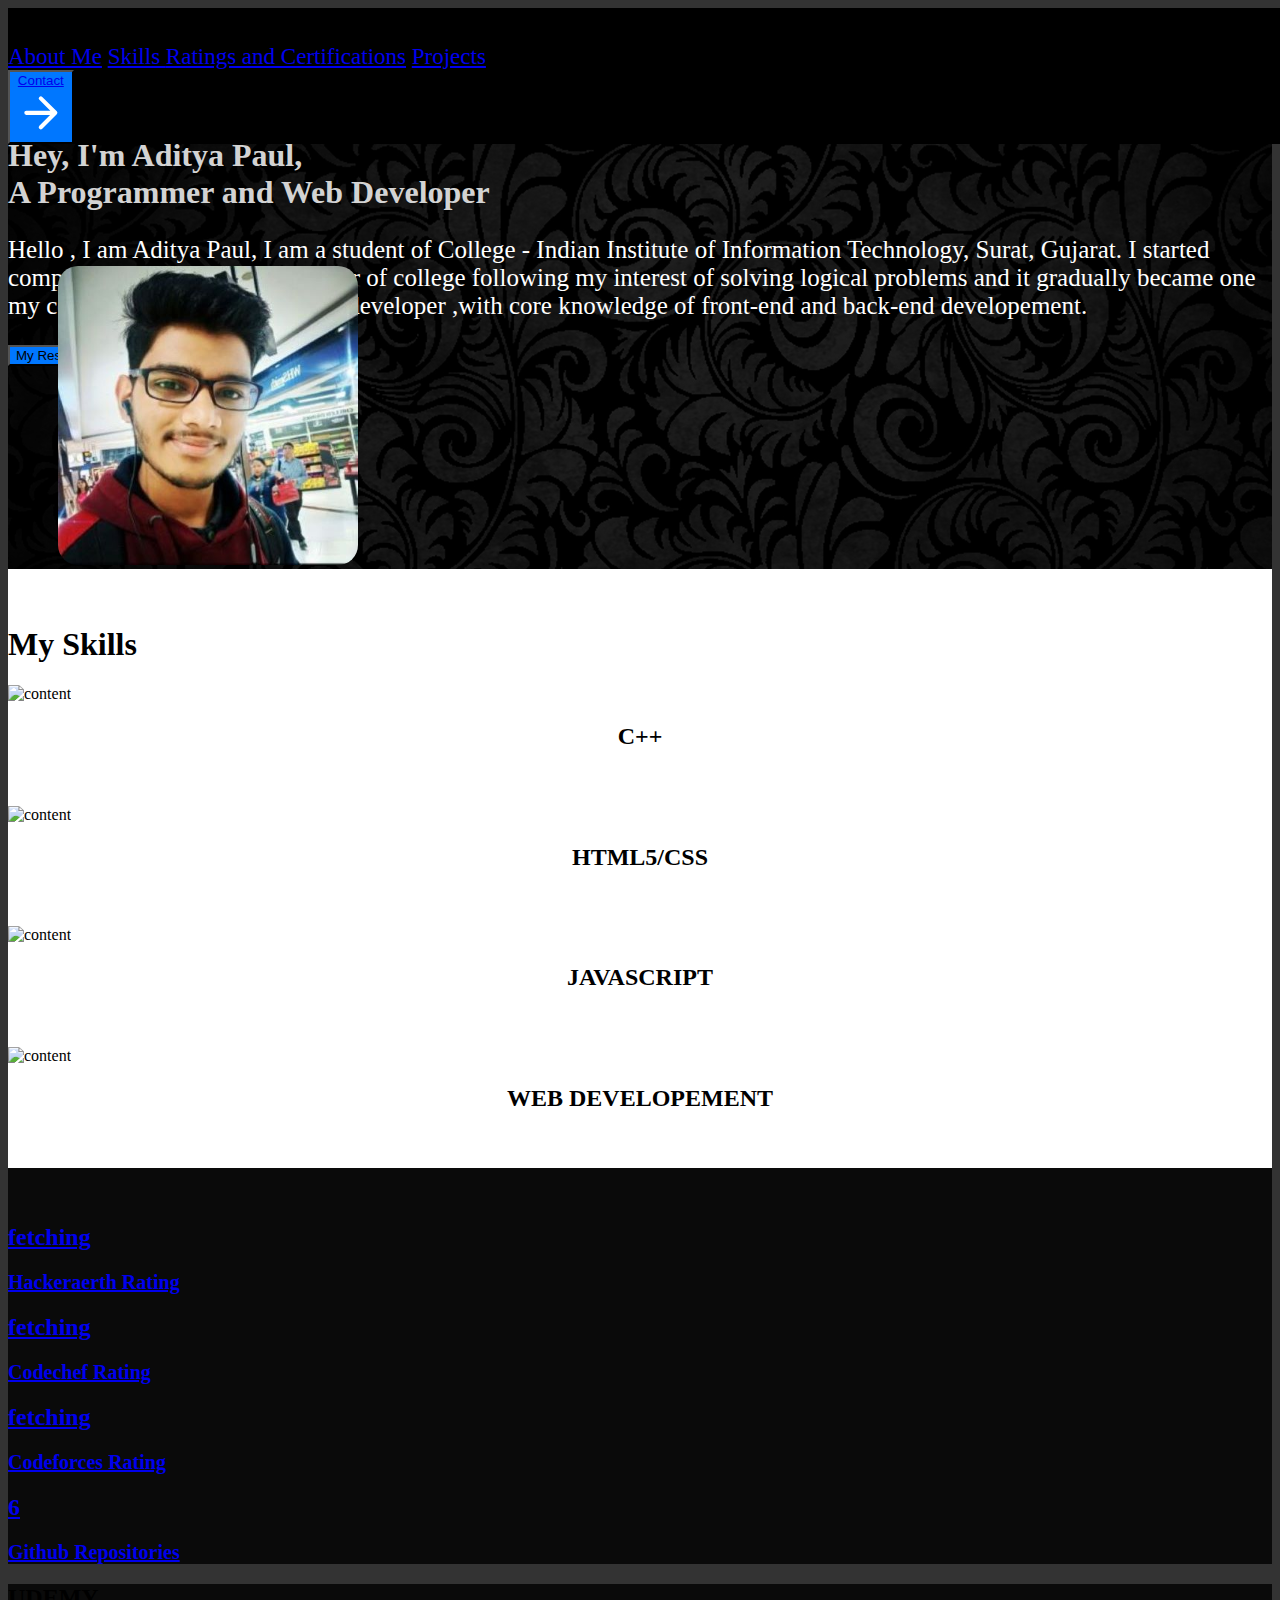
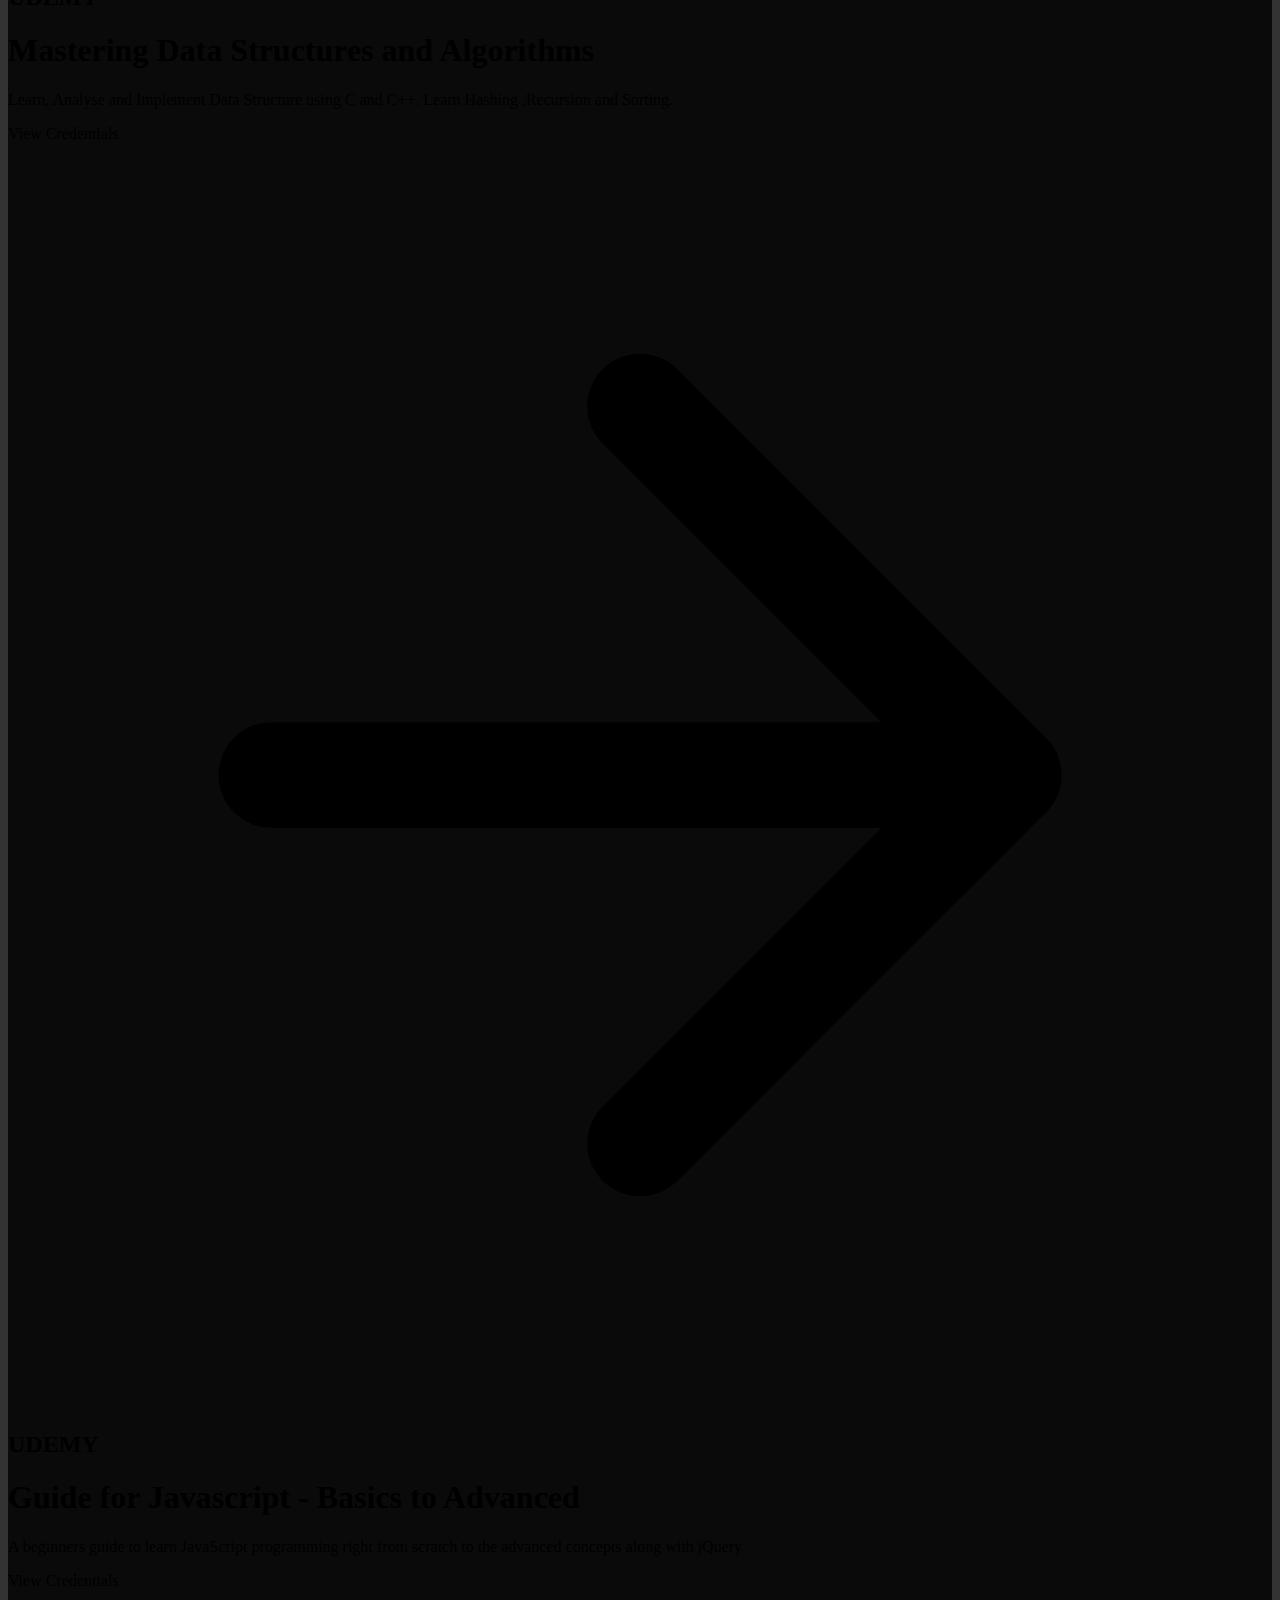
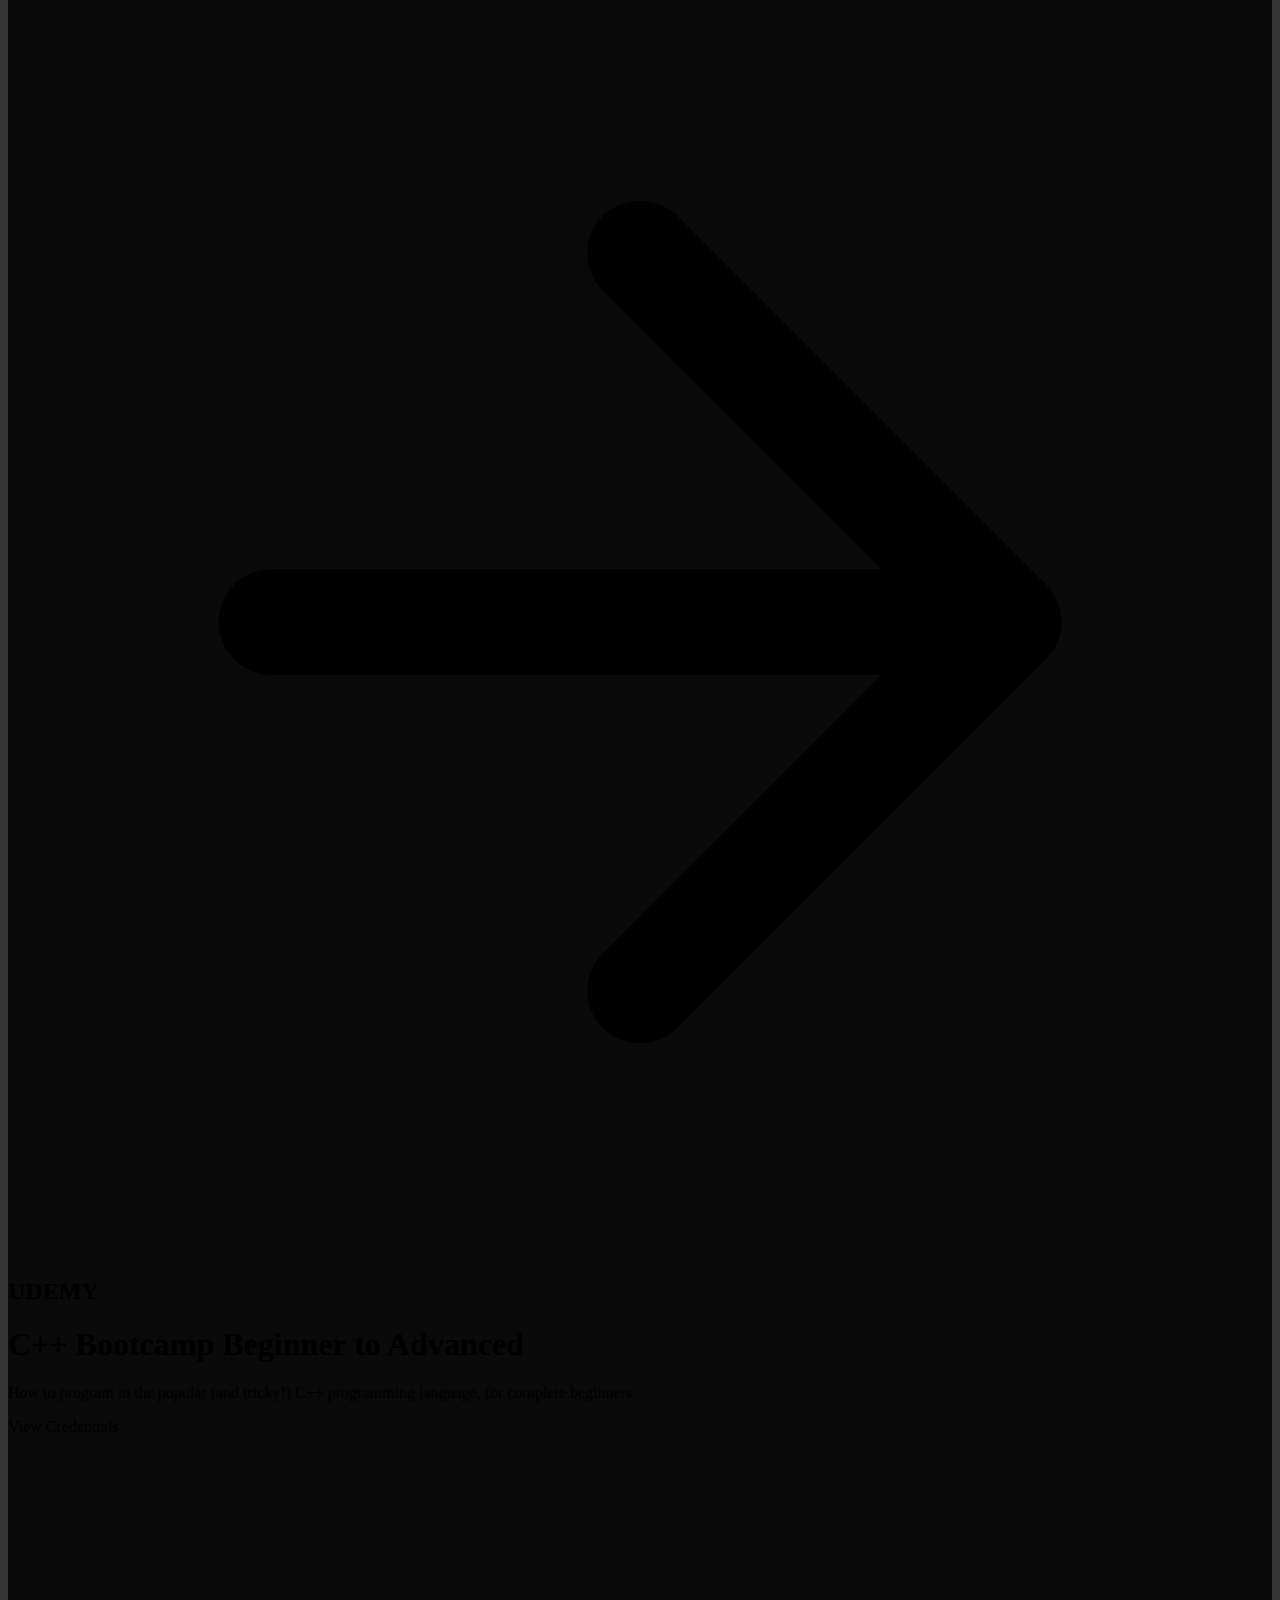
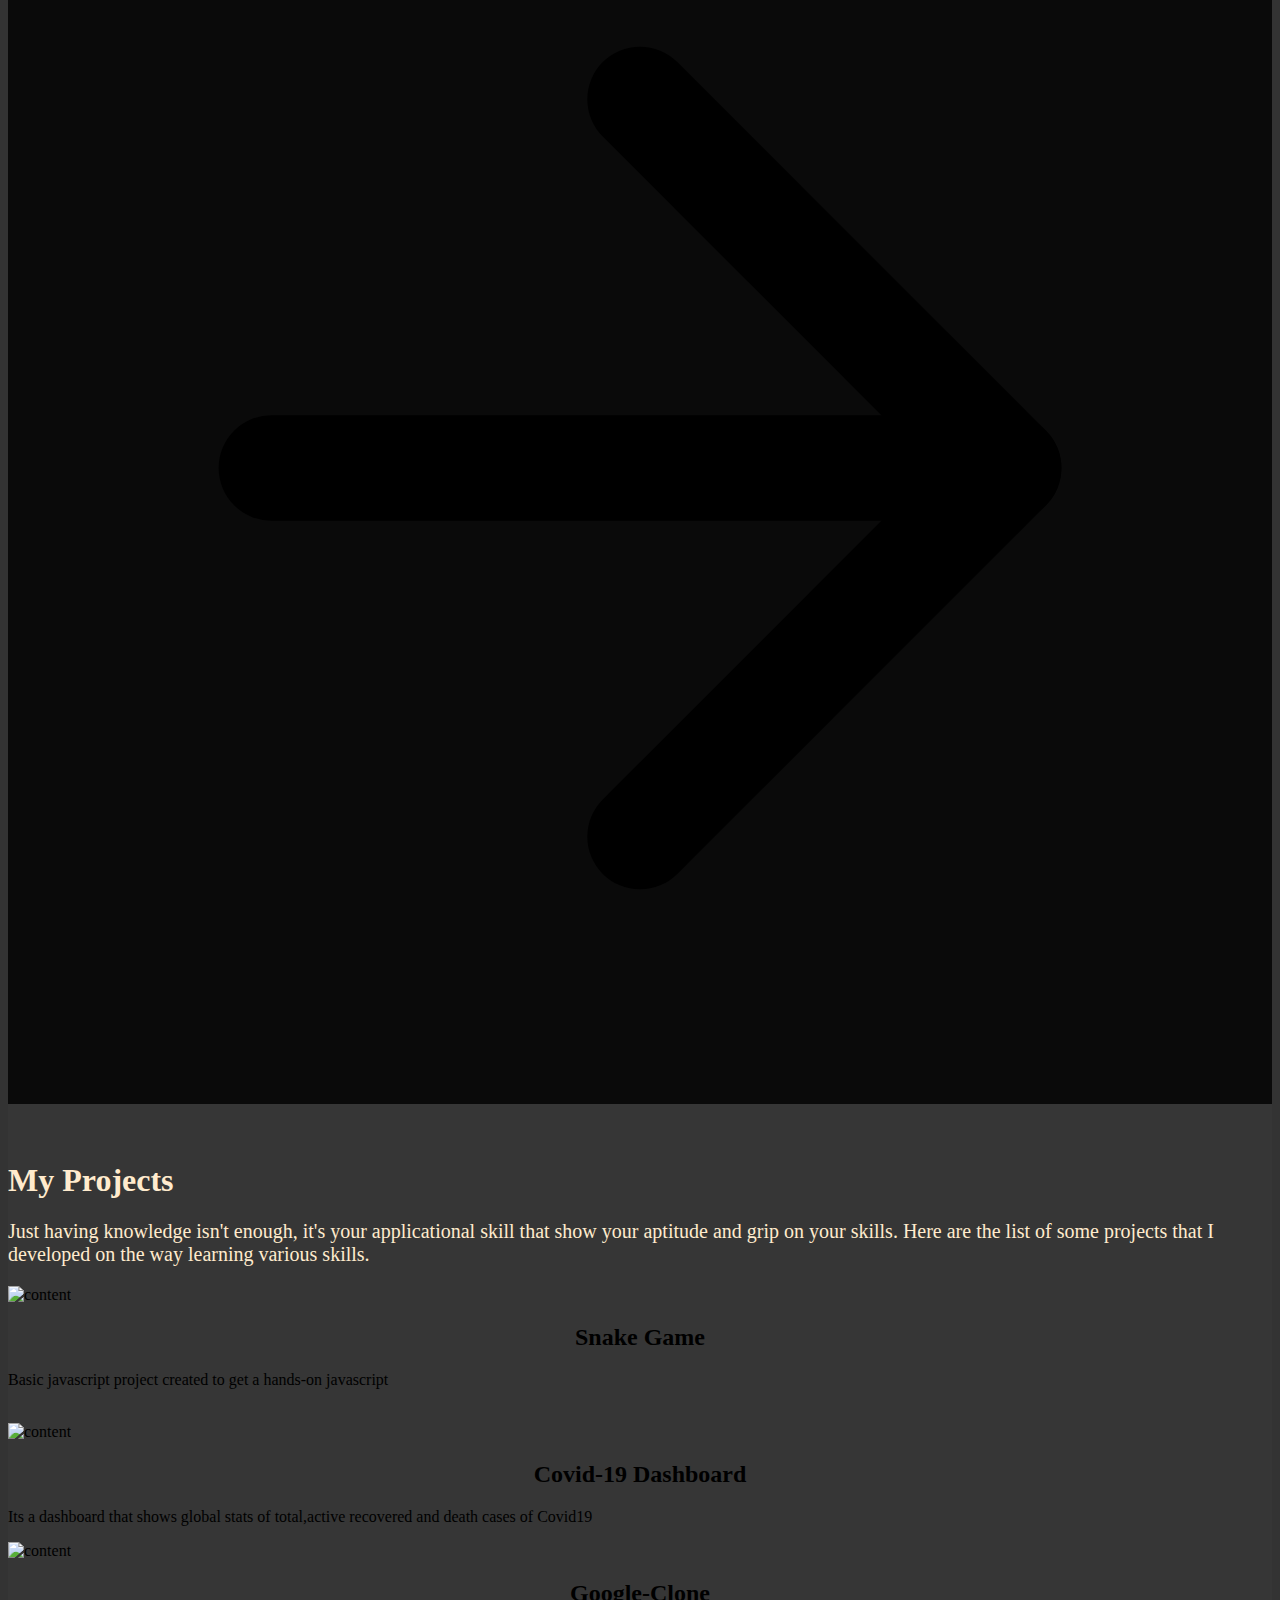
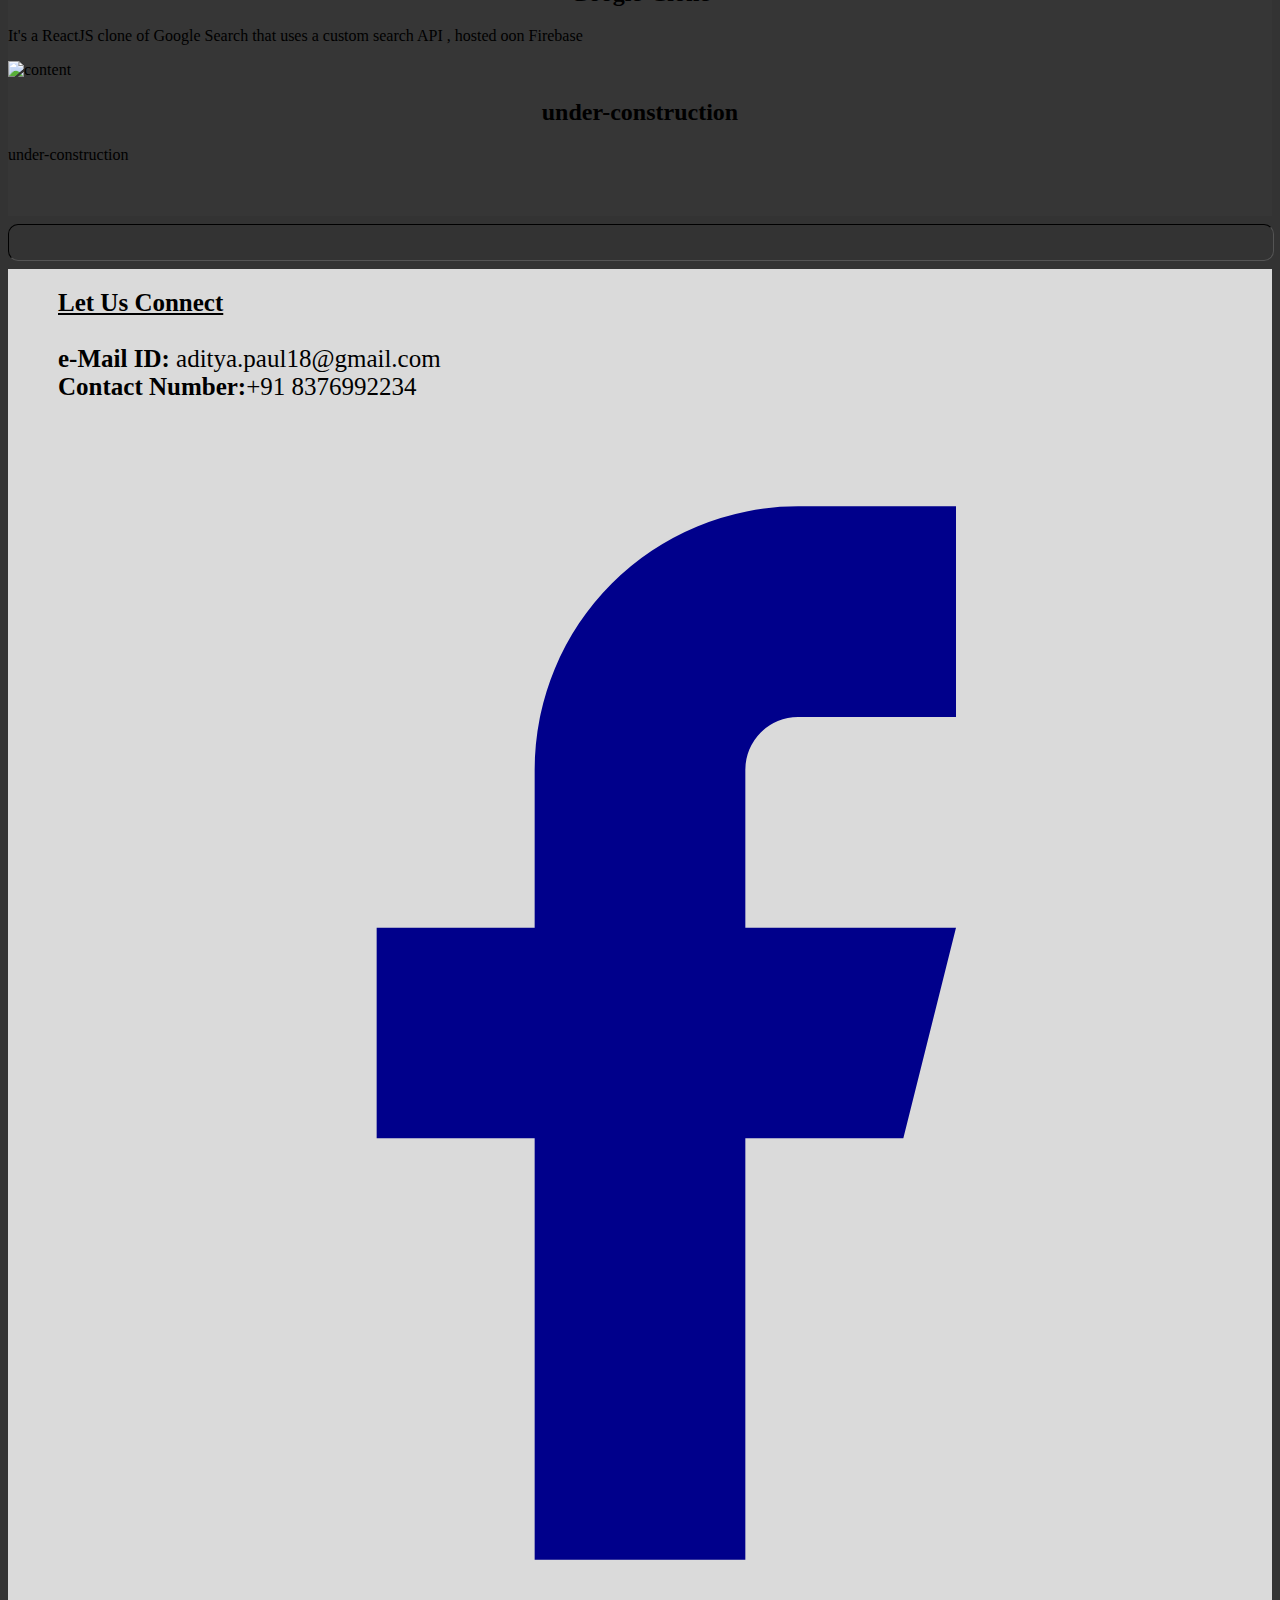
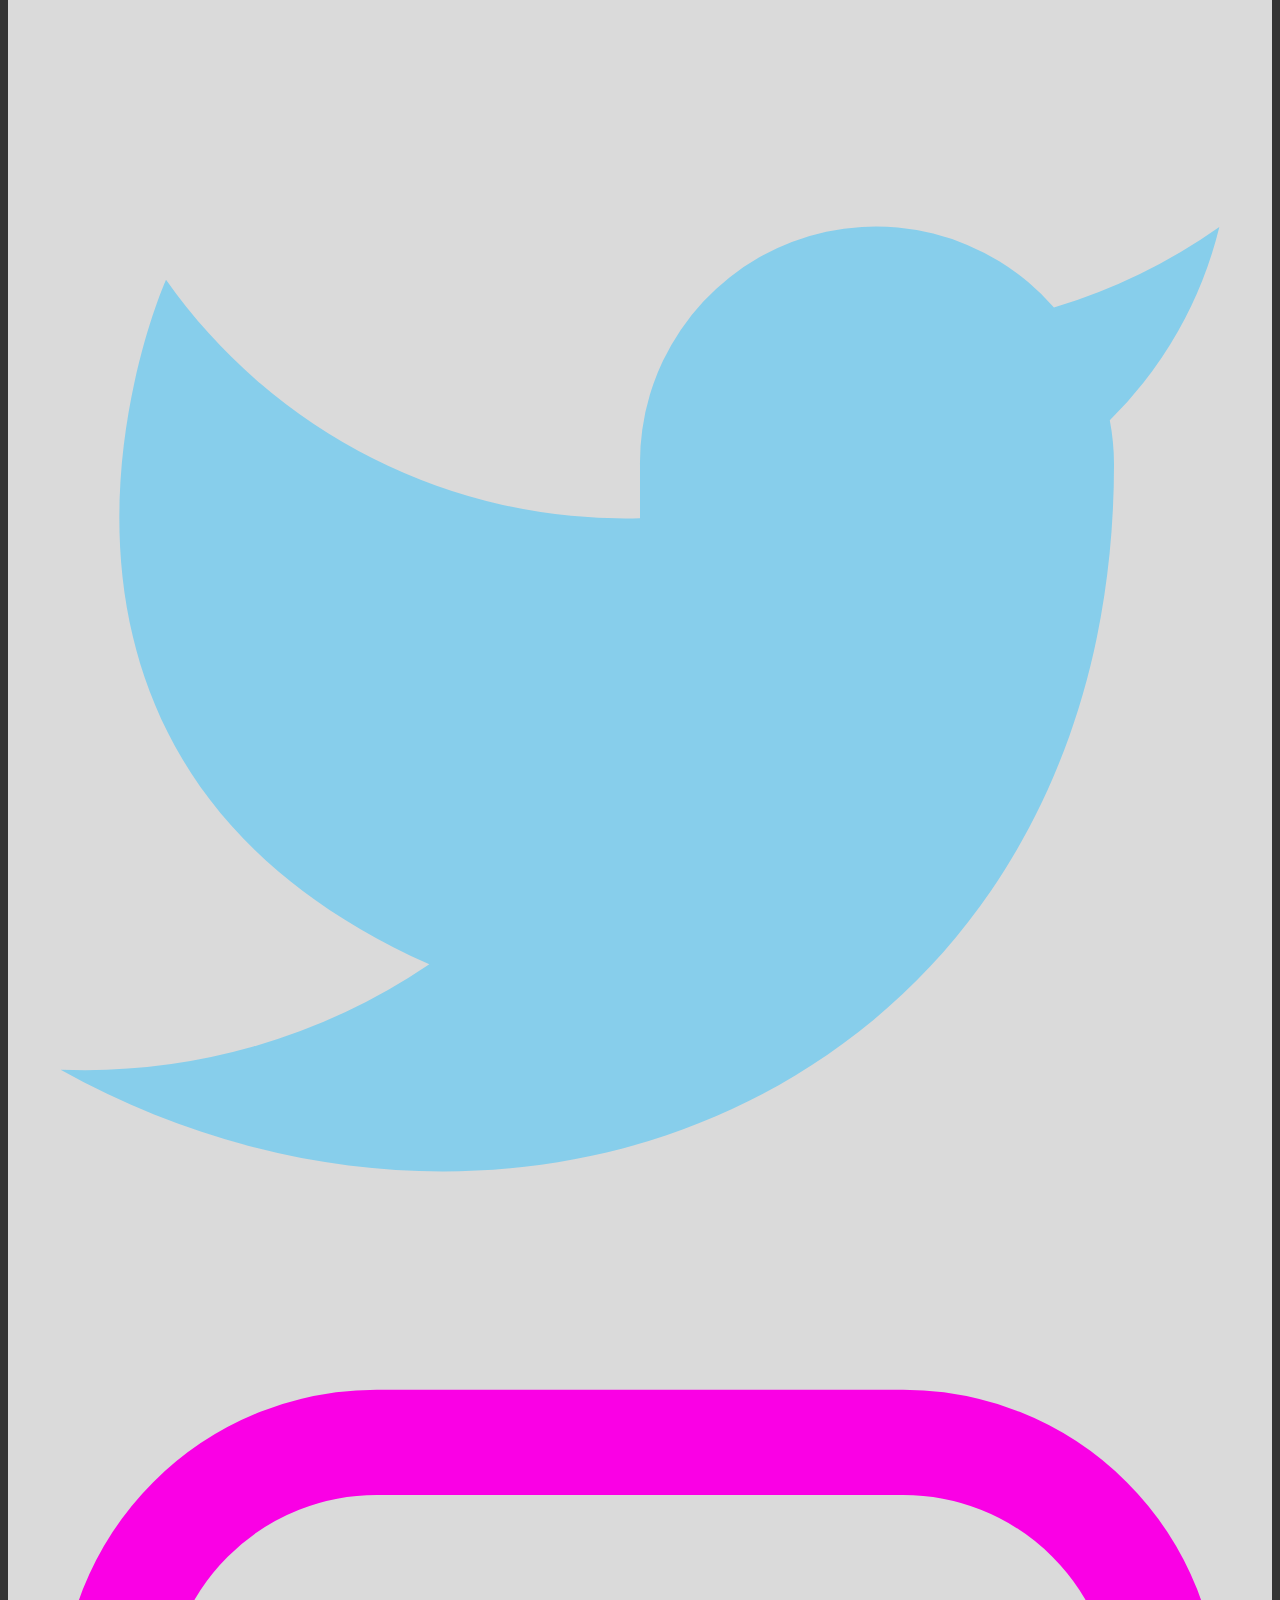
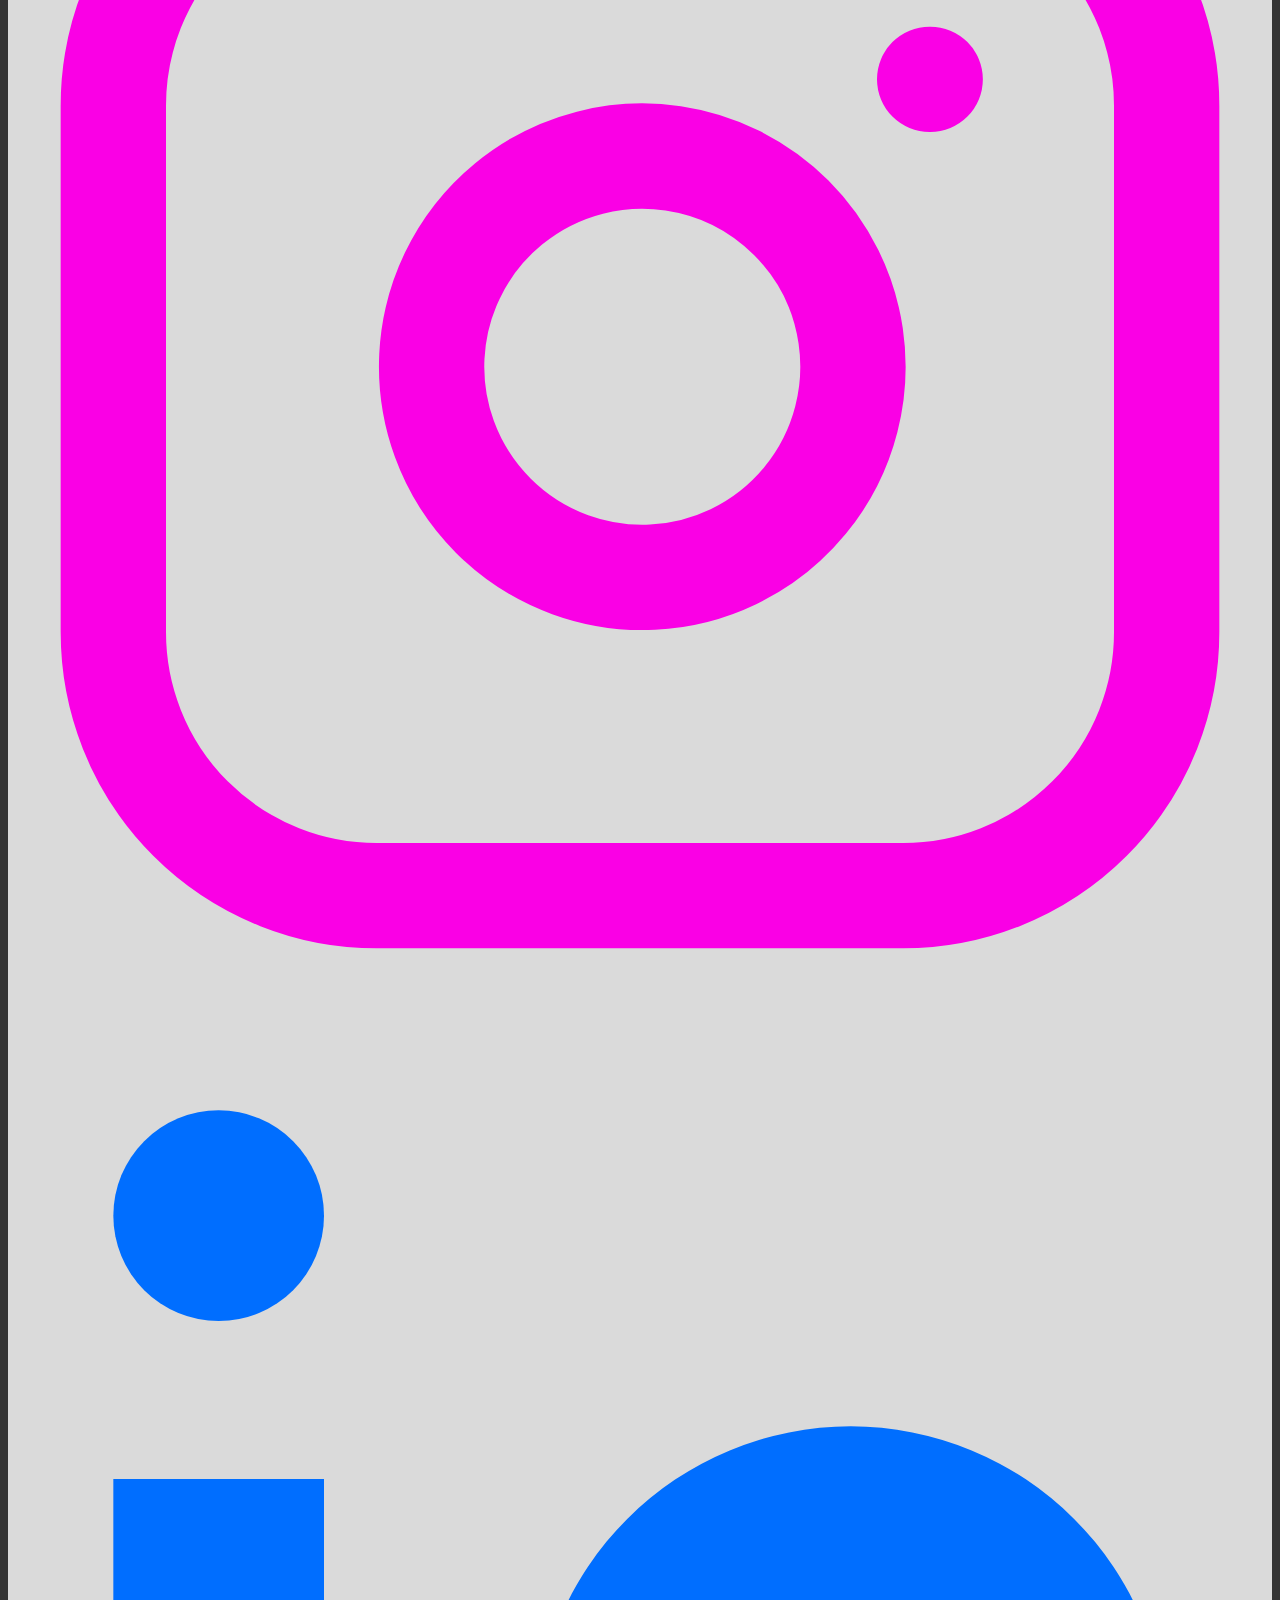
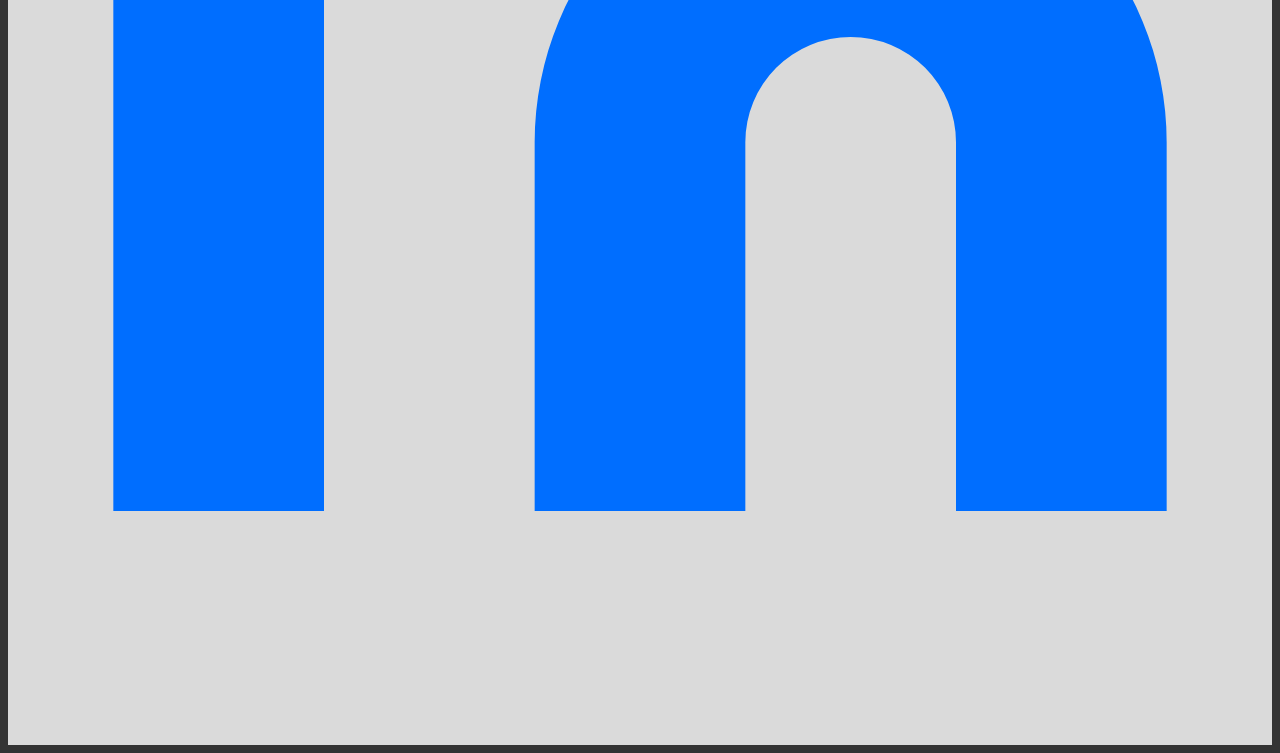
==== profile.html @ 56cbf68c "Update profile.html" ====
<!DOCTYPE html>
<html lang="en">
    <link href="https://unpkg.com/tailwindcss@^1.0/dist/tailwind.min.css" rel="stylesheet">
    <link rel="stylesheet" href="path/to/font-awesome/css/font-awesome.min.css">

<head >
  <style>
html{
     scroll-behavior: smooth; 
    }

    
    
  </style>
    <meta charset="UTF-8">
    <meta name="viewport" >
    <title>Aditya Paul - IIIT Surat</title>
    <header class=" body-font" style="background-color: black;position: fixed;z-index: 3; width: 100%;">
        <div class="container mx-auto flex flex-wrap p-5 flex-col md:flex-row items-center" style="background-color: black;">
          <a class="flex title-font font-medium items-center text-gray-900 mb-4 md:mb-0">
            
            <!-- <span style="font-size: 35px; color:rgb(255, 255, 255);" class="ml-3 text-xl"><b><u>Aditya Paul</u></b></span> -->
           
          </a>
          <br><br>
          <nav style="color:rgb(255, 255, 255); font-size: 23px;" class="md:ml-auto md:mr-auto flex flex-wrap items-center text-base justify-center">
            <a href="#sec1" class="mr-5 hover:text-gray-600"> About Me</a>
            <a href="#sec2" class="mr-5 hover:text-gray-600">Skills </a>
            <a href="#sec3" class="mr-5 hover:text-gray-600">Ratings and Certifications</a>
            <a href="#sec4" class="mr-5 hover:text-gray-600">Projects</a>
           
          </nav>
          <button class="inline-flex items-center border-0 py-1 px-3 focus:outline-none hover:bg-gray-300 rounded text-base mt-4 md:mt-0" style=" background-color : rgb(0, 119, 255); color: rgb(255, 255, 255);"><a href="#sec5">Contact</a>
          <svg fill="none" stroke="currentColor" stroke-linecap="round" stroke-linejoin="round" stroke-width="2" class="w-4 h-4 ml-1" viewBox="0 0 24 24">
              <path d="M5 12h14M12 5l7 7-7 7"></path>
            </svg>
          </button>
        </div>
      </header>

</head>


<!-- <hr style="border-radius: 10px; border-color: black ; width: 100%;height: 35px;"> -->
  

<body id="bodytext" style="background: rgb(0, 0, 0,.8)">
  <div id="sec1" style=" background-image: url(../thumb-1920-708742.jpg);background-size: cover;background-repeat: no-repeat;background-attachment: fixed; ;"><br><br><br>
    
      <section style="background: rgb(0, 0, 0,.8)" class="text-gray-700 body-font">
        <br><br><br>
        <div class="container mx-auto flex px-5 py-24 md:flex-row flex-col items-center">
          <div class="lg:flex-grow md:w-3/5 lg:pr-30 md:pr-30 flex flex-col md:items-start md:text-left mb-16 md:mb-0 items-center text-center">
            <h1 style="color: rgb(211, 211, 211);" class="title-font sm:text-4xl text-3xl mb-4 font-large "><b>Hey, I'm Aditya Paul,</b> 
              <br class="hidden lg:inline-block"><b>A Programmer and Web Developer</b>
            </h1>
            <p style="font-size: 25px; color: rgb(255, 255, 255); " class="mb-8 leading-relaxed">Hello , I am Aditya Paul, I am a student of College - Indian Institute of Information Technology, Surat, Gujarat. I started competitive coding in my first year of college following my interest of solving logical problems and it gradually became one my core interests. Also,I'm a web developer ,with core knowledge of front-end and back-end developement.
            </p>
            <div class="flex justify-center">
              <button style="background-color:  rgb(0, 119, 255);" class="inline-flex text-white  border-0 py-2 px-6 focus:outline-none hover:bg-indigo-600 rounded text-lg">My Resume</button>
              
            </div>
          </div>
          <div class="lg:max-w-lg lg:w-full md:w-2/5 w-5/6">
            <img id="picc" class="object-cover object-center rounded" style="border-radius: 20px; width: 300px;margin-top: -100px; margin-left: 50px;" alt="hero" src="../Screenshot_2020-08-02-15-49-29-32.jpg?crop=entropy&cs=tinysrgb&fit=crop&fm=jpg&h=600&ixid=eyJhcHBfaWQiOjF9&ixlib=rb-1.2.1&q400&w=250">
          </div>
        </div>
      </section>
    </div>
    <!-- <hr style="border-radius: 10px; border-color: black ; width: 100%;height: 35px;"> -->
    <div id="sec2" style="background-color: rgb(255, 255, 255);">
      <section  class="text-gray-700 body-font">
        <br><br>
        <div class="container px-5 py-24 mx-auto">
          <div class="flex flex-wrap w-full mb-20">
            <div class="lg:w-1/2 w-full mb-6 lg:mb-0">
              <h1 class="sm:text-3xl text-2xl font-medium title-font mb-2 " style="color: rgb(0, 0, 0);">My Skills</h1>
              <div class="h-1 w-20 bg-indigo-500 rounded"></div>
            </div>
            <p style="font-size: 20px; color: blanchedalmond;" class="lg:w-1/2 w-full leading-relaxed text-base"></p>
          </div>
          <div class="flex flex-wrap -m-4">
            <div class="xl:w-1/4 md:w-1/2 p-4">
              <div class="bg-white-100 p-6 rounded-lg">
                <img class="h-40 rounded w-full object-cover object-center mb-6" src=https://encrypted-tbn0.gstatic.com/images?q=tbn%3AANd9GcTUKUhCJE9Y0ZLepTY5eX6c_8FlHXA4d7vxGA&usqp=CAU?crop=entropy&cs=tinysrgb&fit=crop&fm=jpg&h=620&ixid=eyJhcHBfaWQiOjF9&ixlib=rb-1.2.1&q=80&w=720" alt="content">
               
                <h2 style="text-align: center;" class="text-lg text-gray-900 font-medium title-font mb-4"><b>C++</b></h2>
                <p class="leading-relaxed text-base"></p><br><br>
              </div>
            </div>
            <div class="xl:w-1/4 md:w-1/2 p-4">
              <div class="bg-white-100 p-6 rounded-lg">
                <img class="h-40 rounded w-full object-cover object-center mb-6" src=https://www.webdevelopmenthelp.net/wp-content/uploads/2015/09/Advantages-of-HTML5-and-CSS3.png?crop=entropy&cs=tinysrgb&fit=crop&fm=jpg&h=620&ixid=eyJhcHBfaWQiOjF9&ixlib=rb-1.2.1&q=80&w=720" alt="content">
               
                <h2 style="text-align: center;" class="text-lg text-gray-900 font-medium title-font mb-4"><b>HTML5/CSS</b></h2>
                <p class="leading-relaxed text-base"></p><br><br>
              </div>
            </div>
            
            <div class="xl:w-1/4 md:w-1/2 p-4">
              <div class="bg-white-100 p-6 rounded-lg">
                <img class="h-40 rounded w-full object-cover object-center mb-6" src=https://4.bp.blogspot.com/-s2EhTt57oeU/XHtQtO1QNLI/AAAAAAAANW8/KYkPQEZUyocSpA2RzqCcVt31imXPi63RACLcBGAs/s1600/Free%2BCourses%2Bto%2Blearn%2BJavaScript.jpg?crop=entropy&cs=tinysrgb&fit=crop&fm=jpg&h=620&ixid=eyJhcHBfaWQiOjF9&ixlib=rb-1.2.1&q=80&w=720" alt="content">
               
                <h2 style="text-align: center;" class="text-lg text-gray-900 font-medium title-font mb-4"><b>JAVASCRIPT</b></h2>
                <p class="leading-relaxed text-base"></p><br><br>
              </div>
            </div>
            <div class="xl:w-1/4 md:w-1/2 p-4">
              <div class="bg-white-100 p-6 rounded-lg">
                <img class="h-40 rounded w-full object-cover object-center mb-6" src="https://www.csschopper.com/blog/wp-content/uploads/2018/09/web-design-development.jpg?crop=entropy&cs=tinysrgb&fit=crop&fm=jpg&h=600&ixid=eyJhcHBfaWQiOjF9&ixlib=rb-1.2.1&q=80&w=720" alt="content">
               
                <h2 style="text-align: center;" class="text-lg text-gray-900 font-medium title-font mb-4"><b>WEB DEVELOPEMENT</b></h2>
                <p class="leading-relaxed text-base"></p><br><br>
              </div>
            </div>
          </div>
        </div>
      </section>
    </div>
    <!-- <hr style="border-radius: 10px; border-color: black ; width: 100%;height: 35px;"> -->
  
    <div id="sec3" style=";background-image: url(../f0342e77cacb3705174aa8df26bbd728.jpg);background-size: cover;background-repeat: no-repeat;background-attachment: fixed;color: black;">
      <section style="background: rgb(0, 0, 0,.8)" class="text-gray-700 body-font">
        <br><br>
        <div class="container px-5 py-24 mx-auto">
          <div class="flex flex-wrap -m-4 text-center">
            <a href="https://www.hackerearth.com/@aditya.paul18" target="label"> <div class="p-4 sm:w-1/4 w-1/2">
              <h2 id="ff" class="title-font font-medium sm:text-4xl text-3xl text-white">fetching</h2>
              <p style="font-size: 20px;" class="leading-relaxed text-white"><b>Hackeraerth Rating</b></p>
            </a></div>
            <div class="p-4 sm:w-1/4 w-1/2">
              <a href="https://www.codechef.com/users/the_mrx18" target="label">
              <h2 id="gg" class="title-font font-medium sm:text-4xl text-3xl text-white"> fetching</h2>
              <p style="font-size: 20px;" class="leading-relaxed text-white"><b>Codechef Rating</b></p>
              </a>
            </div>
            <div class="p-4 sm:w-1/4 w-1/2">
              <a href="http://codeforces.com/profile/gntapprthn11" target="label">  
              <h2 id="hh" class="title-font font-medium sm:text-4xl text-3xl text-white">fetching</h2>
              <p style="font-size: 20px;" class="leading-relaxed text-white"><b>Codeforces Rating</b></p>
              </a>
            </div>
            <div class="p-4 sm:w-1/4 w-1/2">
              <a href="https://github.com/adityapaul18" target="label"> <h2 class="title-font font-medium sm:text-4xl text-3xl text-white">6</h2>
              <p style="font-size: 20px;" class="leading-relaxed text-white"><b>Github Repositories</b></p>
               </a>
            </div>
          </div>
        </div>
      </section>

      
    
      <section style="background: rgb(0, 0, 0,.8)" class="text-gray-700 body-font">
        <div class="container px-5 py-24 mx-auto">
          <div class="flex flex-wrap -m-4">
            <div class="p-4 lg:w-1/3">
              <div class="h-full bg-gray-200 px-8 pt-16 pb-24 rounded-lg overflow-hidden text-center relative">
                <h2 class="tracking-widest text-xs title-font font-medium text-gray-500 mb-1">UDEMY</h2>
                <h1 class="title-font sm:text-2xl text-xl font-medium text-gray-900 mb-3">Mastering Data
                  Structures and Algorithms</h1>
                <p class="leading-relaxed mb-3">Learn, Analyse and Implement Data Structure using C and C++. Learn Hashing ,Recursion and Sorting. </p>
                <a class="text-indigo-500 inline-flex items-center">View Credentials
                  <svg class="w-4 h-4 ml-2" viewBox="0 0 24 24" stroke="currentColor" stroke-width="2" fill="none" stroke-linecap="round" stroke-linejoin="round">
                    <path d="M5 12h14"></path>
                    <path d="M12 5l7 7-7 7"></path>
                  </svg>
                </a>
                <div class="text-center mt-2 leading-none flex justify-center absolute bottom-0 left-0 w-full py-4">
                  <span class="text-gray-600 mr-3 inline-flex items-center leading-none text-sm pr-3 py-1 border-r-2 border-gray-300">
                    <!-- <svg class="w-4 h-4 mr-1" stroke="currentColor" stroke-width="2" fill="none" stroke-linecap="round" stroke-linejoin="round" viewBox="0 0 24 24"> -->
                      <path d="M1 12s4-8 11-8 11 8 11 8-4 8-11 8-11-8-11-8z"></path>
                      <circle cx="12" cy="12" r="3"></circle>
                    </svg>
                  </span>
                  <!-- <span class="text-gray-600 inline-flex items-center leading-none text-sm"> -->
                    <!-- <svg class="w-4 h-4 mr-1" stroke="currentColor" stroke-width="2" fill="none" stroke-linecap="round" stroke-linejoin="round" viewBox="0 0 24 24"> -->
                      <path d="M21 11.5a8.38 8.38 0 01-.9 3.8 8.5 8.5 0 01-7.6 4.7 8.38 8.38 0 01-3.8-.9L3 21l1.9-5.7a8.38 8.38 0 01-.9-3.8 8.5 8.5 0 014.7-7.6 8.38 8.38 0 013.8-.9h.5a8.48 8.48 0 018 8v.5z"></path>
                    </svg>
                  </span>
                </div>
              </div>
            </div>
            <div class="p-4 lg:w-1/3">
              <div class="h-full bg-gray-200 px-8 pt-16 pb-24 rounded-lg overflow-hidden text-center relative">
                <h2 class="tracking-widest text-xs title-font font-medium text-gray-500 mb-1">UDEMY</h2>
                <h1 class="title-font sm:text-2xl text-xl font-medium text-gray-900 mb-3">Guide for Javascript - Basics to Advanced </h1>
                <p class="leading-relaxed mb-3">A beginners guide to learn JavaScript programming right from scratch to the advanced concepts along with jQuery</p>
                <a class="text-indigo-500 inline-flex items-center">View Credentials
                  <svg class="w-4 h-4 ml-2" viewBox="0 0 24 24" stroke="currentColor" stroke-width="2" fill="none" stroke-linecap="round" stroke-linejoin="round">
                    <path d="M5 12h14"></path>
                    <path d="M12 5l7 7-7 7"></path>
                  </svg>
                </a>
                <div class="text-center mt-2 leading-none flex justify-center absolute bottom-0 left-0 w-full py-4">
                  <span class="text-gray-600 mr-3 inline-flex items-center leading-none text-sm pr-3 py-1 border-r-2 border-gray-300">
                    <!-- <svg class="w-4 h-4 mr-1" stroke="currentColor" stroke-width="2" fill="none" stroke-linecap="round" stroke-linejoin="round" viewBox="0 0 24 24"> -->
                      <path d="M1 12s4-8 11-8 11 8 11 8-4 8-11 8-11-8-11-8z"></path>
                      <circle cx="12" cy="12" r="3"></circle>
                    </svg>
                  </span>
                  <!-- <span class="text-gray-600 inline-flex items-center leading-none text-sm"> -->
                    <!-- <svg class="w-4 h-4 mr-1" stroke="currentColor" stroke-width="2" fill="none" stroke-linecap="round" stroke-linejoin="round" viewBox="0 0 24 24"> -->
                      <path d="M21 11.5a8.38 8.38 0 01-.9 3.8 8.5 8.5 0 01-7.6 4.7 8.38 8.38 0 01-3.8-.9L3 21l1.9-5.7a8.38 8.38 0 01-.9-3.8 8.5 8.5 0 014.7-7.6 8.38 8.38 0 013.8-.9h.5a8.48 8.48 0 018 8v.5z"></path>
                    </svg>
                  </span>
                </div>
              </div>
            </div>
            <div class="p-4 lg:w-1/3">
              <div class="h-full bg-gray-200 px-8 pt-16 pb-24 rounded-lg overflow-hidden text-center relative">
                <h2 class="tracking-widest text-xs title-font font-medium text-gray-500 mb-1">UDEMY</h2>
                <h1 class="title-font sm:text-2xl text-xl font-medium text-gray-900 mb-3">C++ Bootcamp  Beginner to Advanced</h1>
                <p class="leading-relaxed mb-3">How to program in the popular (and tricky!) C++ programming language, for complete beginners. </p>
                <a class="text-indigo-500 inline-flex items-center">View Credentials
                  <svg class="w-4 h-4 ml-2" viewBox="0 0 24 24" stroke="currentColor" stroke-width="2" fill="none" stroke-linecap="round" stroke-linejoin="round">
                    <path d="M5 12h14"></path>
                    <path d="M12 5l7 7-7 7"></path>
                  </svg>
                </a>
                <div class="text-center mt-2 leading-none flex justify-center absolute bottom-0 left-0 w-full py-4">
                  <span class="text-gray-600 mr-3 inline-flex items-center leading-none text-sm pr-3 py-1 border-r-2 border-gray-300">
                    <!-- <svg class="w-4 h-4 mr-1" stroke="currentColor" stroke-width="2" fill="none" stroke-linecap="round" stroke-linejoin="round" viewBox="0 0 24 24"> -->
                      <path d="M1 12s4-8 11-8 11 8 11 8-4 8-11 8-11-8-11-8z"></path>
                      <circle cx="12" cy="12" r="3"></circle>
                    </svg>
                  </span>
                  <!-- <span class="text-gray-600 inline-flex items-center leading-none text-sm"> -->
                    <!-- <svg class="w-4 h-4 mr-1" stroke="currentColor" stroke-width="2" fill="none" stroke-linecap="round" stroke-linejoin="round" viewBox="0 0 24 24"> -->
                      <path d="M21 11.5a8.38 8.38 0 01-.9 3.8 8.5 8.5 0 01-7.6 4.7 8.38 8.38 0 01-3.8-.9L3 21l1.9-5.7a8.38 8.38 0 01-.9-3.8 8.5 8.5 0 014.7-7.6 8.38 8.38 0 013.8-.9h.5a8.48 8.48 0 018 8v.5z"></path>
                    </svg>
                  </span>
                </div>
              </div>
            </div>
          </div>
        </div>
      </section>
      </div>

      <div id="sec4" style="background-color: rgb(54, 54, 54);">
        <section class="text-gray-700 body-font">
          <br><br>
          <div class="container px-5 py-24 mx-auto">
            <div class="flex flex-wrap w-full mb-20">
              <div class="lg:w-1/2 w-full mb-6 lg:mb-0">
                <h1 class="sm:text-3xl text-2xl font-medium title-font mb-2 " style="color: blanchedalmond;">My Projects</h1>
                <div class="h-1 w-20 bg-indigo-500 rounded"></div>
              </div>
              <p style="font-size: 20px; color: blanchedalmond;" class="lg:w-1/2 w-full leading-relaxed text-base">Just having knowledge isn't enough, it's your applicational skill that show your aptitude and grip on your skills. Here are the list of some projects that I developed on the way learning various skills.</p>
            </div>
            <div class="flex flex-wrap -m-4">
              <div class="xl:w-1/4 md:w-1/2 p-4">
                <div class="bg-gray-100 p-6 rounded-lg">
                  <img class="h-40 rounded w-full object-cover object-center mb-6" src="https://images-na.ssl-images-amazon.com/images/I/518xyJeQD6L.jpg?crop=entropy&cs=tinysrgb&fit=crop&fm=jpg&h=600&ixid=eyJhcHBfaWQiOjF9&ixlib=rb-1.2.1&q=80&w=720" alt="content">
               
                  <h2 style="text-align: center;" class="text-lg text-gray-900 font-medium title-font mb-4"><b>Snake Game</b></h2>
                  <p class="leading-relaxed text-base">Basic javascript project created to get a hands-on javascript</p><br>
                </div>
              </div>
              <div class="xl:w-1/4 md:w-1/2 p-4">
                <div class="bg-gray-100 p-6 rounded-lg">
                  <img class="h-40 rounded w-full object-cover object-center mb-6" src="https://images.assettype.com/swarajya%2F2020-04%2F02bc249a-cb6c-40a3-9fe0-fbe528c0fea5%2FNew1.png?w=640&q=75&auto=format%2Ccompress?crop=entropy&cs=tinysrgb&fit=crop&fm=jpg&h=620&ixid=eyJhcHBfaWQiOjF9&ixlib=rb-1.2.1&q=80&w=720" alt="content">
                 
                  <h2 style="text-align: center;" class="text-lg text-gray-900 font-medium title-font mb-4"><b>Covid-19 Dashboard </b></h2>
                  <p class="leading-relaxed text-base">Its a dashboard that shows global stats of total,active recovered and death cases of Covid19
                  </p>
                </div>
              </div>
              
              <div class="xl:w-1/4 md:w-1/2 p-4">
                <div class="bg-gray-100 p-6 rounded-lg">
                  <img class="h-40 rounded w-full object-cover object-center mb-6" src="https://cdn.vox-cdn.com/thumbor/2eZPJ-j9zXm5AIro7TIiEBCgNoc=/0x0:640x427/1200x800/filters:focal(0x0:640x427)/cdn.vox-cdn.com/assets/3218223/google.jpg" alt="content">
                 
                  <h2 style="text-align: center;" class="text-lg text-gray-900 font-medium title-font mb-4"><b>Google-Clone</b></h2>
                  <p class="leading-relaxed text-base">It's a ReactJS clone of Google Search that uses a custom search API , hosted oon Firebase </p>
                </div>
              </div>
              <div class="xl:w-1/4 md:w-1/2 p-4">
                <div class="bg-gray-100 p-6 rounded-lg">
                  <img class="h-40 rounded w-full object-cover object-center mb-6" src="http://www.seventhwave.org/sites/default/files/under_construction1.jpg?crop=entropy&cs=tinysrgb&fit=crop&fm=jpg&h=600&ixid=eyJhcHBfaWQiOjF9&ixlib=rb-1.2.1&q=80&w=720" alt="content">
                 
                  <h2 style="text-align: center;" class="text-lg text-gray-900 font-medium title-font mb-4"><b>under-construction</b></h2>
                  <p class="leading-relaxed text-base">under-construction</p><br><br>
                </div>
              </div>
            </div>
          </div>
        </section>
      </div>

      <!-- <hr style="border-radius: 10px; border-color: black ; width: 100%;height: 35px;"> -->
  
     
      <hr style="border-radius: 10px; border-color: black ; width: 100%;height: 35px;">

      
      
      <div id="sec5">
        
      <footer style="background-color:  rgb(218, 218, 218);padding-top: 20px;" class="text-gray-700 body-font">
        <div style="font-size: 25px; color: black;margin-left: 50px" class="text-gray-500"><b><u>Let Us Connect</u></b>  <br><br> <b> e-Mail ID:</b>    aditya.paul18@gmail.com<br><b> Contact Number:</b>+91 8376992234 
        </div>
       
        <div class="border-t border-gray-200">
          <div class="container px-5 py-8 flex flex-wrap mx-auto items-center">
            <div class="flex md:flex-no-wrap flex-wrap justify-center md:justify-start">
            </div>
            <span  class="inline-flex lg:ml-auto lg:mt-0 mt-6 w-full justify-center md:justify-start md:w-auto" style="margin: auto;" >
              <a style="color: darkblue;" target="label"  href="https://www.facebook.com/aditya.paul.9849/" class="text-gray-500">
                <svg fill="currentColor" stroke-linecap="round" stroke-linejoin="round" stroke-width="2" class="w-5 h-5" viewBox="0 0 24 24">
                  <path d="M18 2h-3a5 5 0 00-5 5v3H7v4h3v8h4v-8h3l1-4h-4V7a1 1 0 011-1h3z"></path>
                </svg>
              </a>
              <a href="https://twitter.com/AdityaP31018183" style="color: skyblue;" target="label"  class="ml-3 text-gray-500">
                <svg fill="currentColor" stroke-linecap="round" stroke-linejoin="round" stroke-width="2" class="w-5 h-5" viewBox="0 0 24 24">
                  <path d="M23 3a10.9 10.9 0 01-3.14 1.53 4.48 4.48 0 00-7.86 3v1A10.66 10.66 0 013 4s-4 9 5 13a11.64 11.64 0 01-7 2c9 5 20 0 20-11.5a4.5 4.5 0 00-.08-.83A7.72 7.72 0 0023 3z"></path>
                </svg>
              </a>
              <a href="https://www.instagram.com/aditya_paul_1103/" target="label" style="color: rgb(250, 0, 229);" class="ml-3 text-gray-500">
                <svg fill="none" stroke="currentColor" stroke-linecap="round" stroke-linejoin="round" stroke-width="2" class="w-5 h-5" viewBox="0 0 24 24">
                  <rect width="20" height="20" x="2" y="2" rx="5" ry="5"></rect>
                  <path d="M16 11.37A4 4 0 1112.63 8 4 4 0 0116 11.37zm1.5-4.87h.01"></path>
                </svg>
              </a>
              <a href="https://www.linkedin.com/in/aditya-paul-569a88195/" target="label"  style="color: rgb(0, 110, 255);" class="ml-3 text-gray-500">
                <svg fill="currentColor" stroke="currentColor" stroke-linecap="round" stroke-linejoin="round" stroke-width="0" class="w-5 h-5" viewBox="0 0 24 24">
                  <path stroke="none" d="M16 8a6 6 0 016 6v7h-4v-7a2 2 0 00-2-2 2 2 0 00-2 2v7h-4v-7a6 6 0 016-6zM2 9h4v12H2z"></path>
                  <circle cx="4" cy="4" r="2" stroke="none"></circle>
                </svg>
              </a>
            </span>
          </div>
        </div>
       <br>
       <br>
       <br>
       <br>
        </div>
      </footer>
    </div>

    

    <script src="cc-rating.js"> 
      </script> 

    <script src="he-rating.js">
     </script>

    <script src="cf-rating.js">
    </script>
    
</body>
</html>
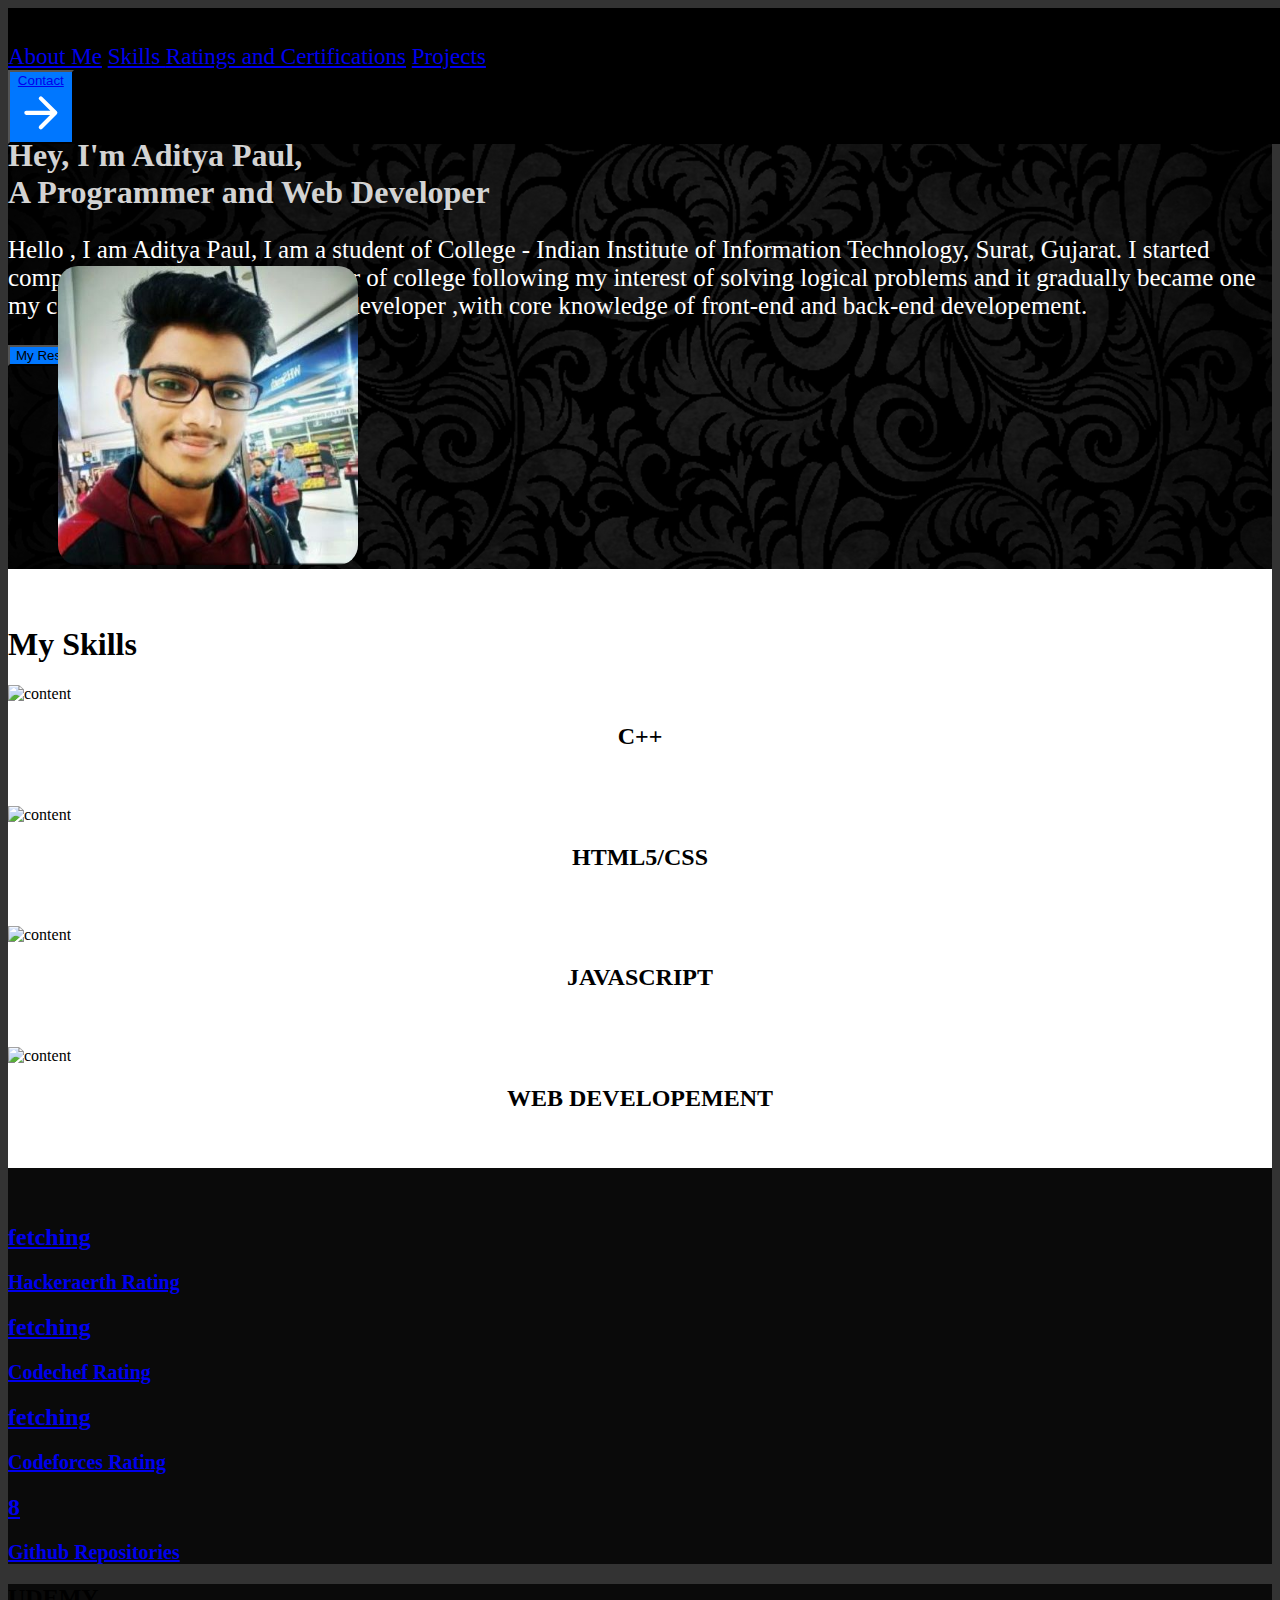
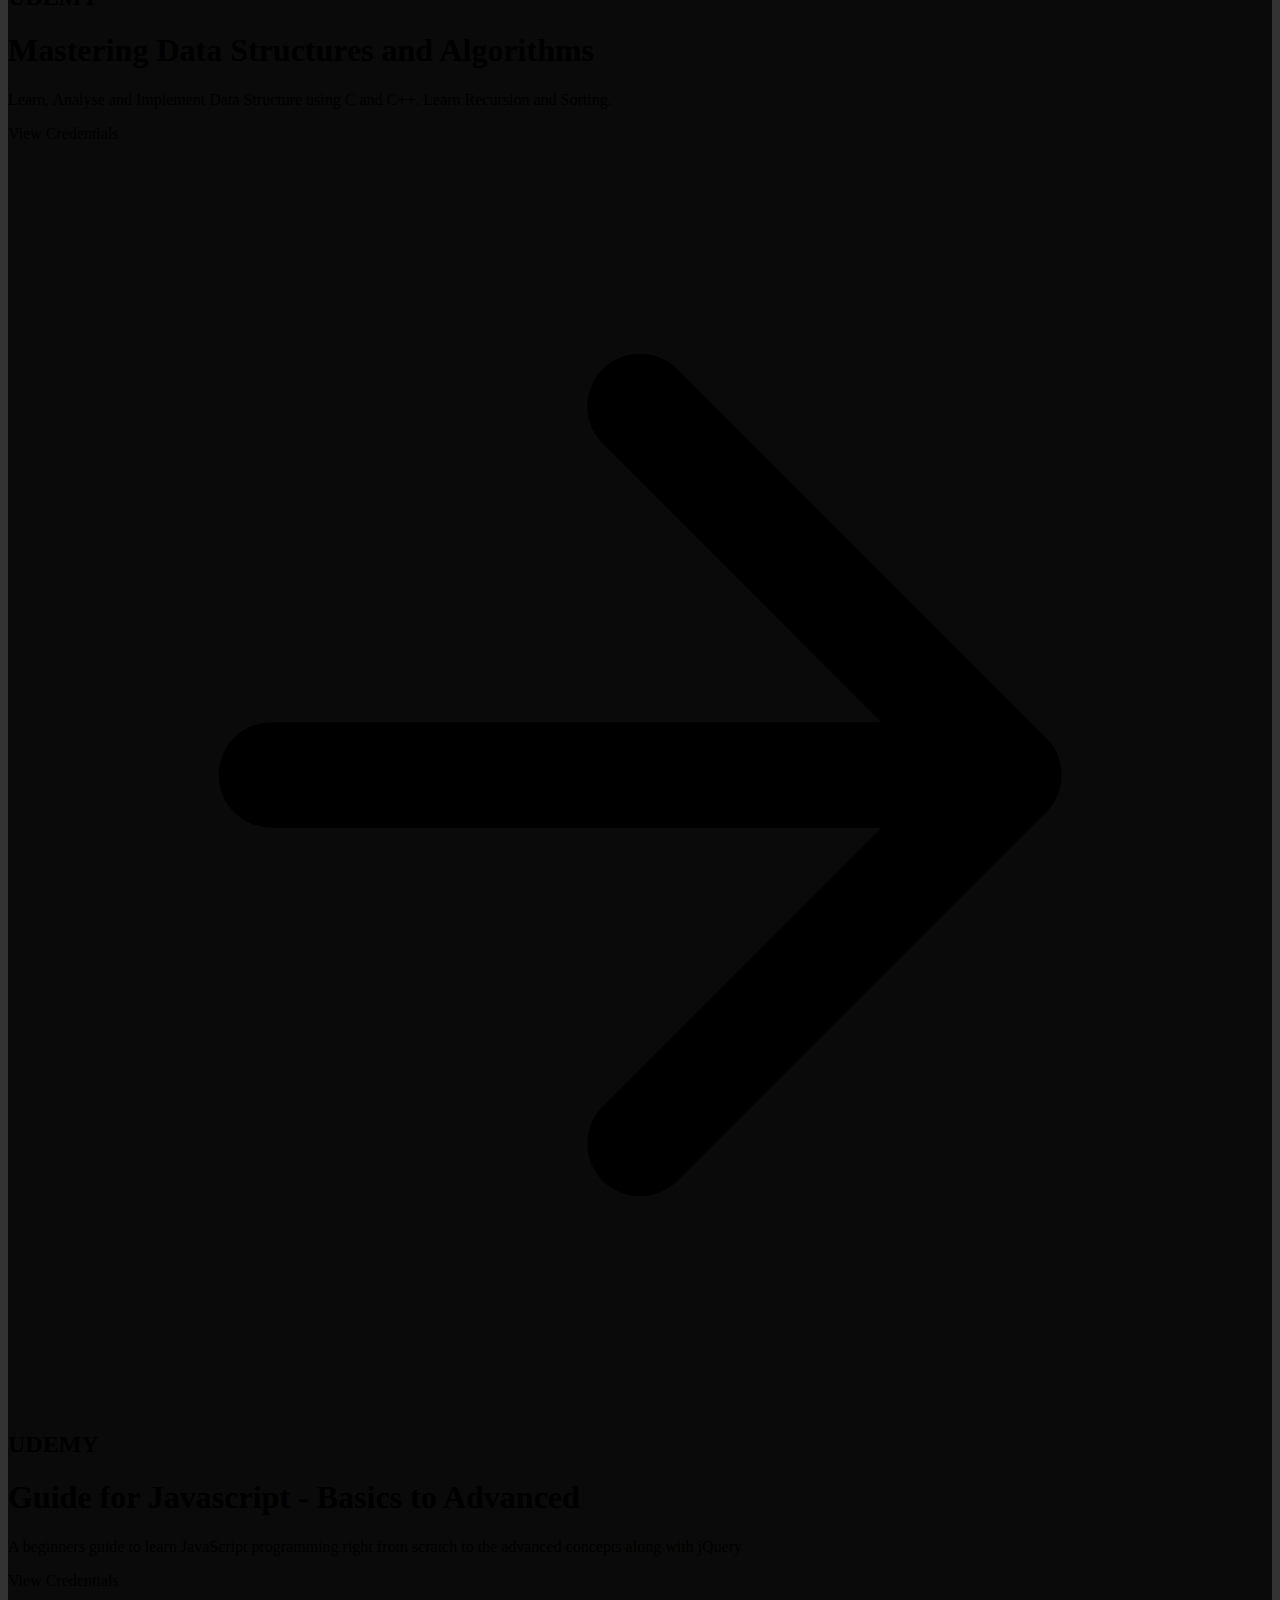
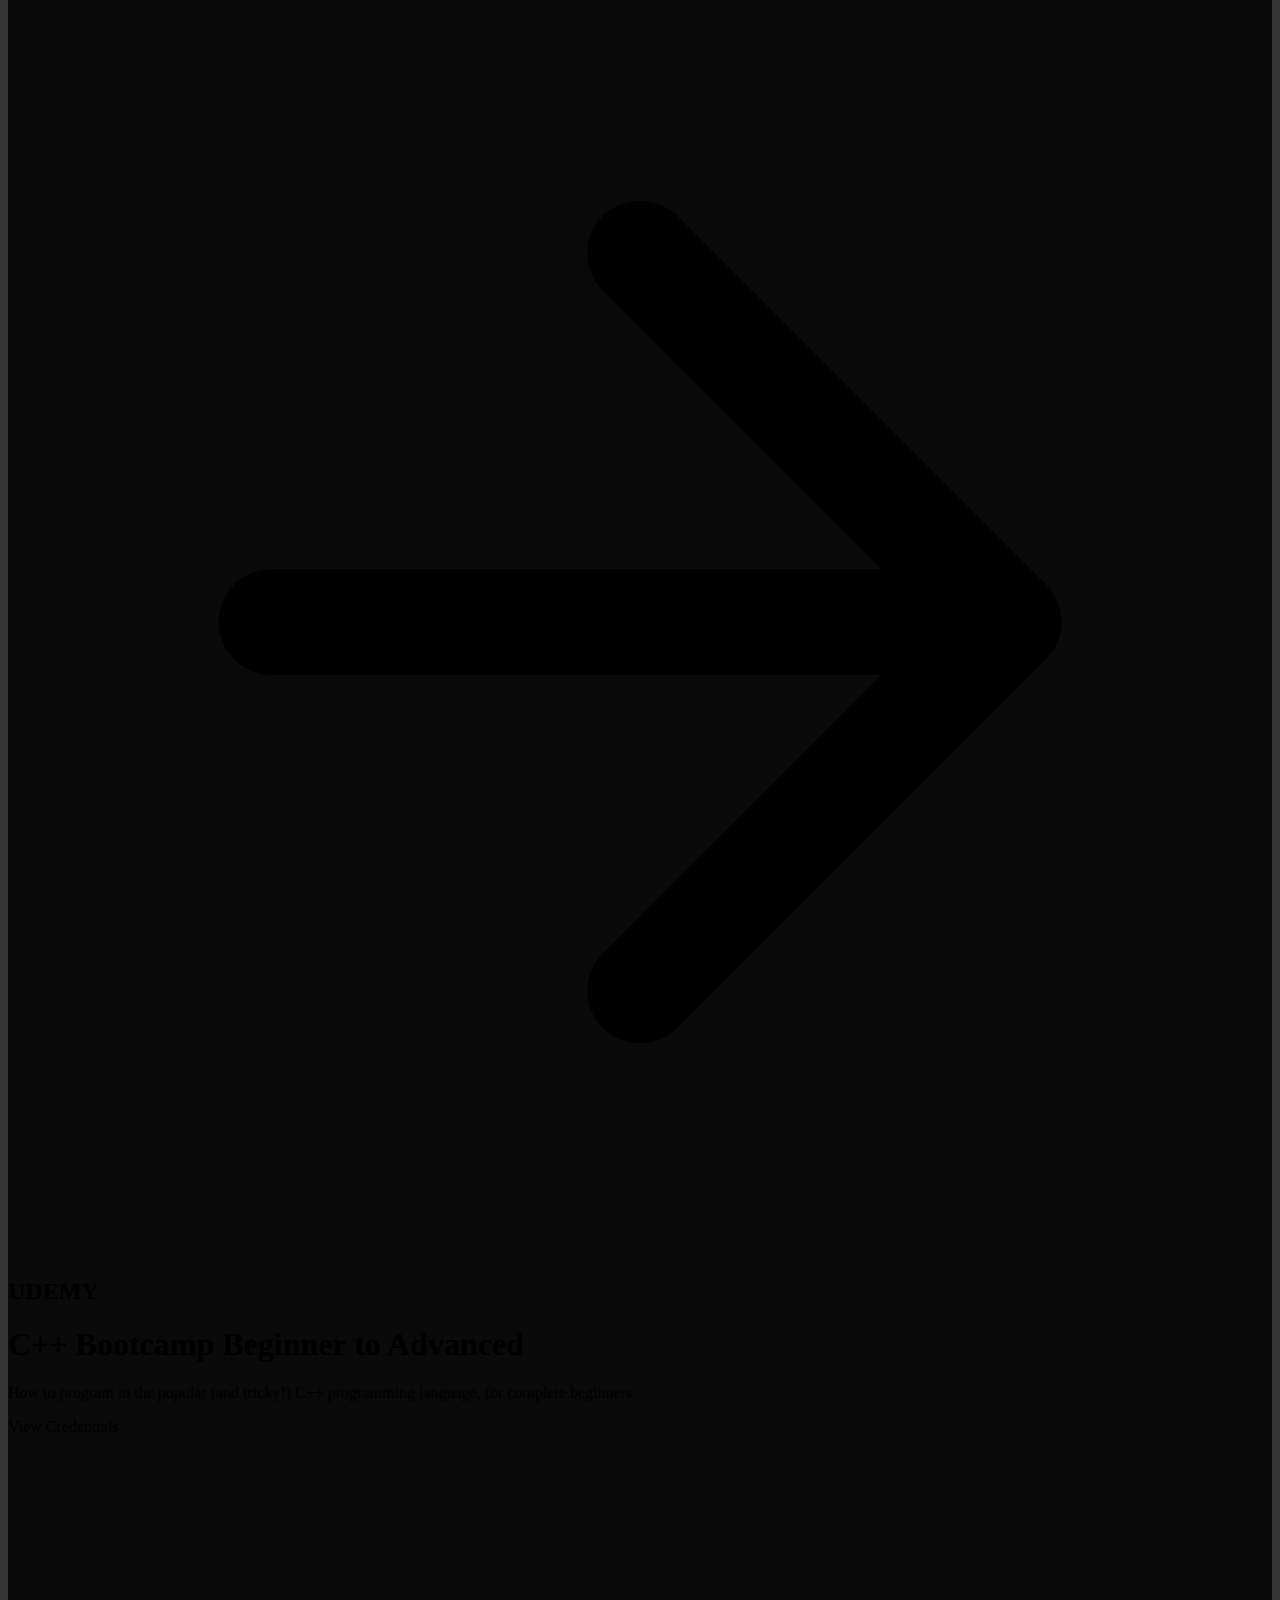
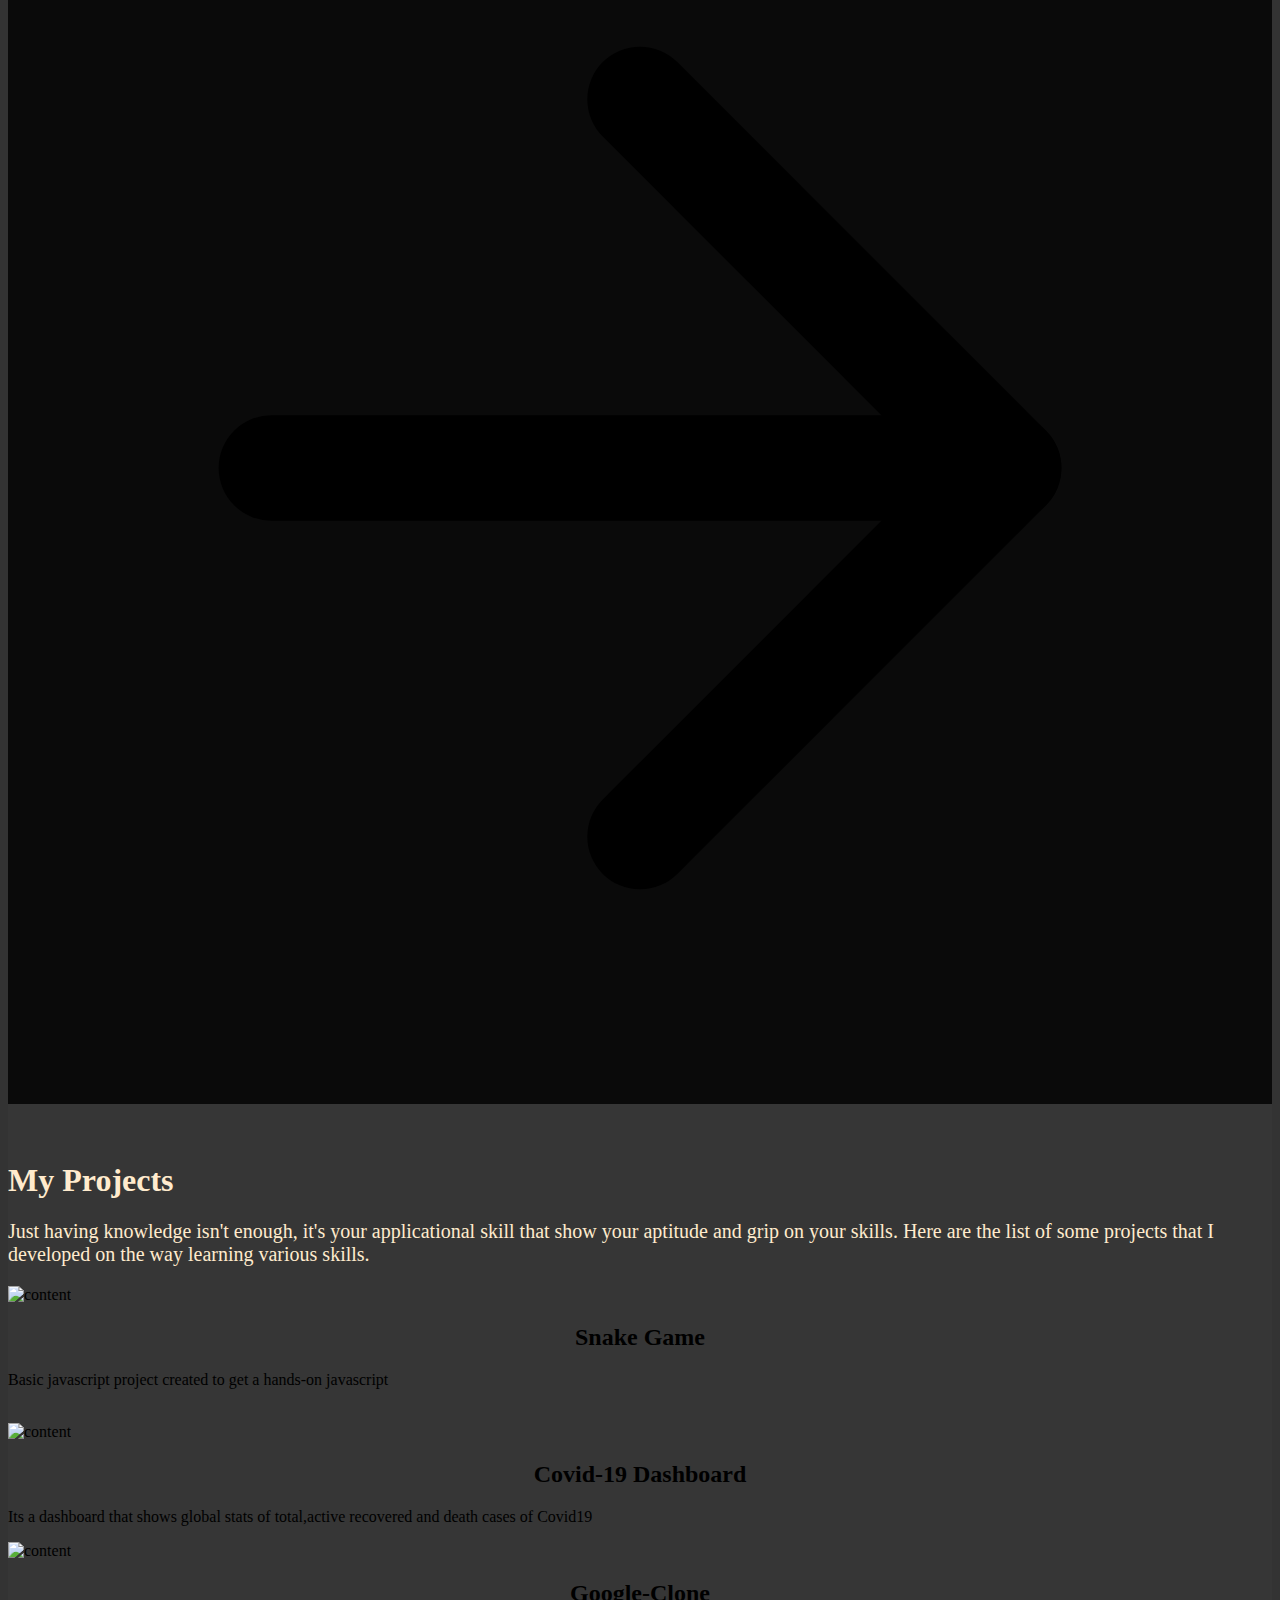
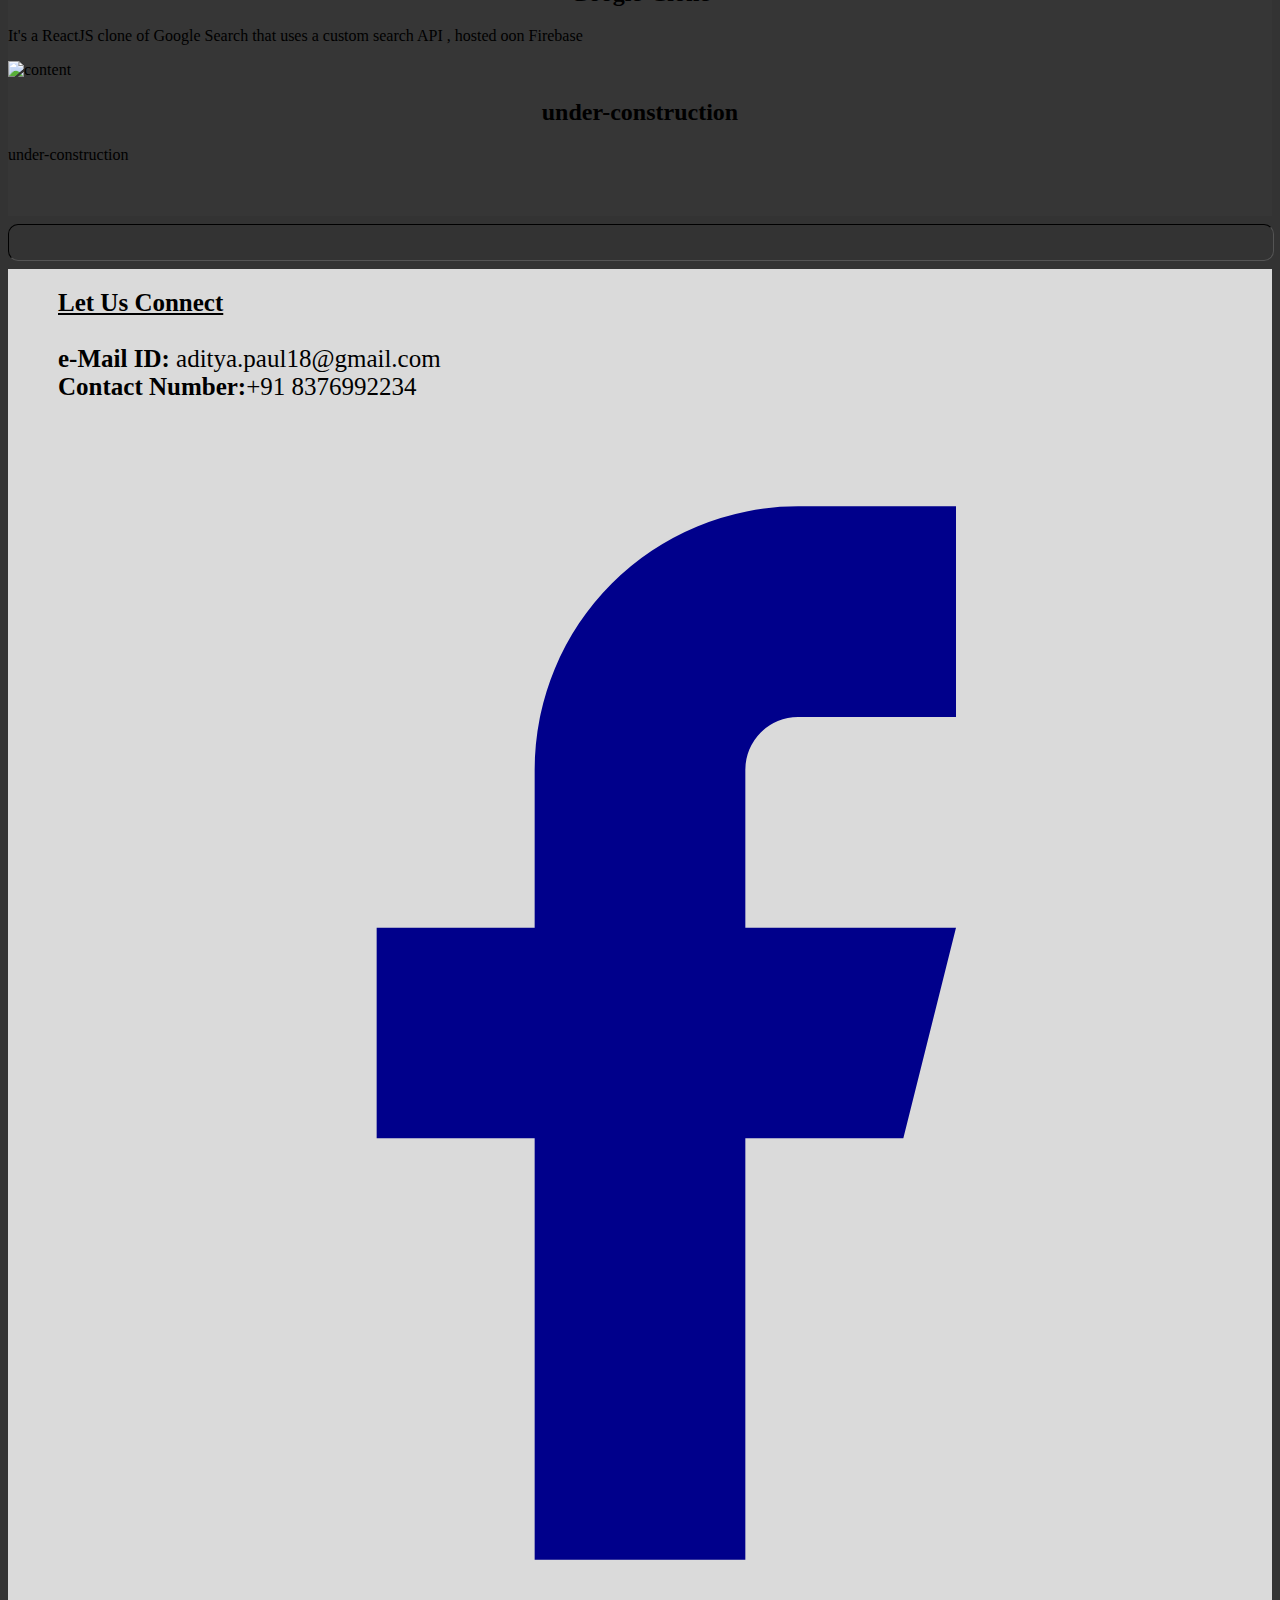
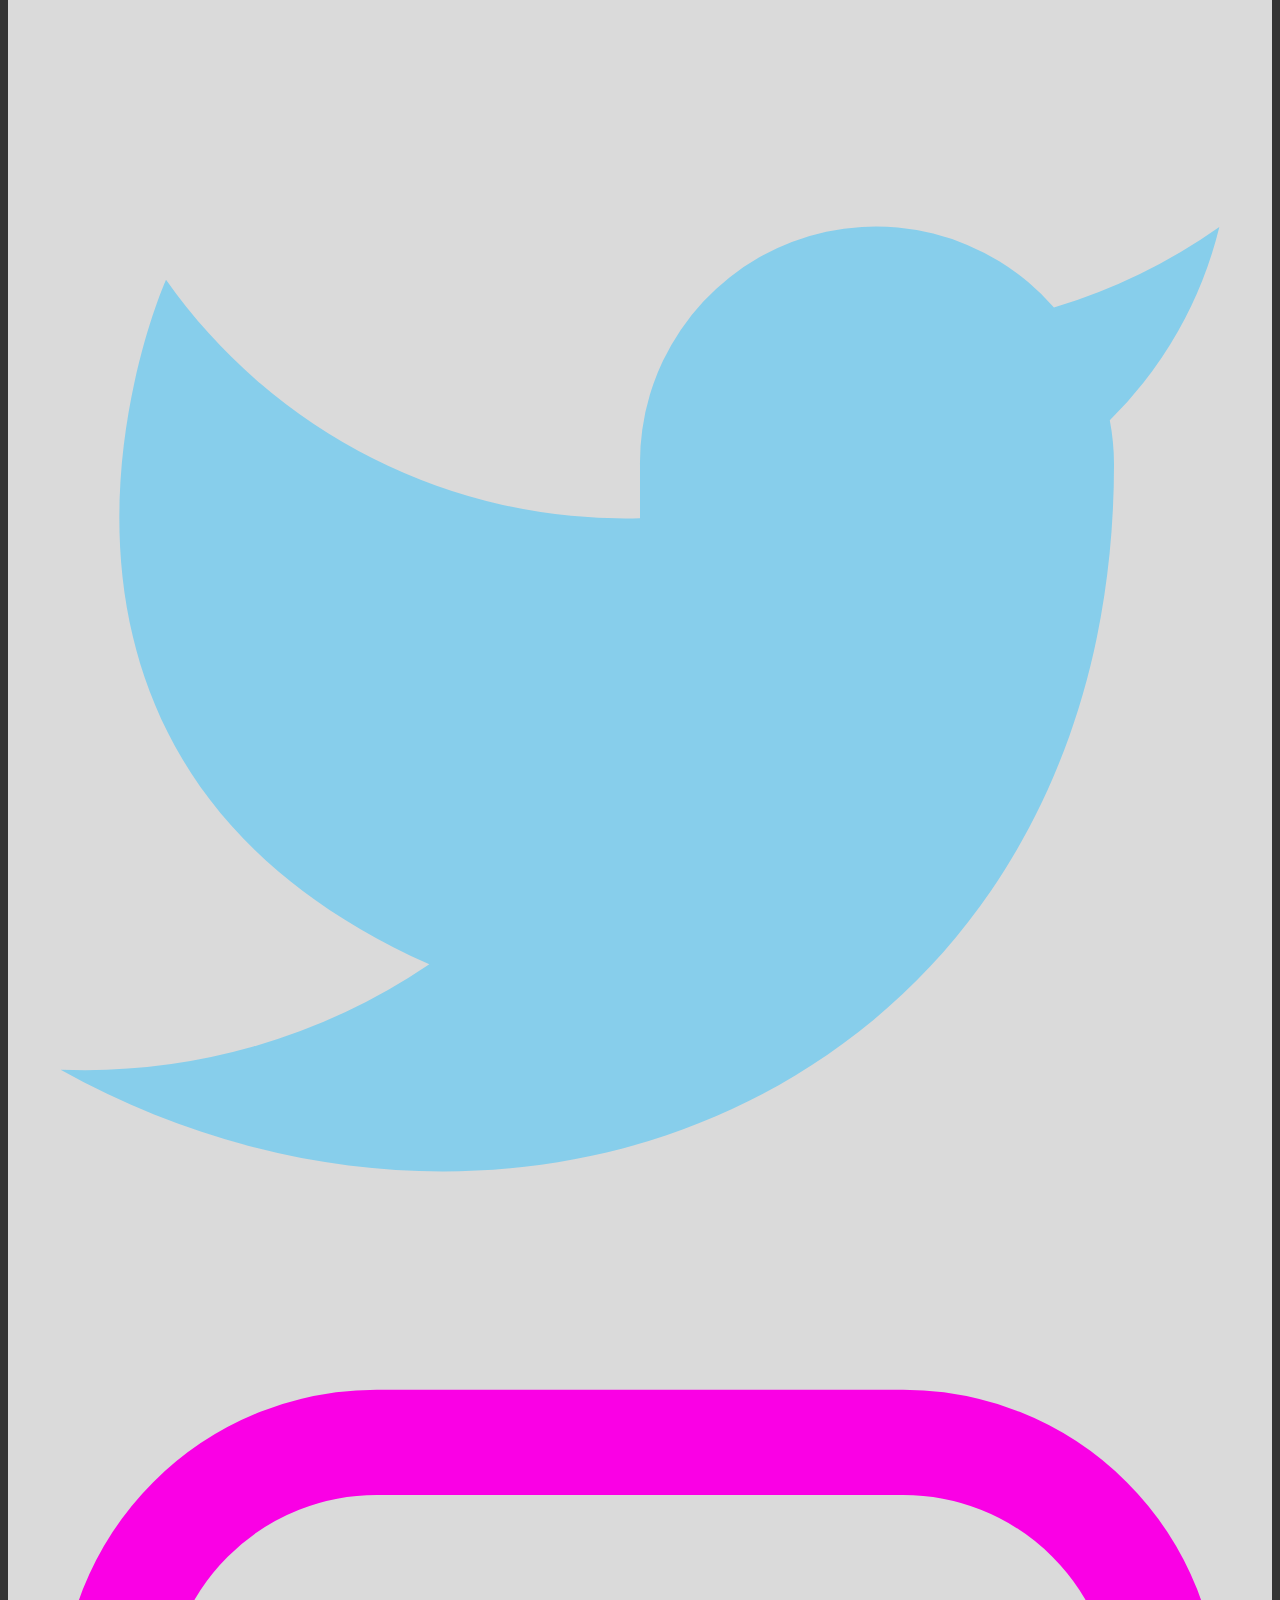
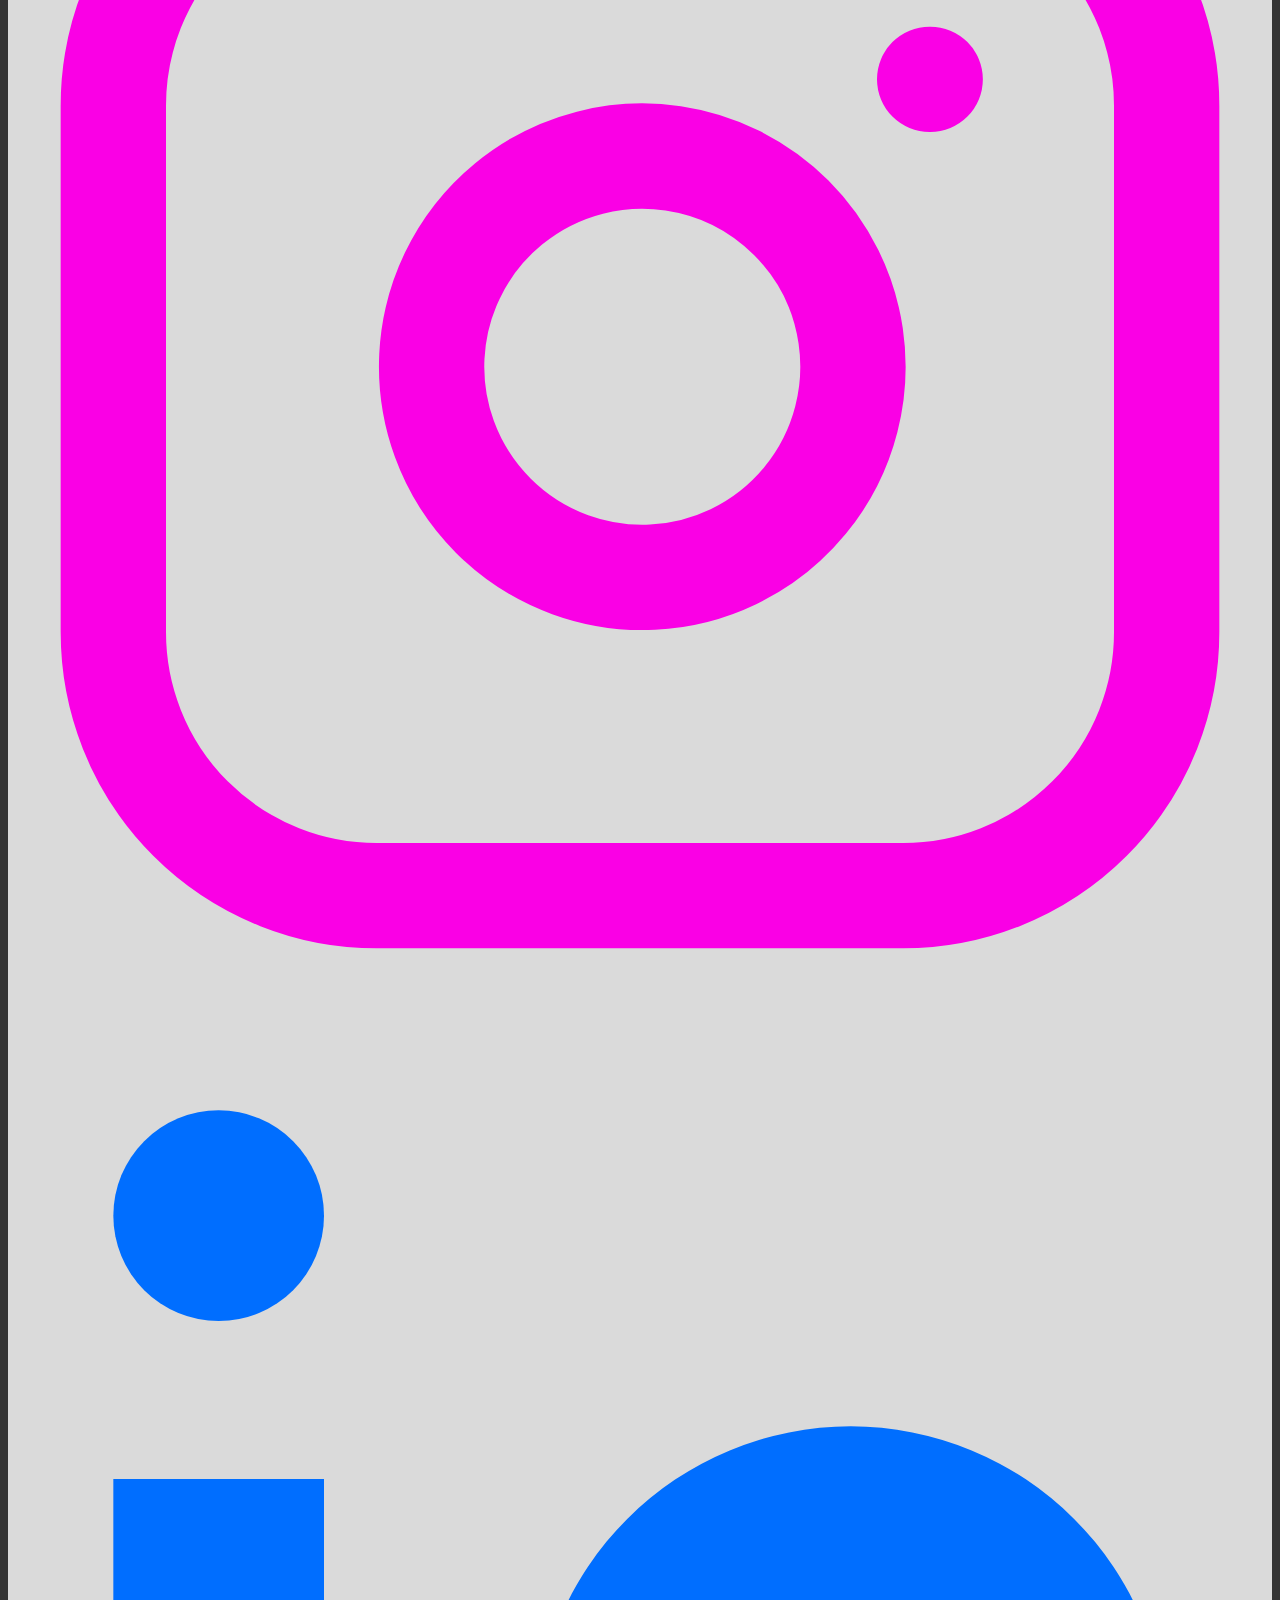
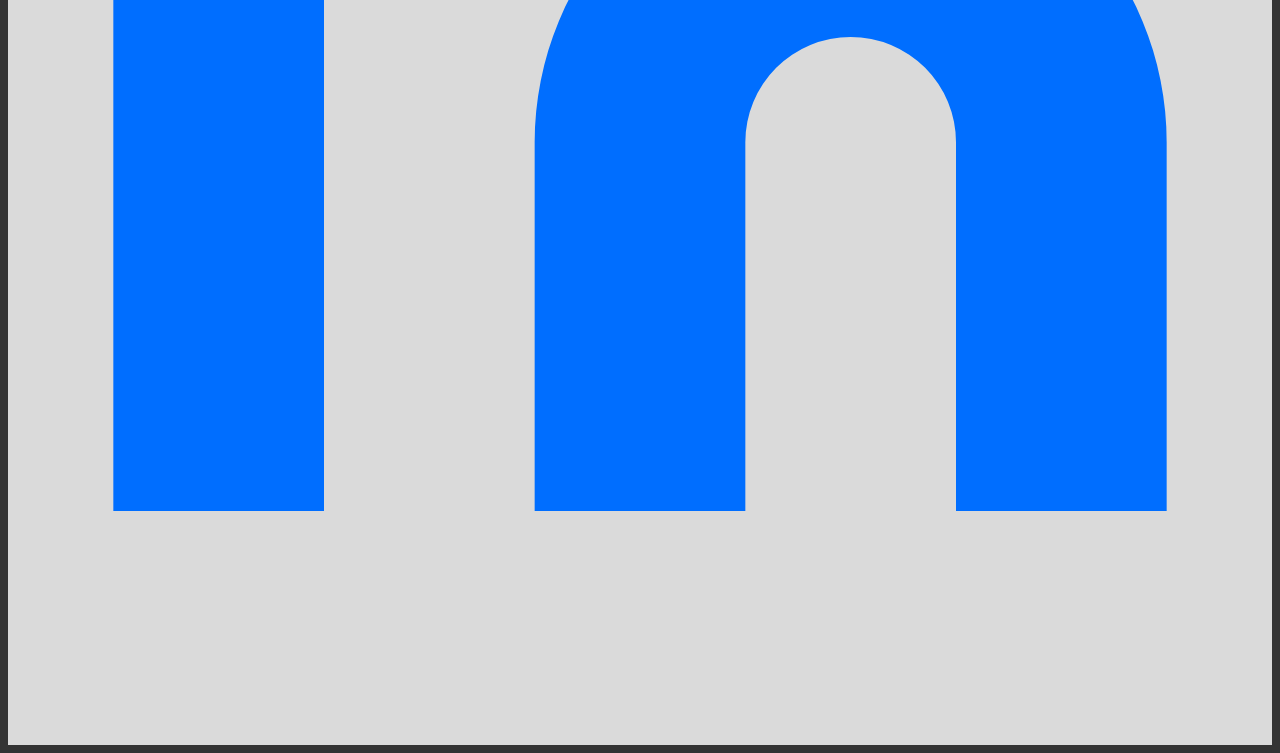
==== commit 1efb5663: "removed scrollers" ====
--- a/profile.html
+++ b/profile.html
@@ -7,6 +7,7 @@
   <style>
 html{
      scroll-behavior: smooth; 
+     scrollbar-width: none;  /* Firefox */
     }
 
     
@@ -141,7 +142,7 @@
               </a>
             </div>
             <div class="p-4 sm:w-1/4 w-1/2">
-              <a href="https://github.com/adityapaul18" target="label"> <h2 class="title-font font-medium sm:text-4xl text-3xl text-white">6</h2>
+              <a href="https://github.com/adityapaul18" target="label"> <h2 class="title-font font-medium sm:text-4xl text-3xl text-white">8</h2>
               <p style="font-size: 20px;" class="leading-relaxed text-white"><b>Github Repositories</b></p>
                </a>
             </div>
@@ -159,7 +160,7 @@
                 <h2 class="tracking-widest text-xs title-font font-medium text-gray-500 mb-1">UDEMY</h2>
                 <h1 class="title-font sm:text-2xl text-xl font-medium text-gray-900 mb-3">Mastering Data
                   Structures and Algorithms</h1>
-                <p class="leading-relaxed mb-3">Learn, Analyse and Implement Data Structure using C and C++. Learn Hashing ,Recursion and Sorting. </p>
+                <p class="leading-relaxed mb-3">Learn, Analyse and Implement Data Structure using C and C++. Learn Recursion and Sorting. </p>
                 <a class="text-indigo-500 inline-flex items-center">View Credentials
                   <svg class="w-4 h-4 ml-2" viewBox="0 0 24 24" stroke="currentColor" stroke-width="2" fill="none" stroke-linecap="round" stroke-linejoin="round">
                     <path d="M5 12h14"></path>
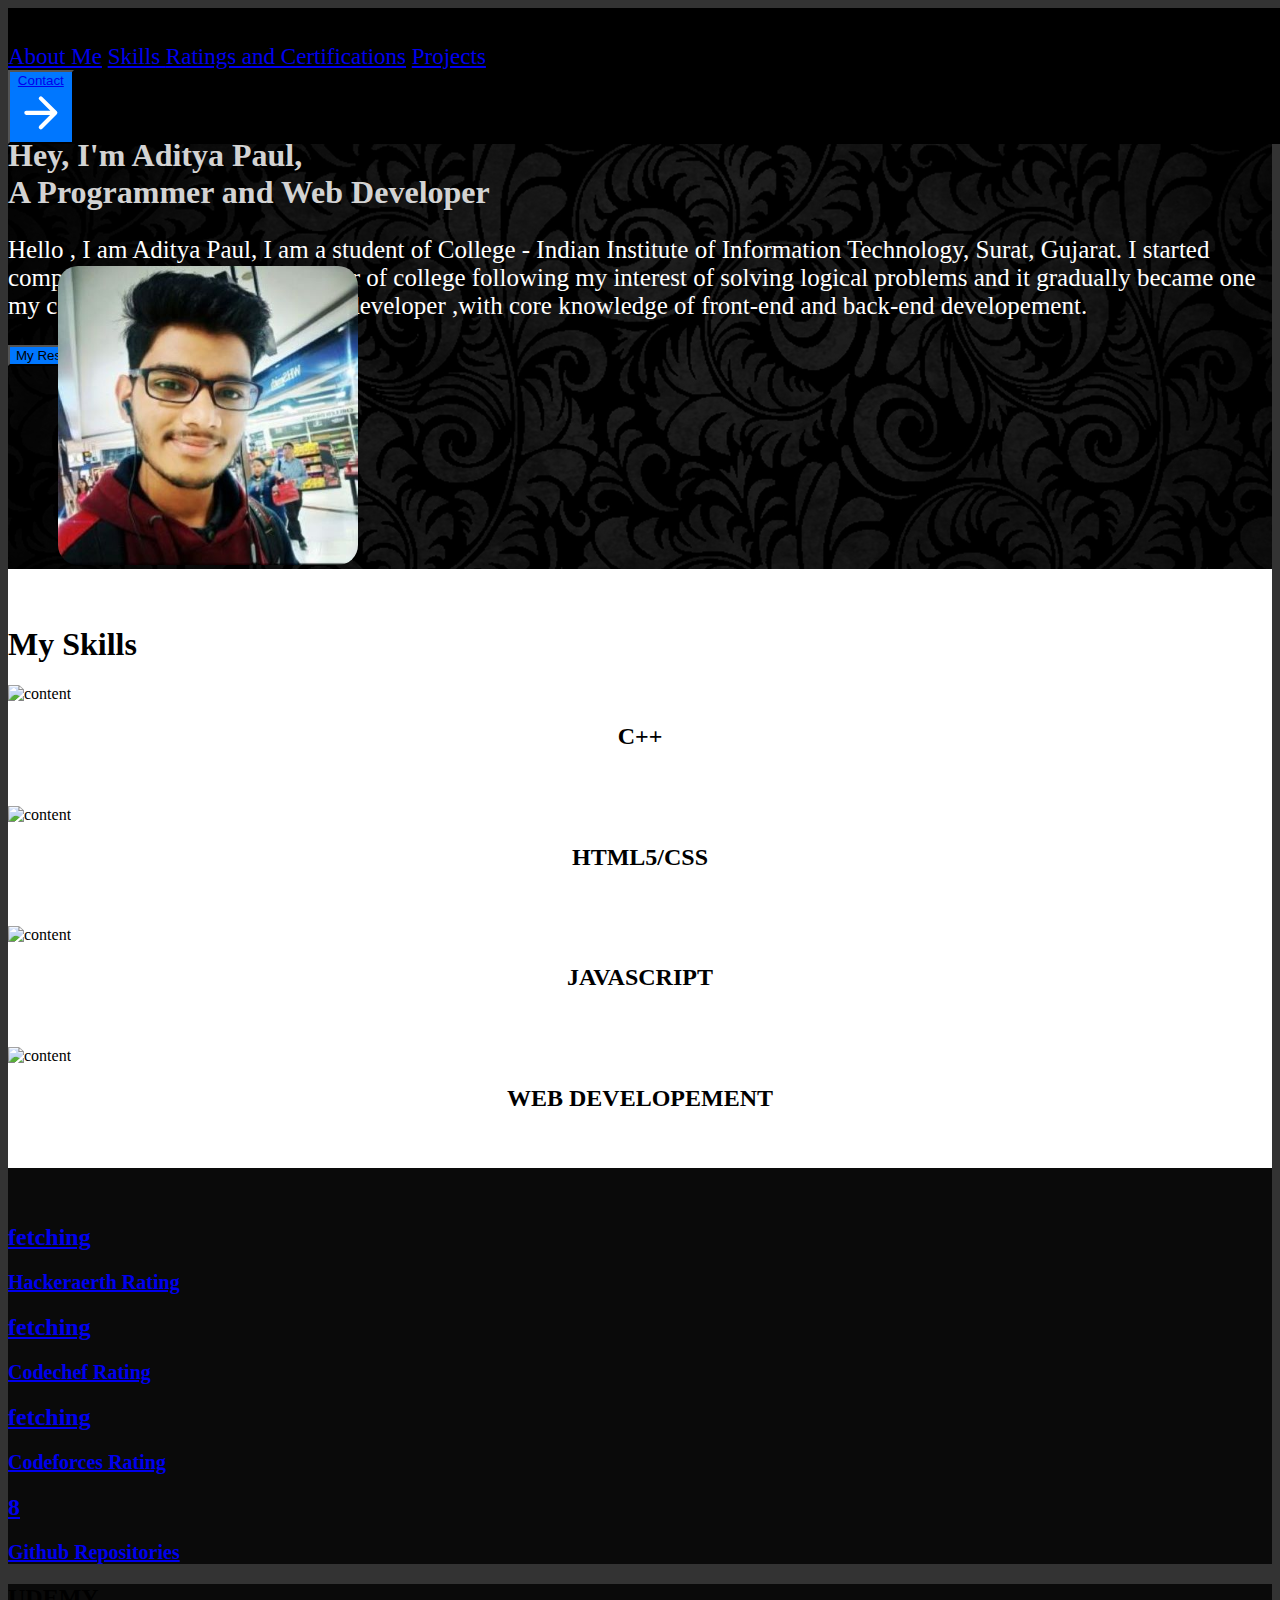
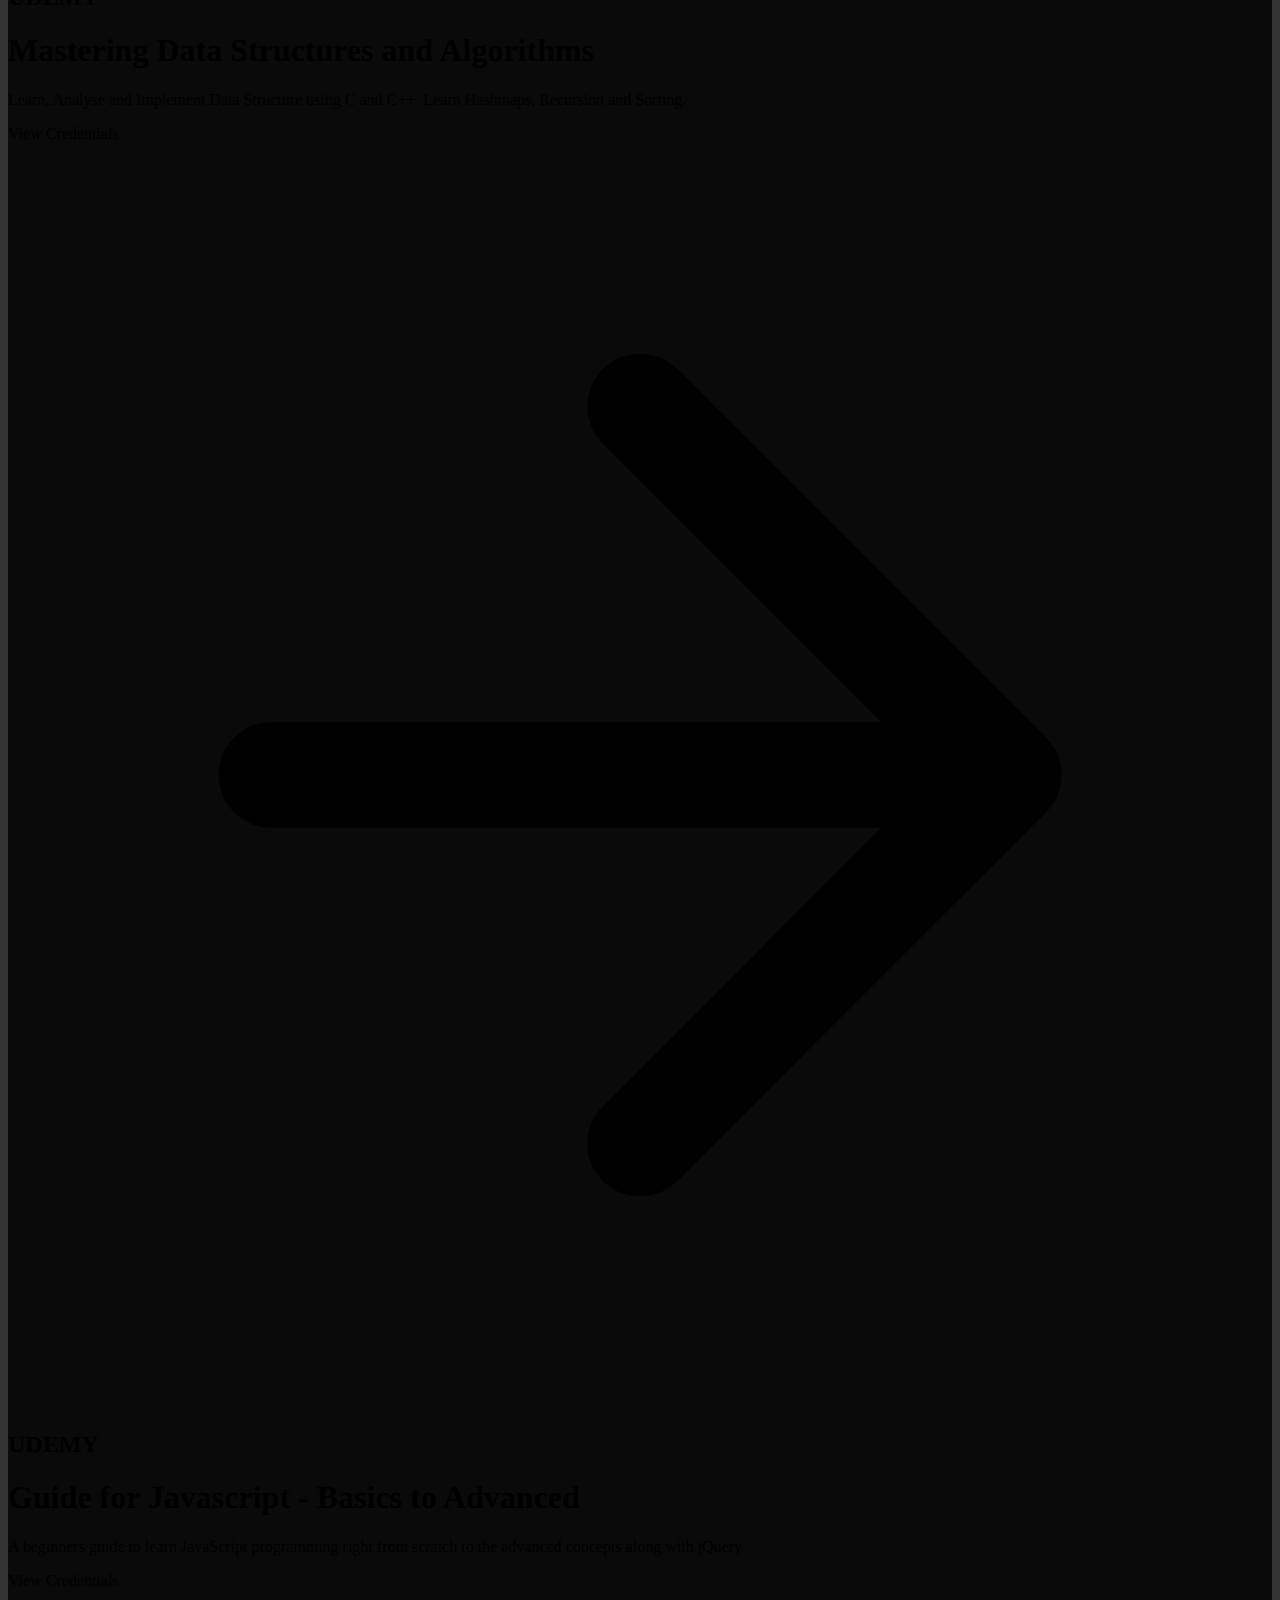
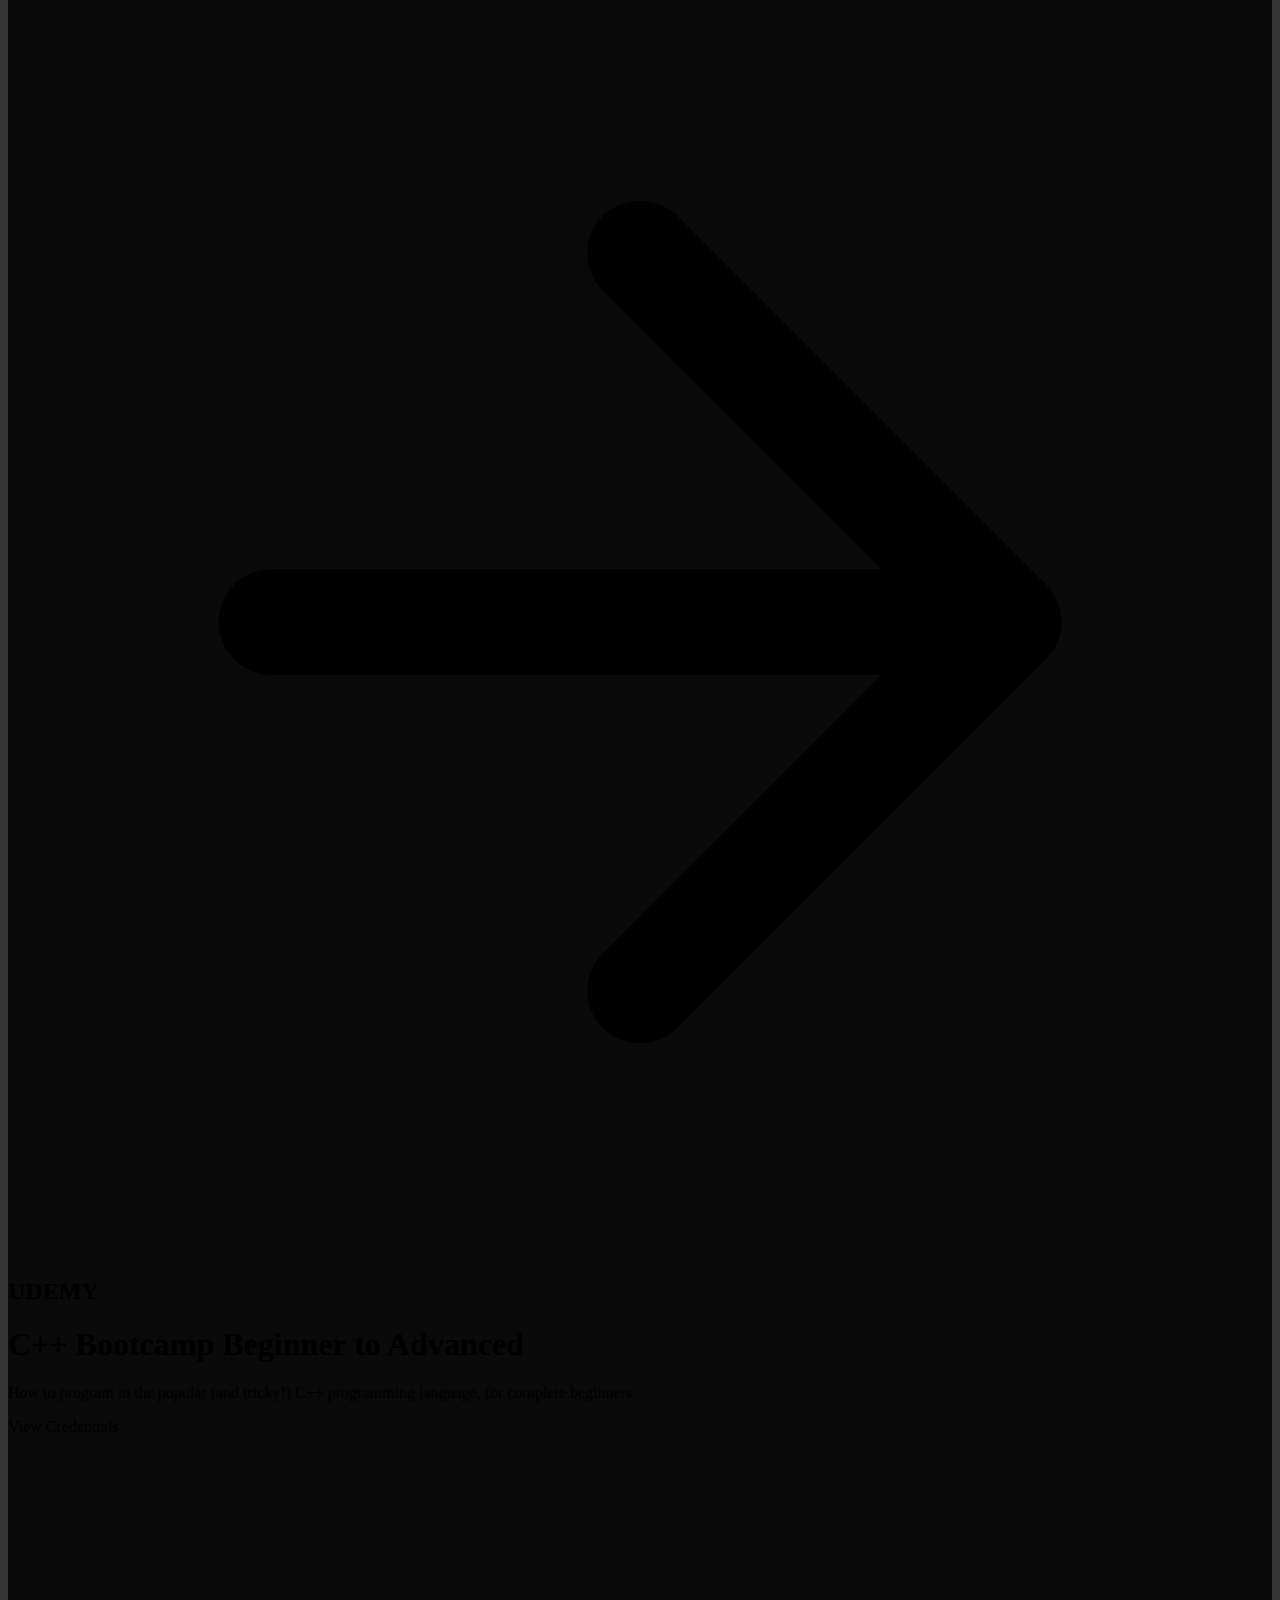
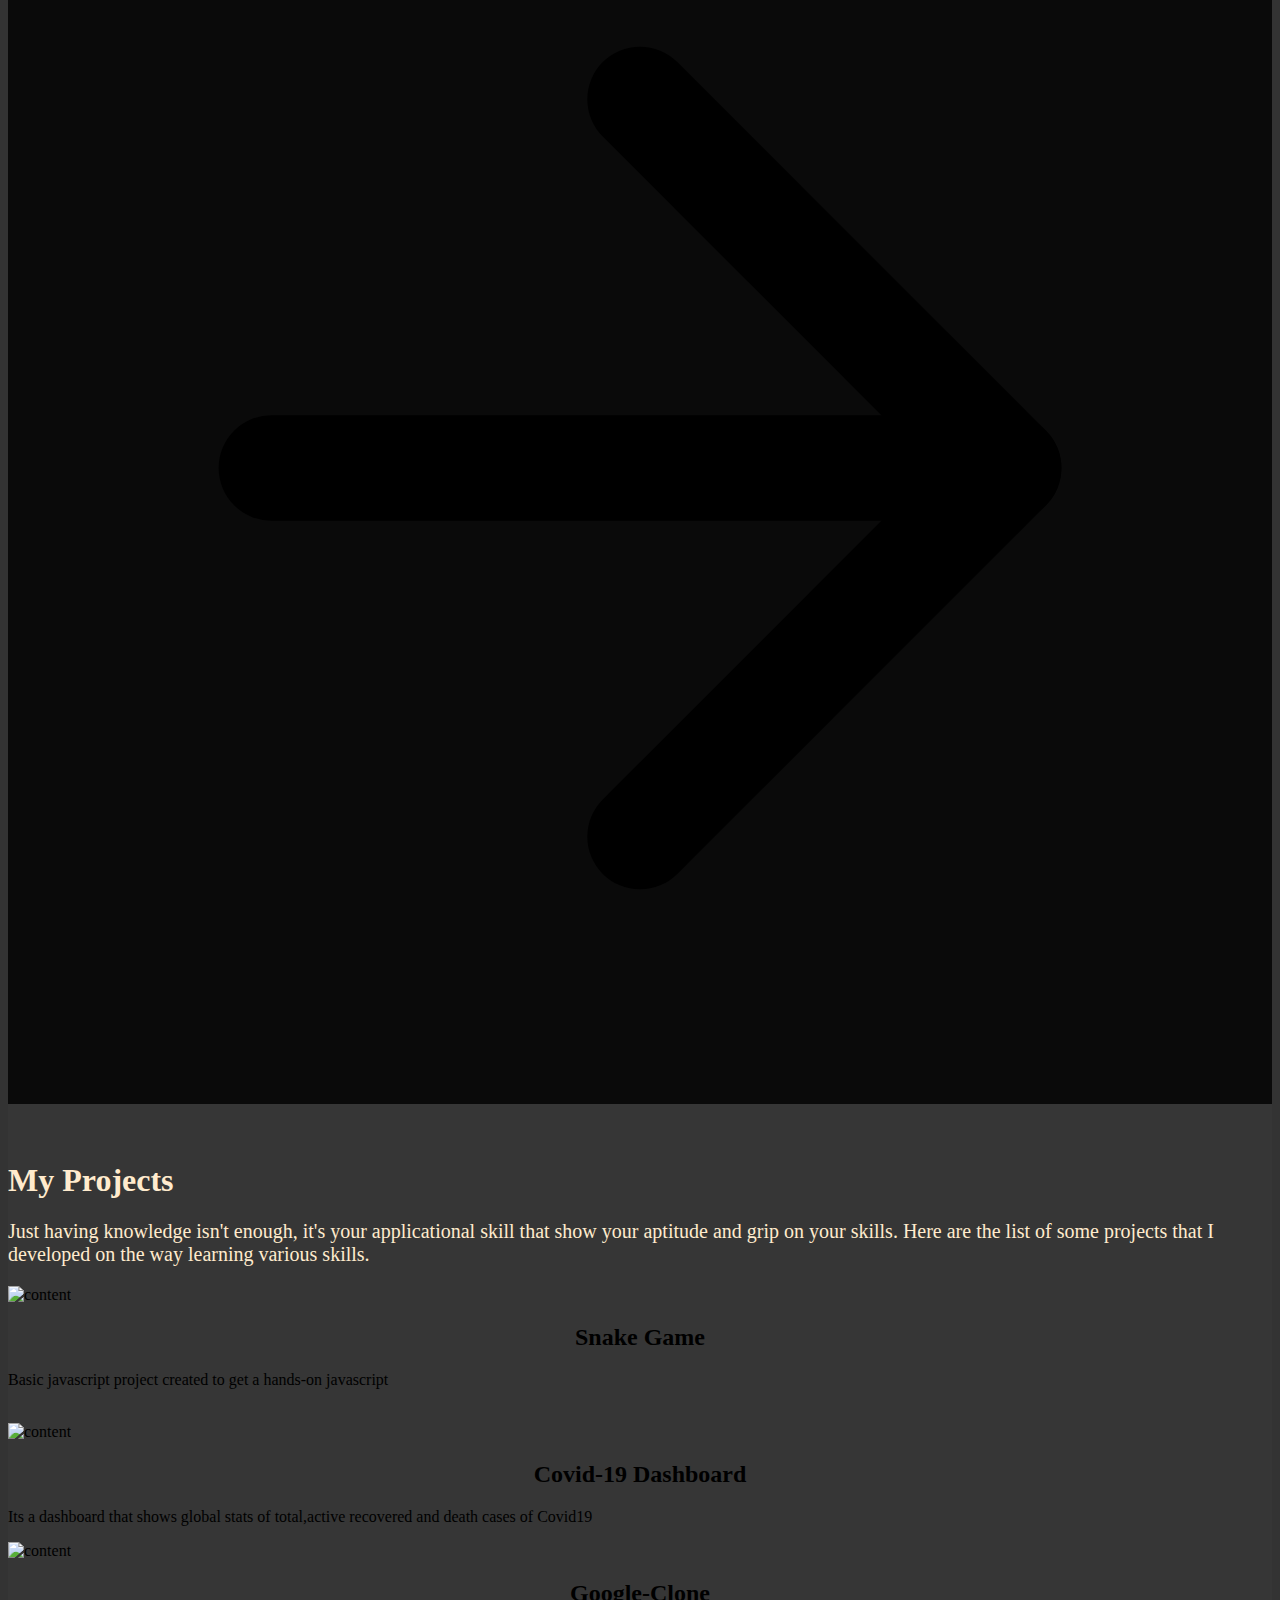
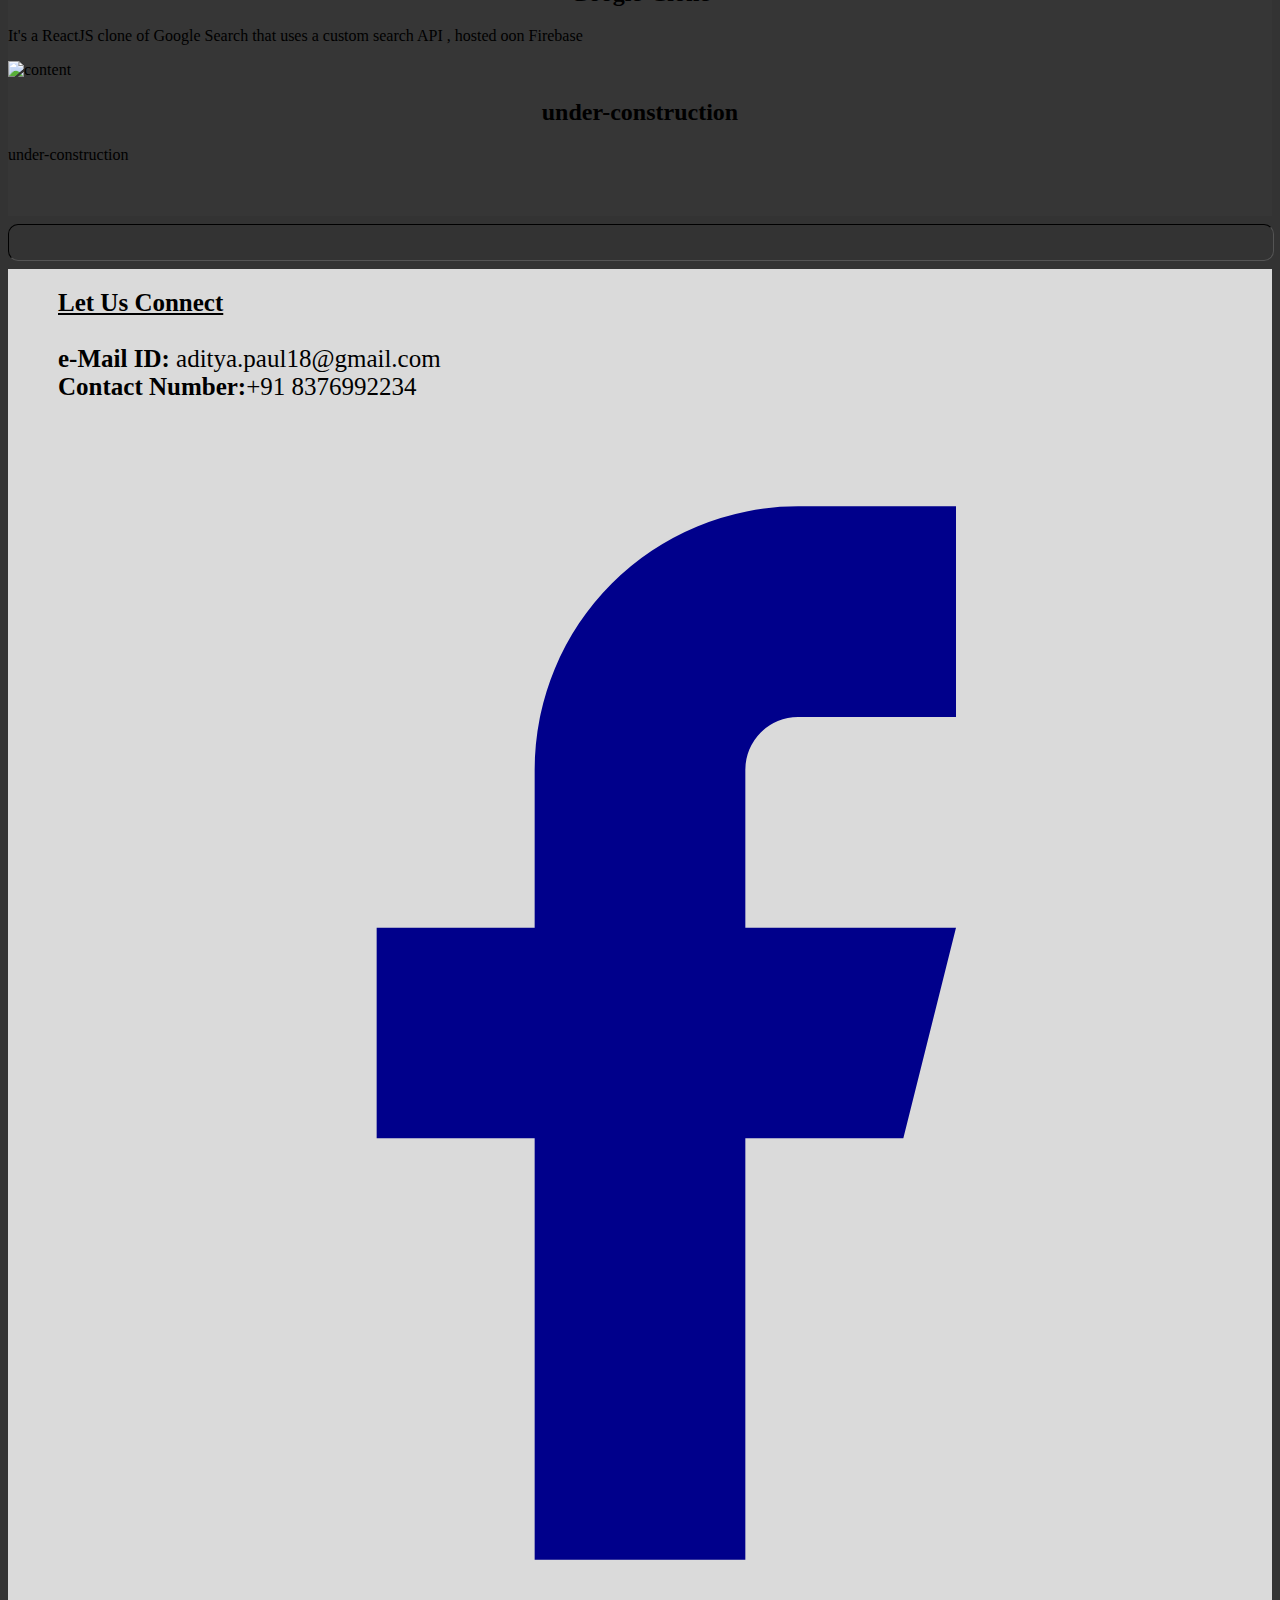
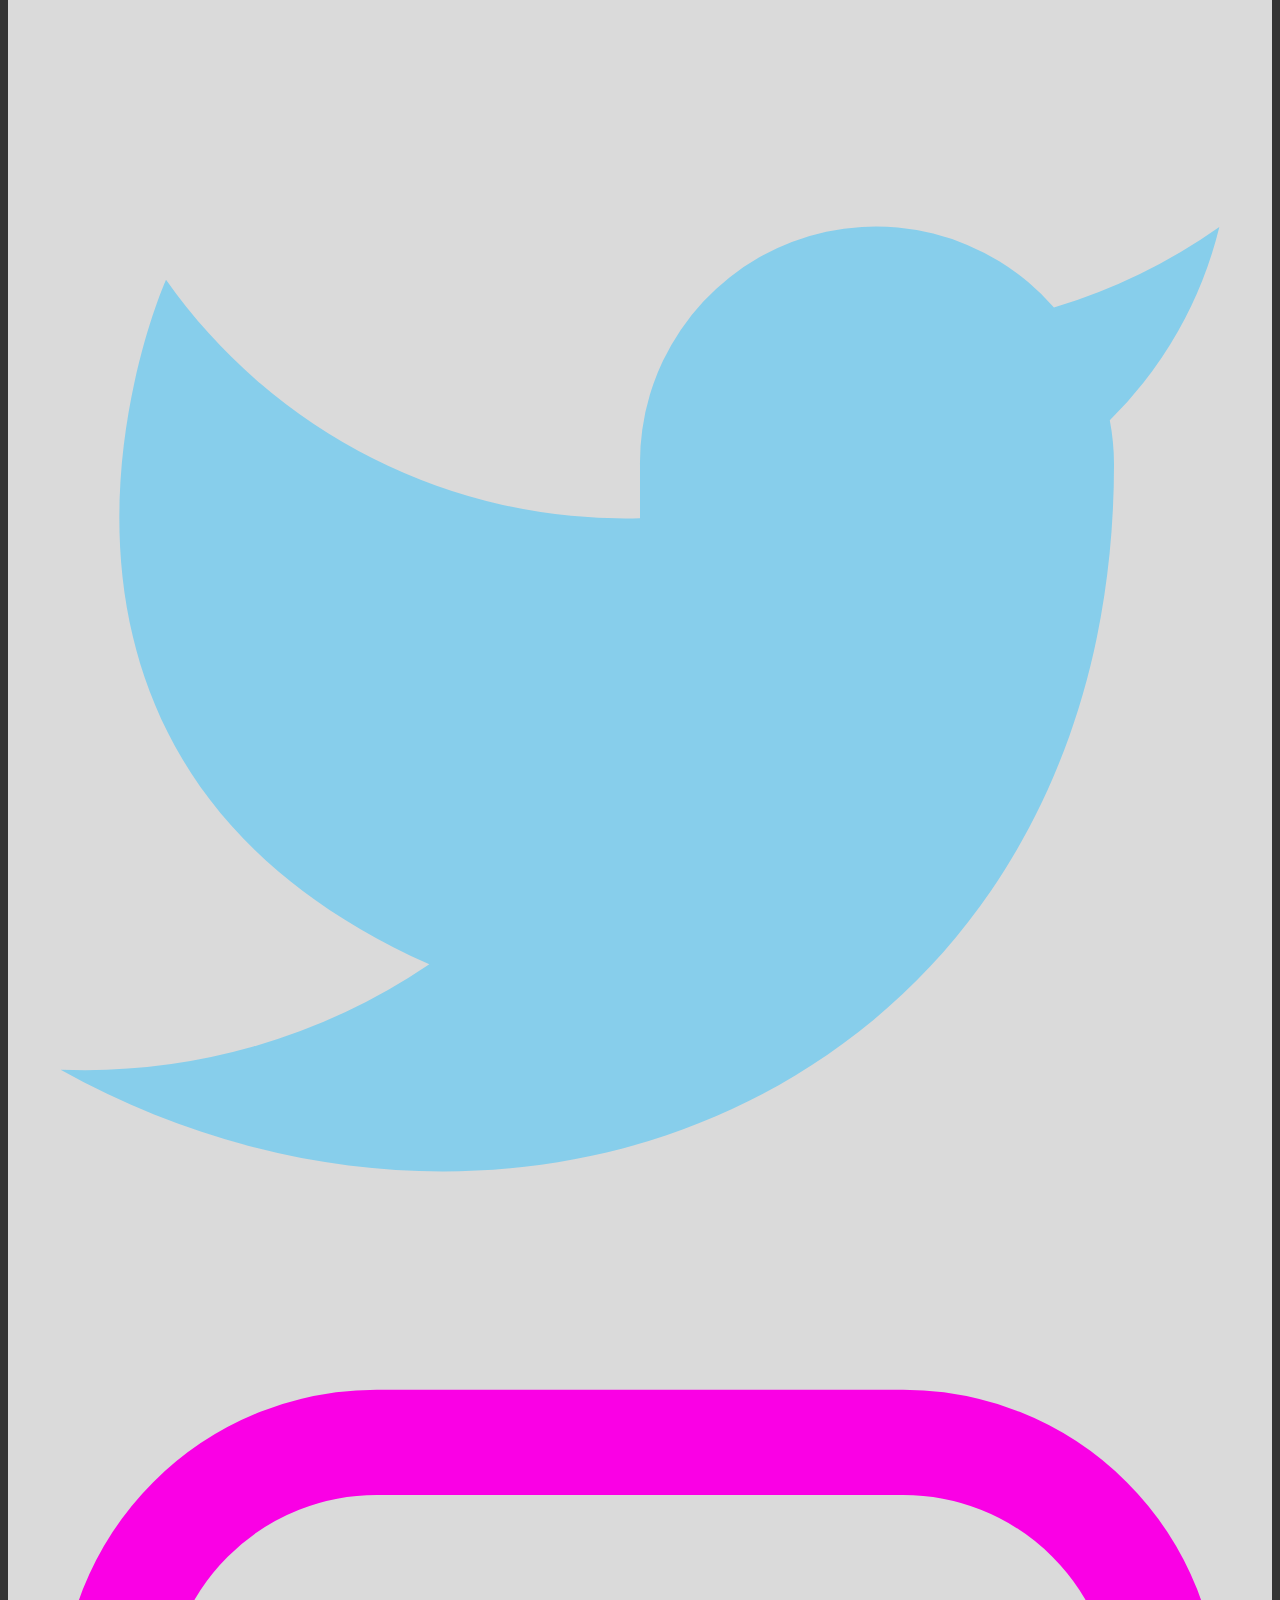
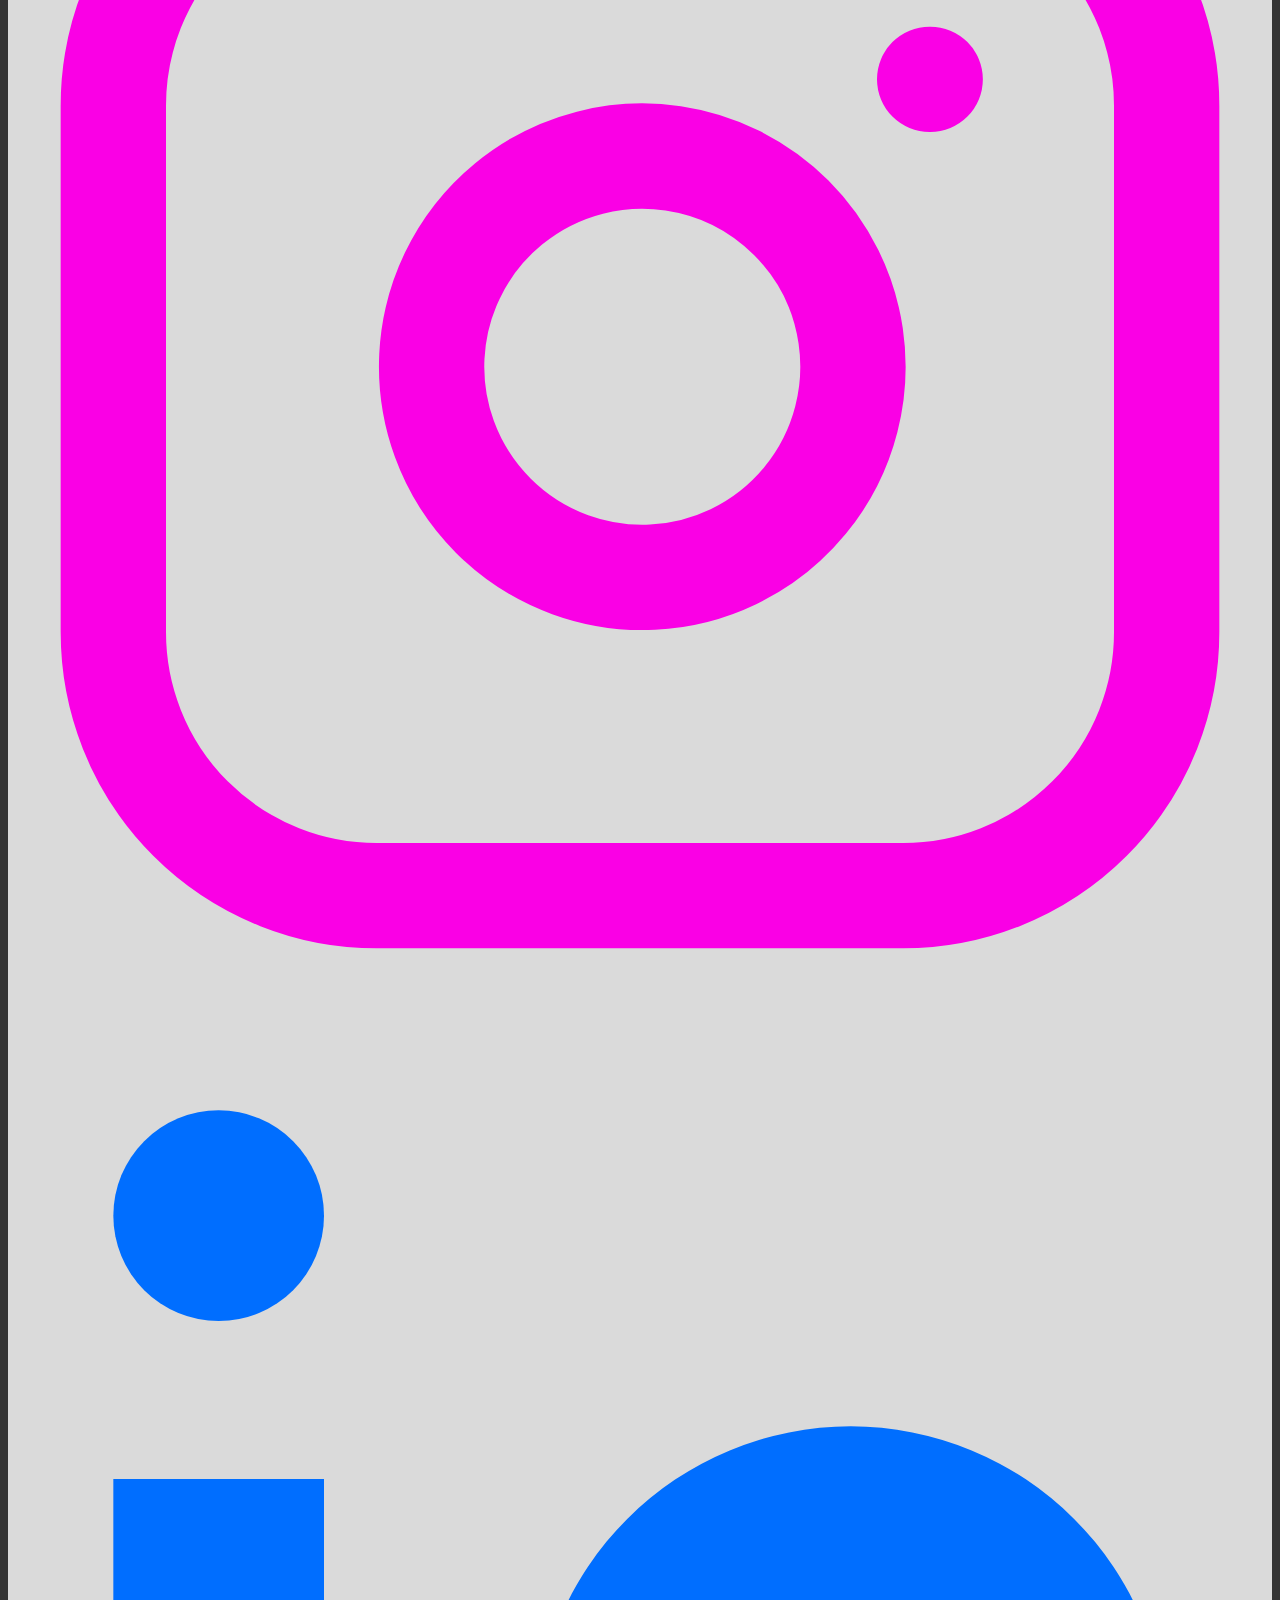
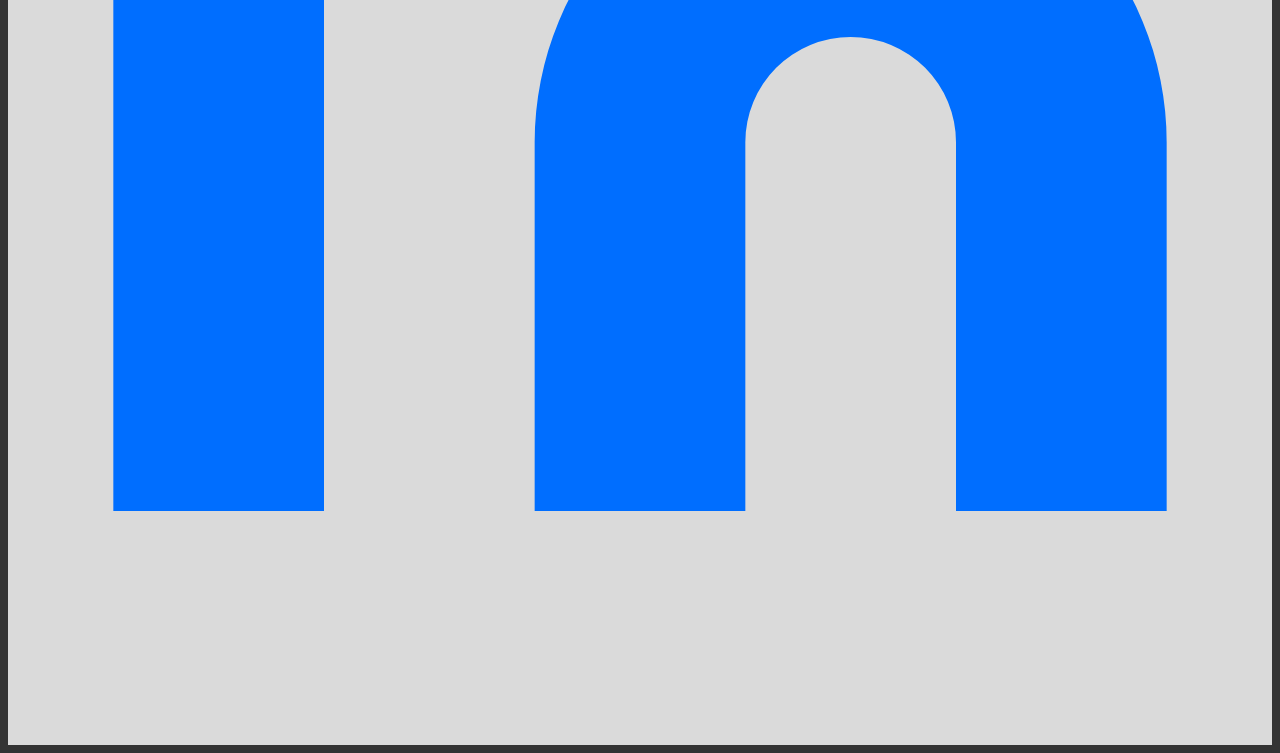
==== commit 2bed28a2: "Update profile.html" ====
--- a/profile.html
+++ b/profile.html
@@ -160,7 +160,7 @@
                 <h2 class="tracking-widest text-xs title-font font-medium text-gray-500 mb-1">UDEMY</h2>
                 <h1 class="title-font sm:text-2xl text-xl font-medium text-gray-900 mb-3">Mastering Data
                   Structures and Algorithms</h1>
-                <p class="leading-relaxed mb-3">Learn, Analyse and Implement Data Structure using C and C++. Learn Recursion and Sorting. </p>
+                <p class="leading-relaxed mb-3">Learn, Analyse and Implement Data Structure using C and C++. Learn Hashmaps, Recursion and Sorting. </p>
                 <a class="text-indigo-500 inline-flex items-center">View Credentials
                   <svg class="w-4 h-4 ml-2" viewBox="0 0 24 24" stroke="currentColor" stroke-width="2" fill="none" stroke-linecap="round" stroke-linejoin="round">
                     <path d="M5 12h14"></path>
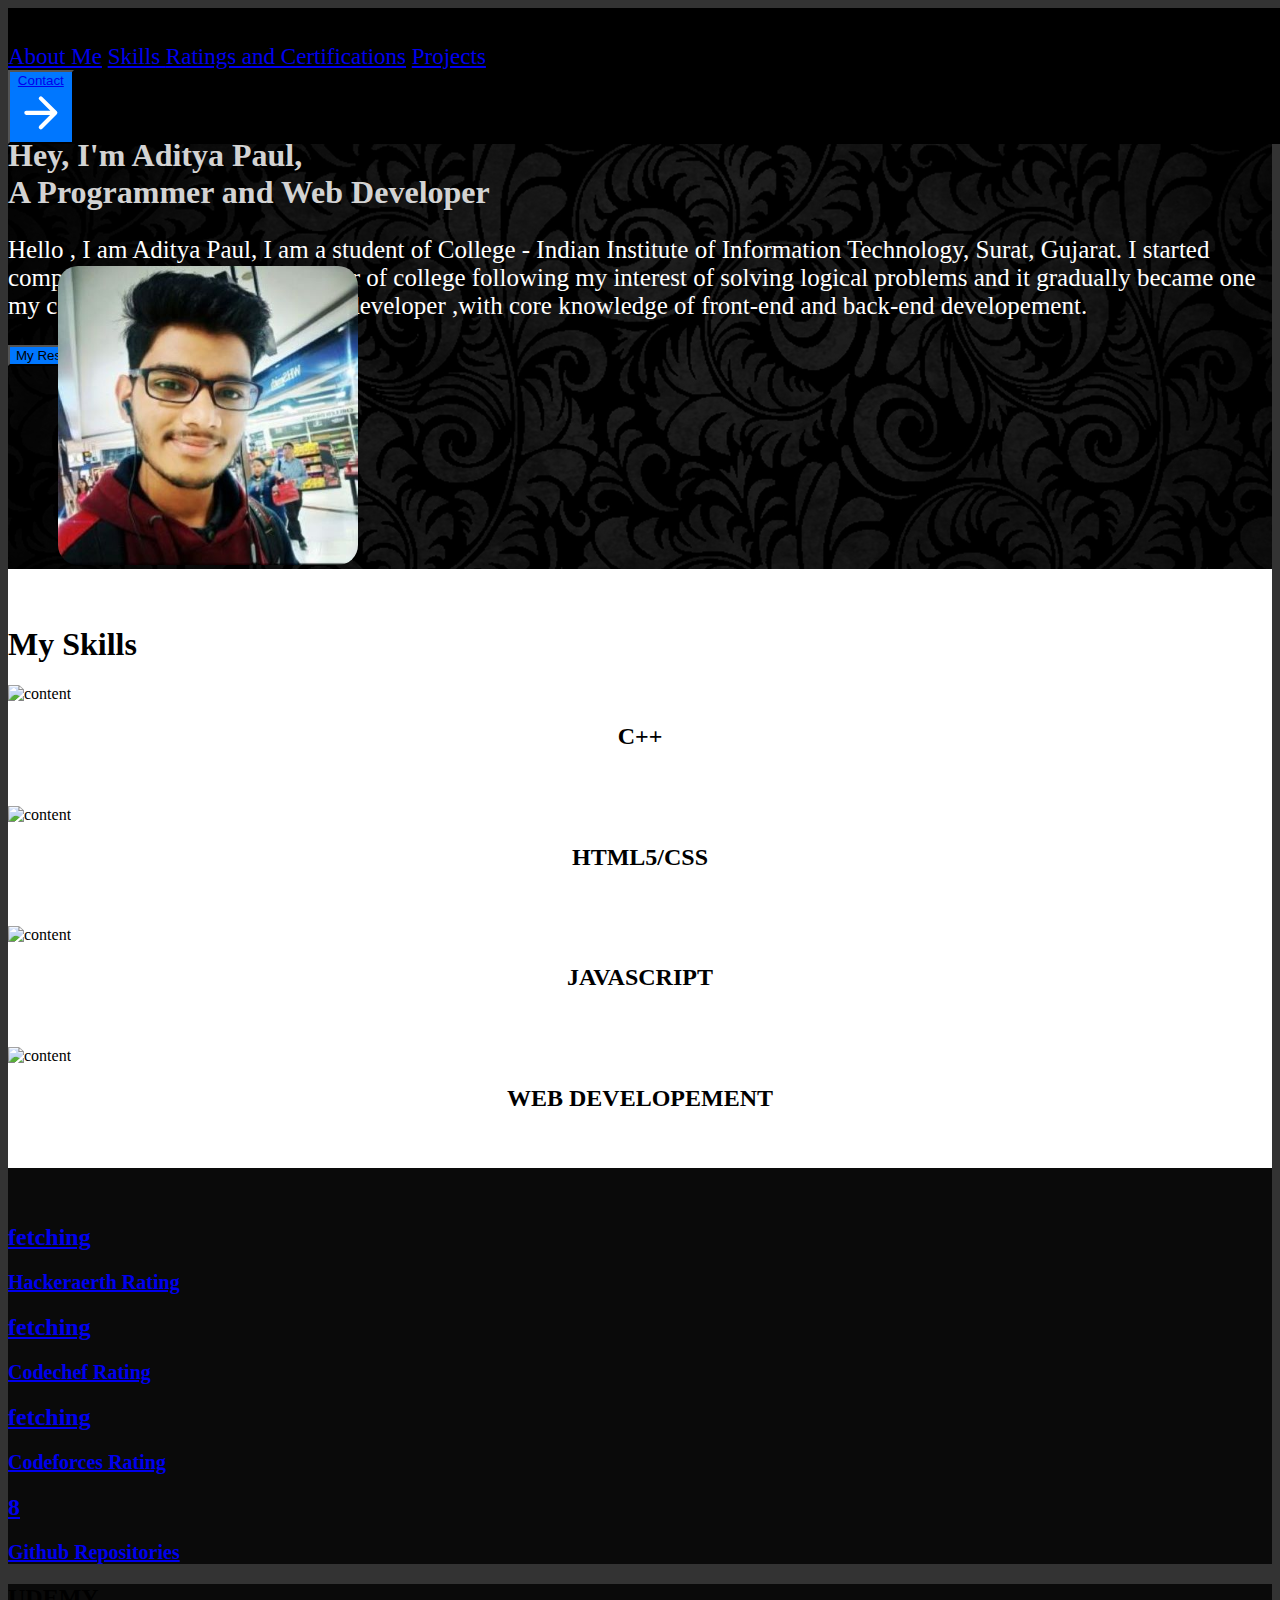
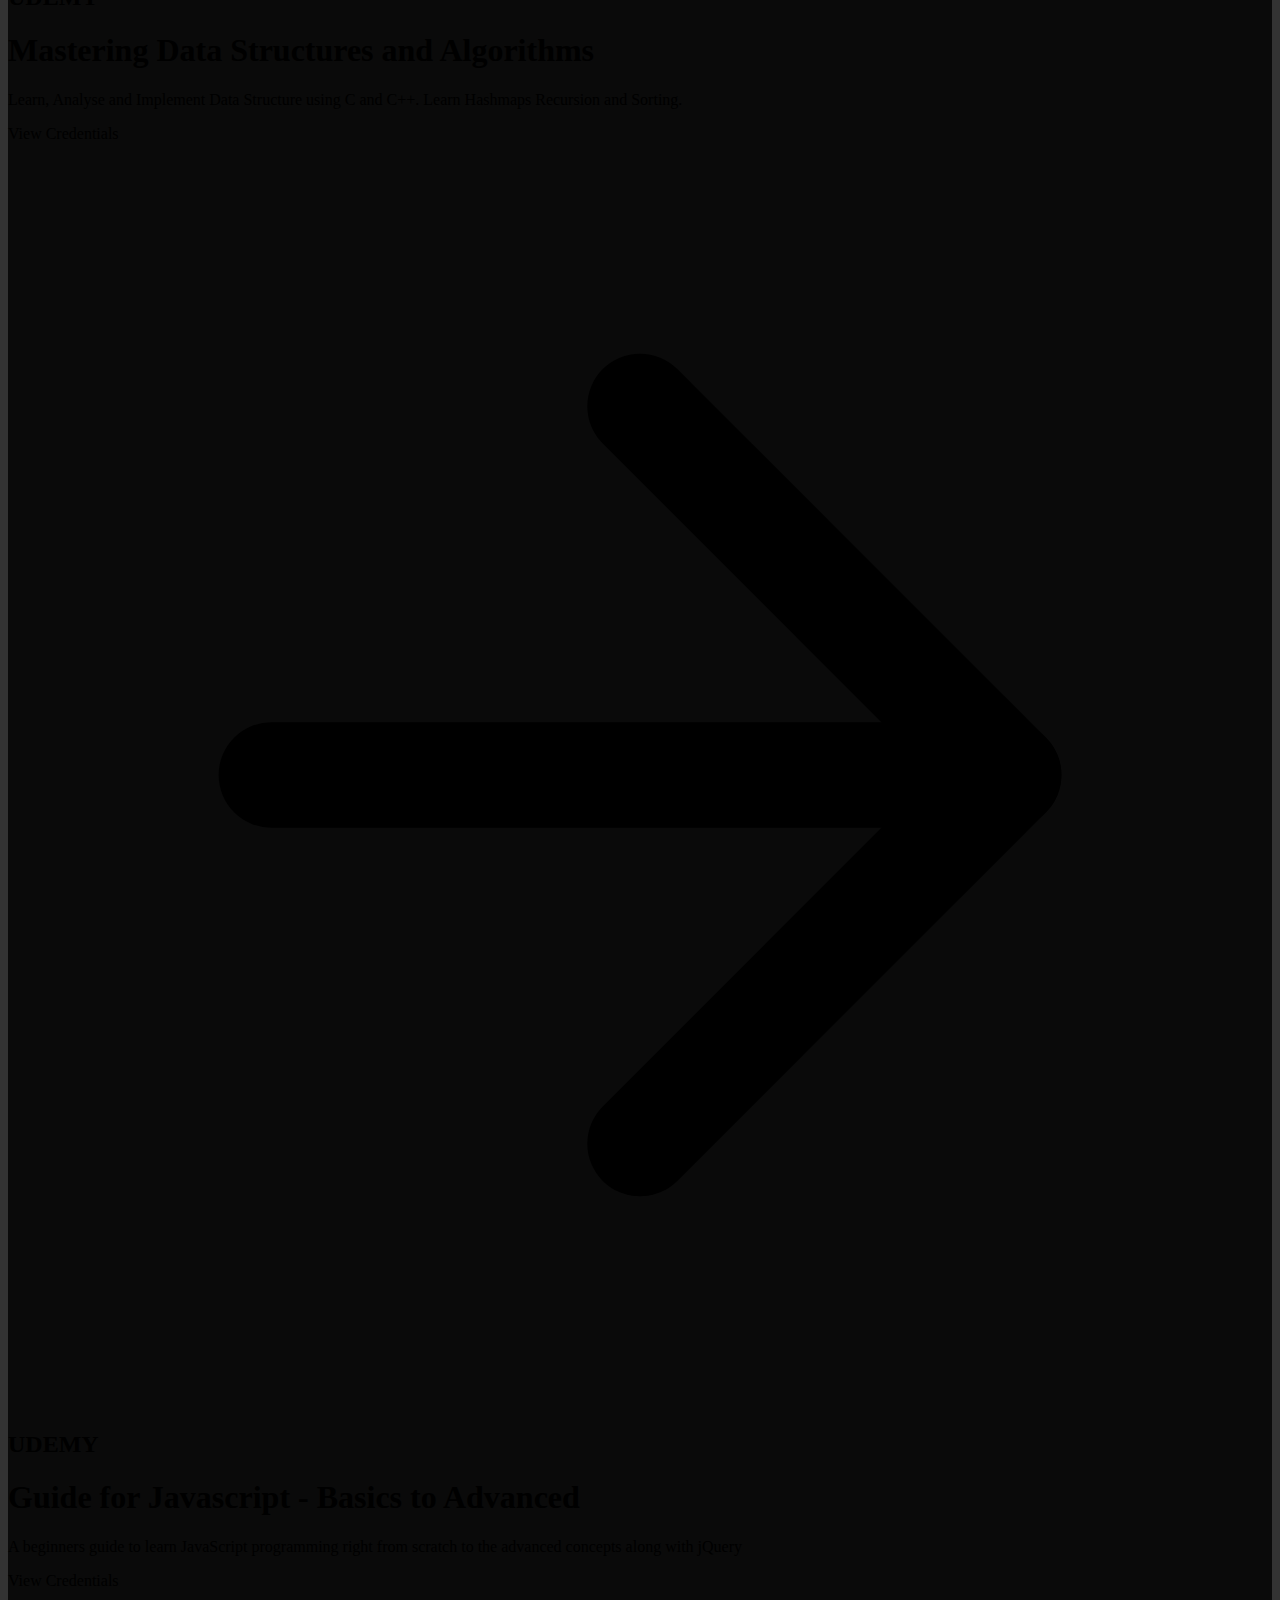
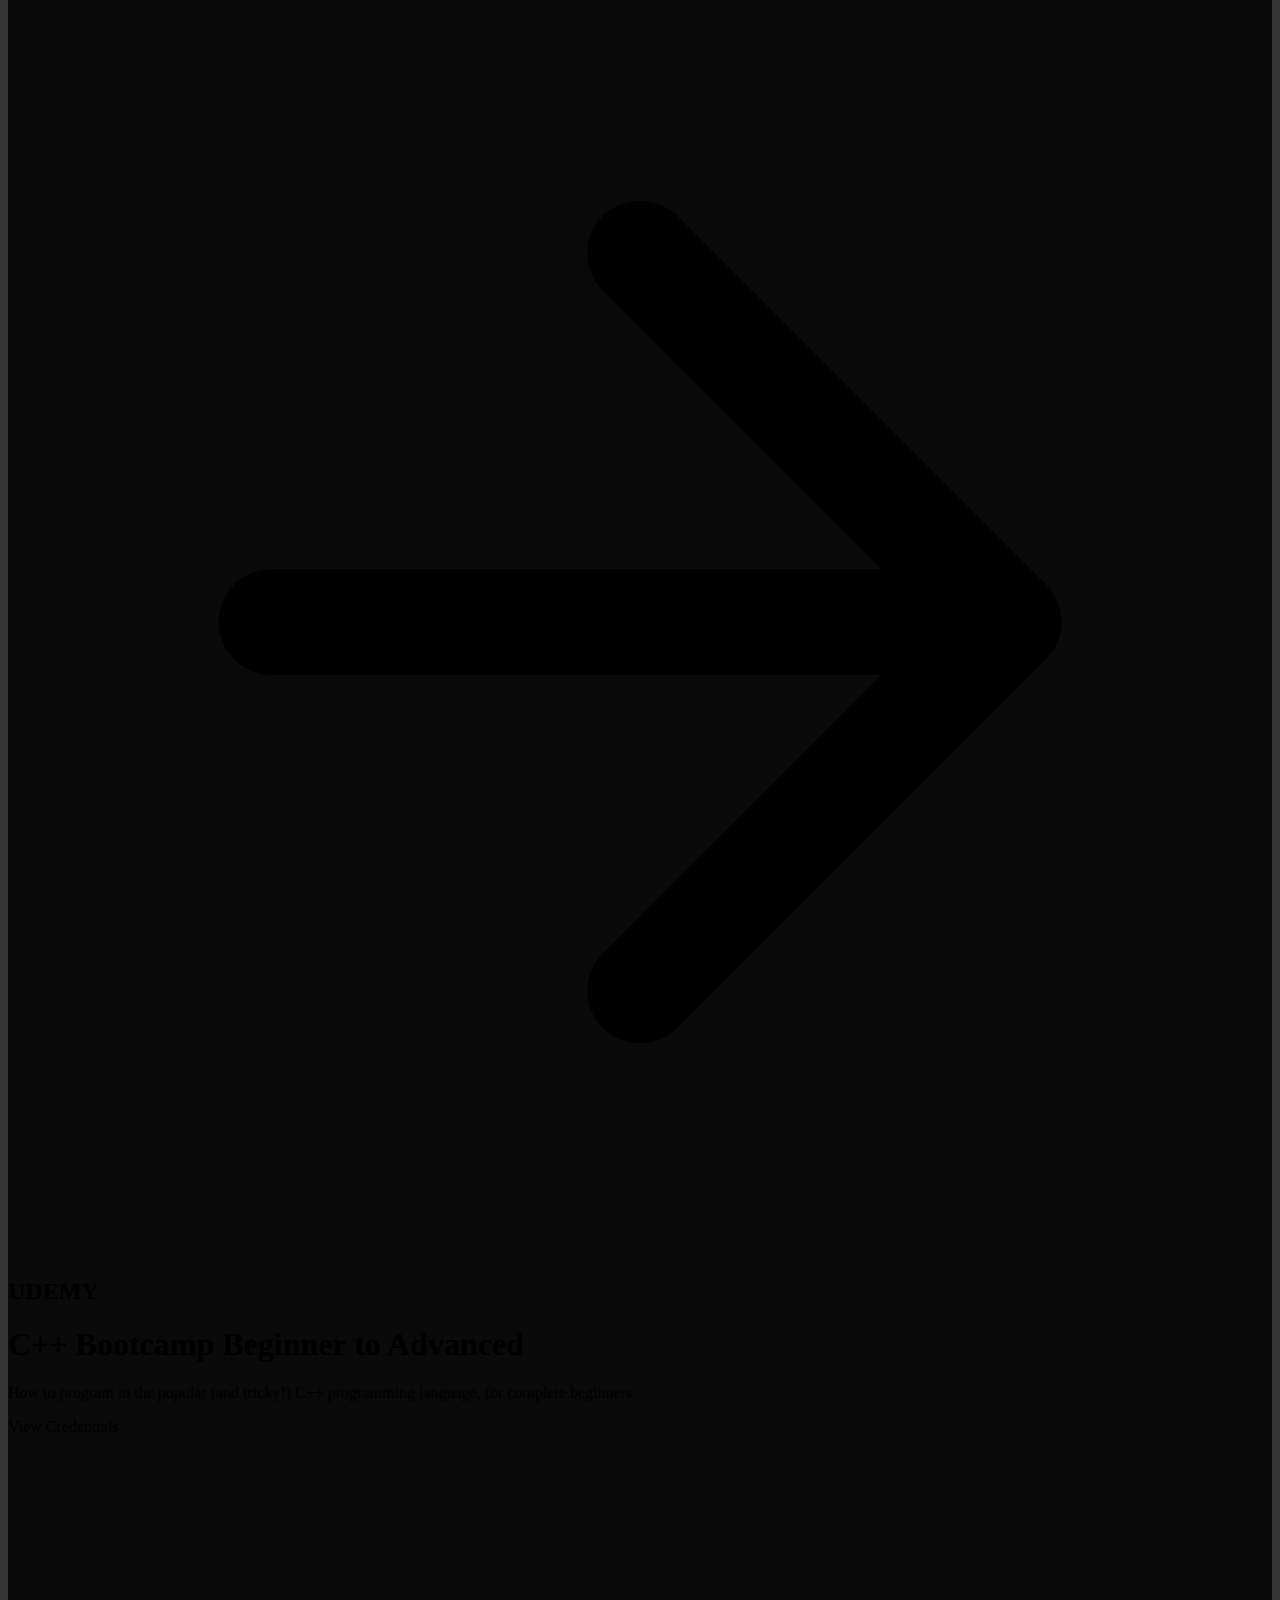
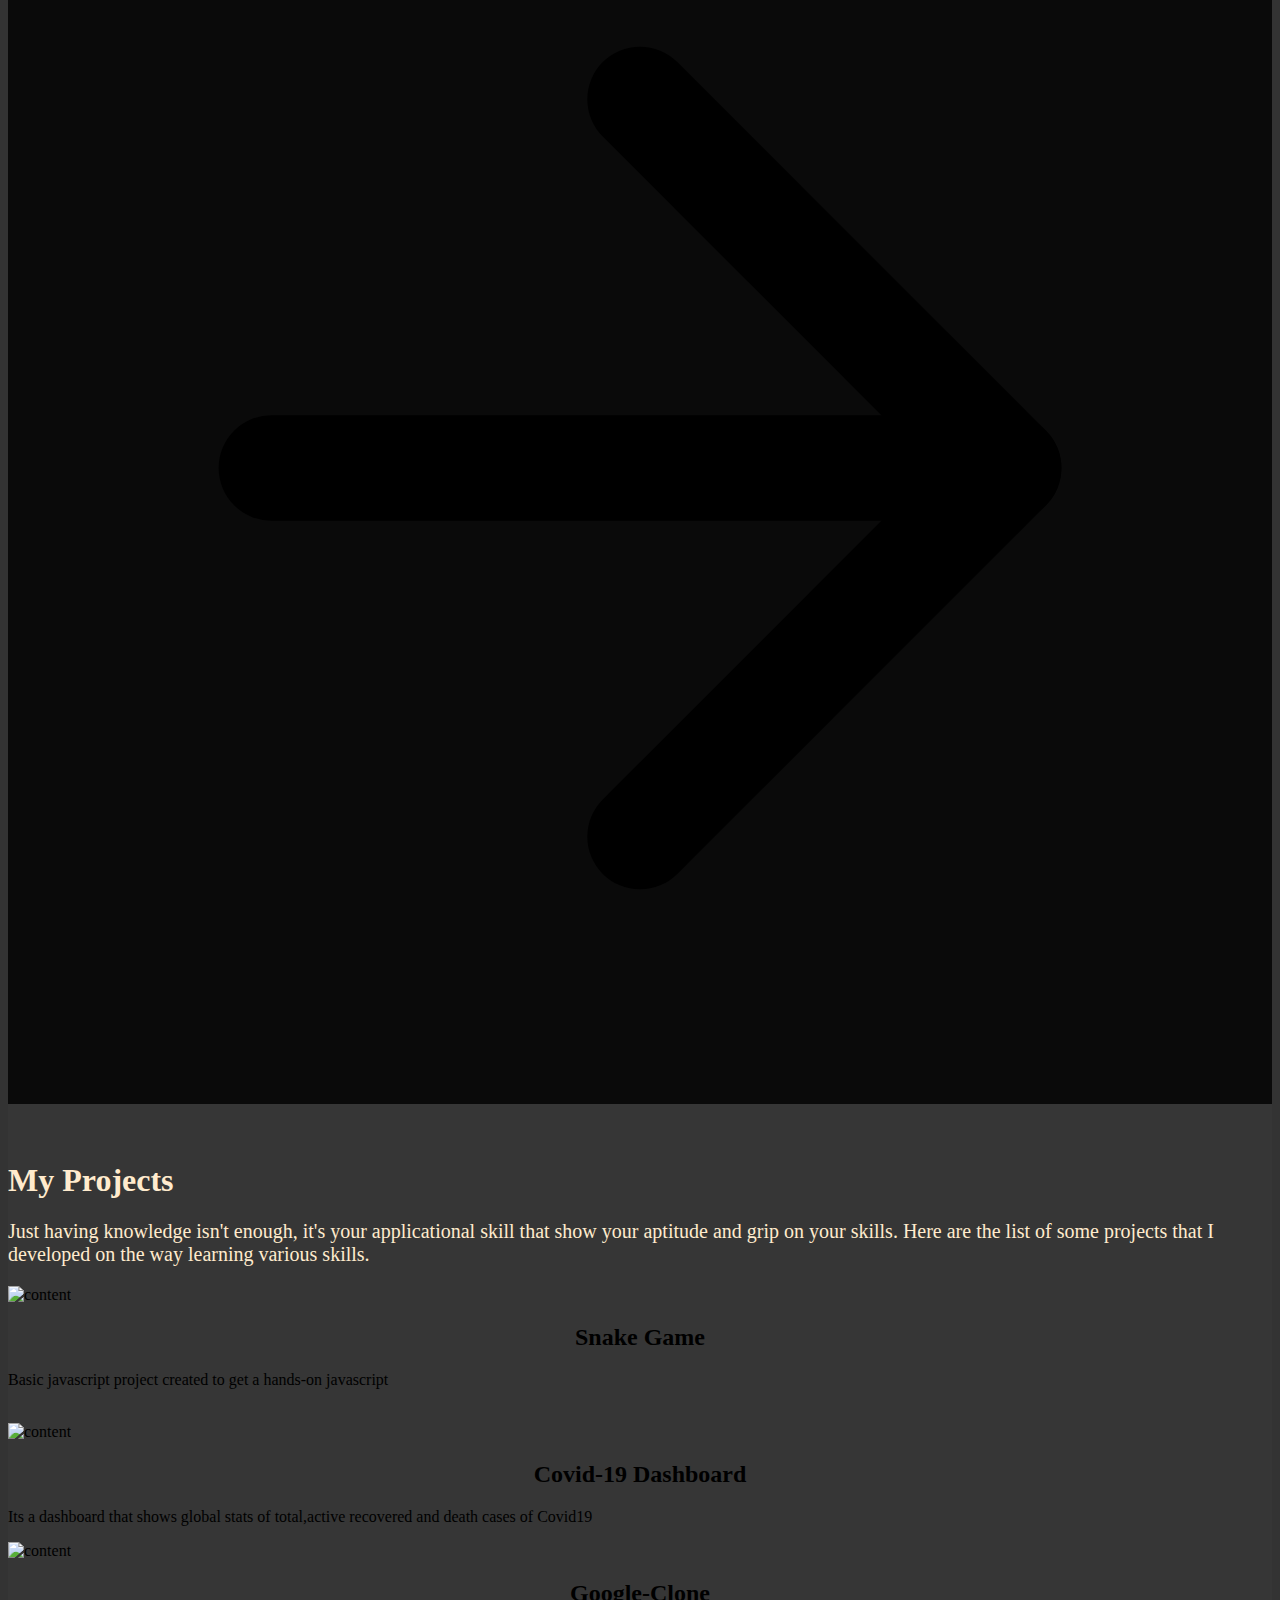
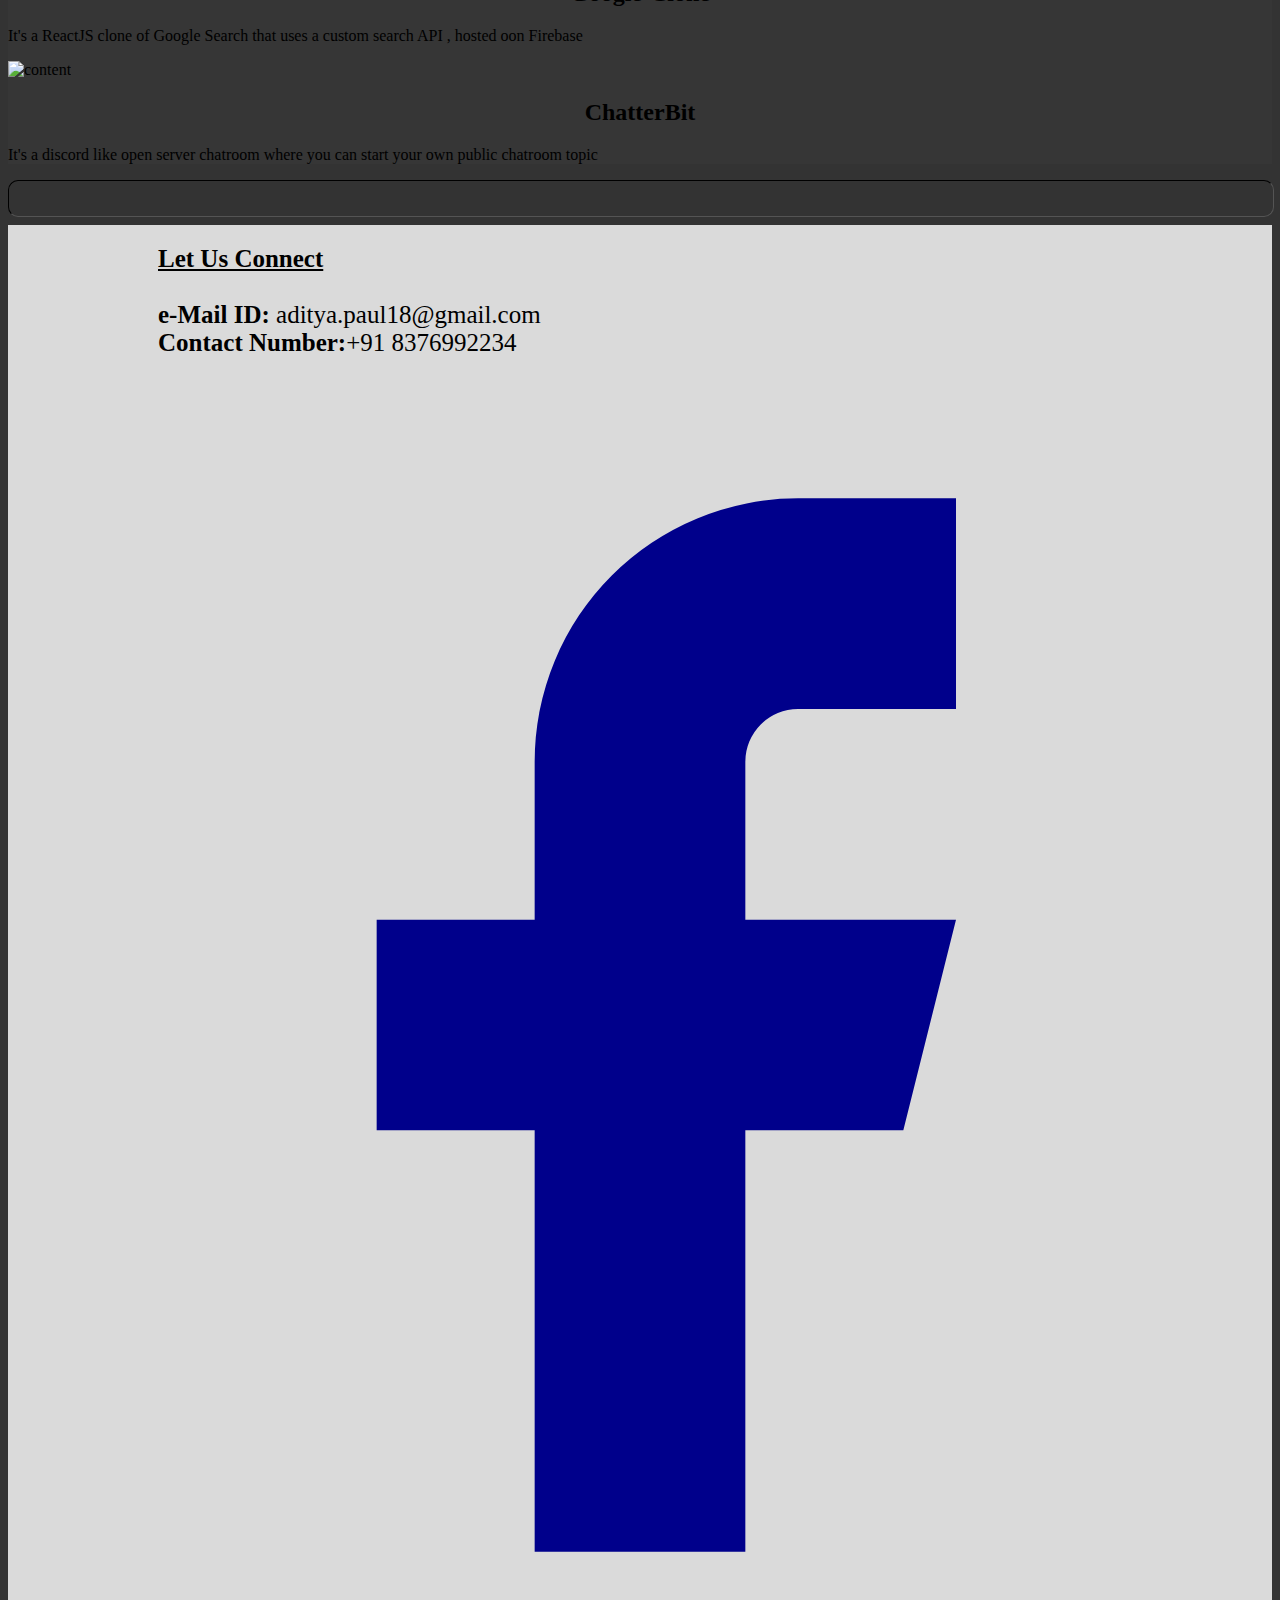
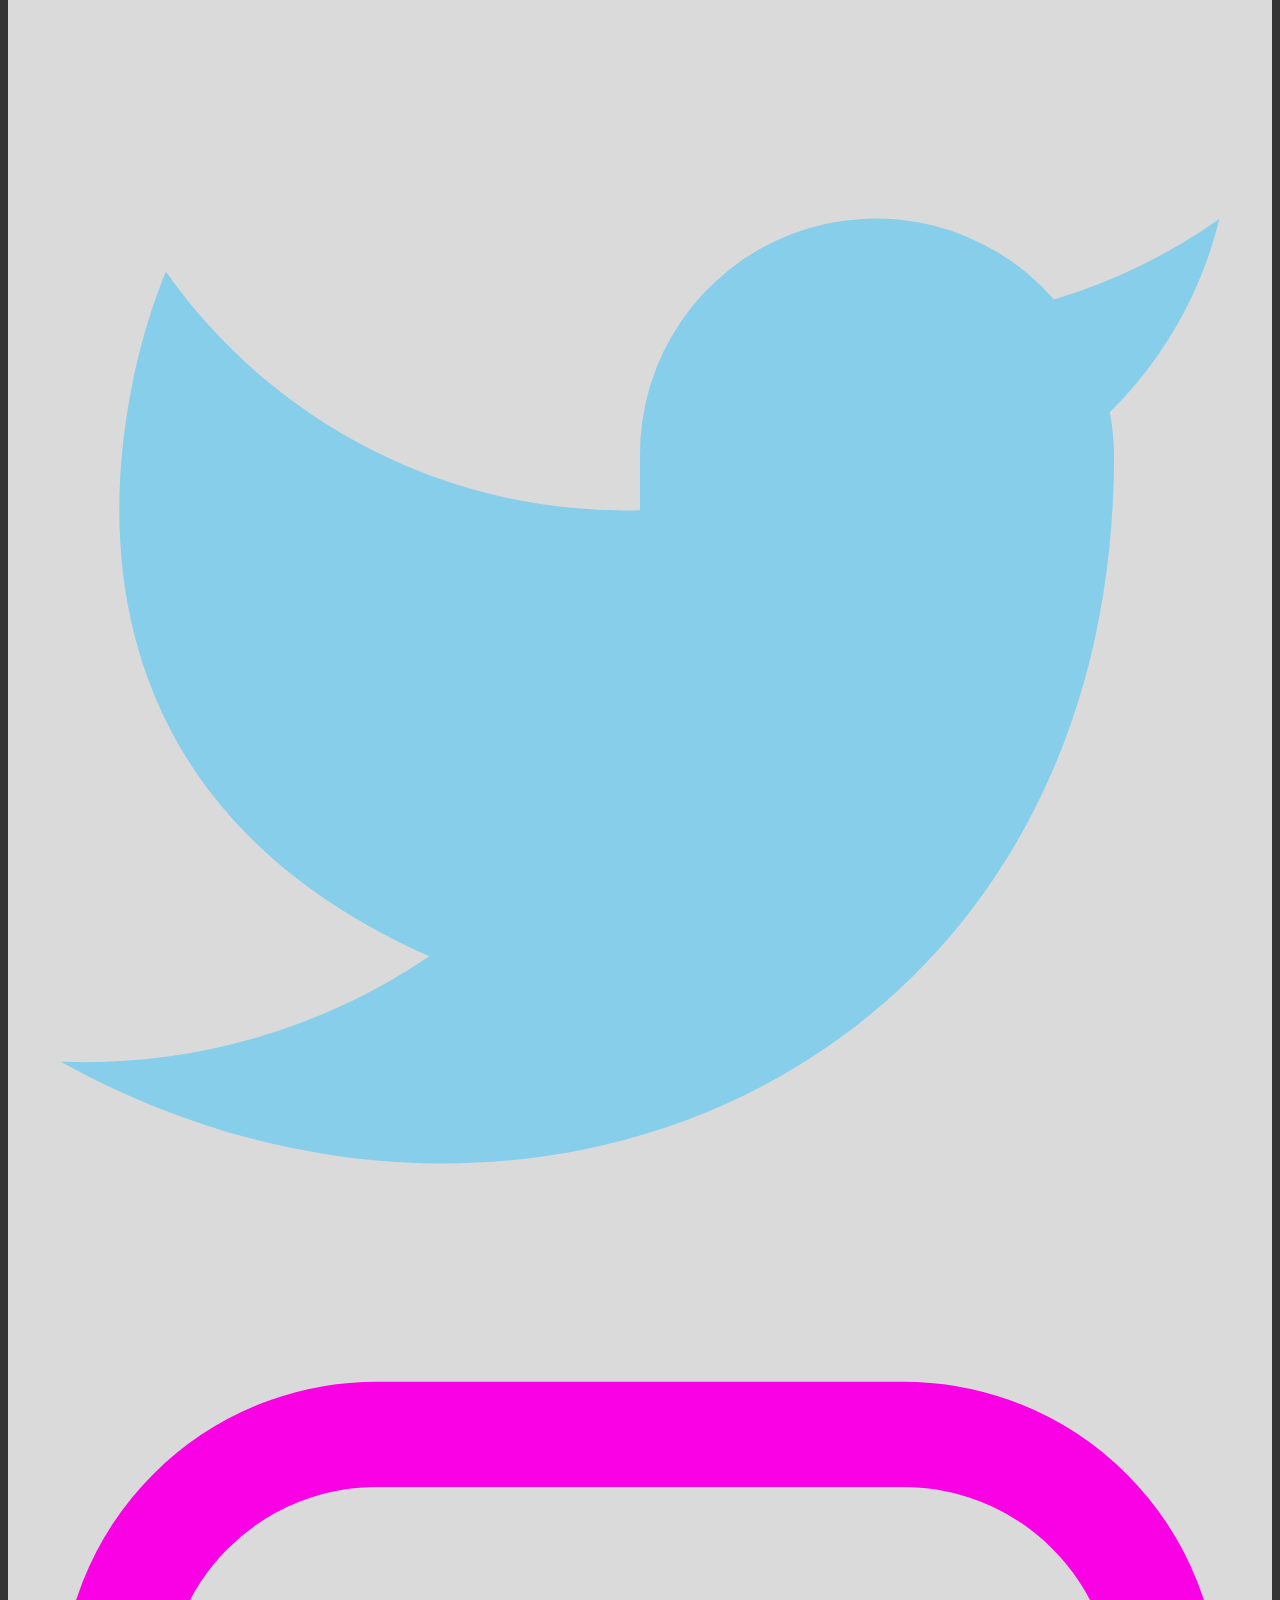
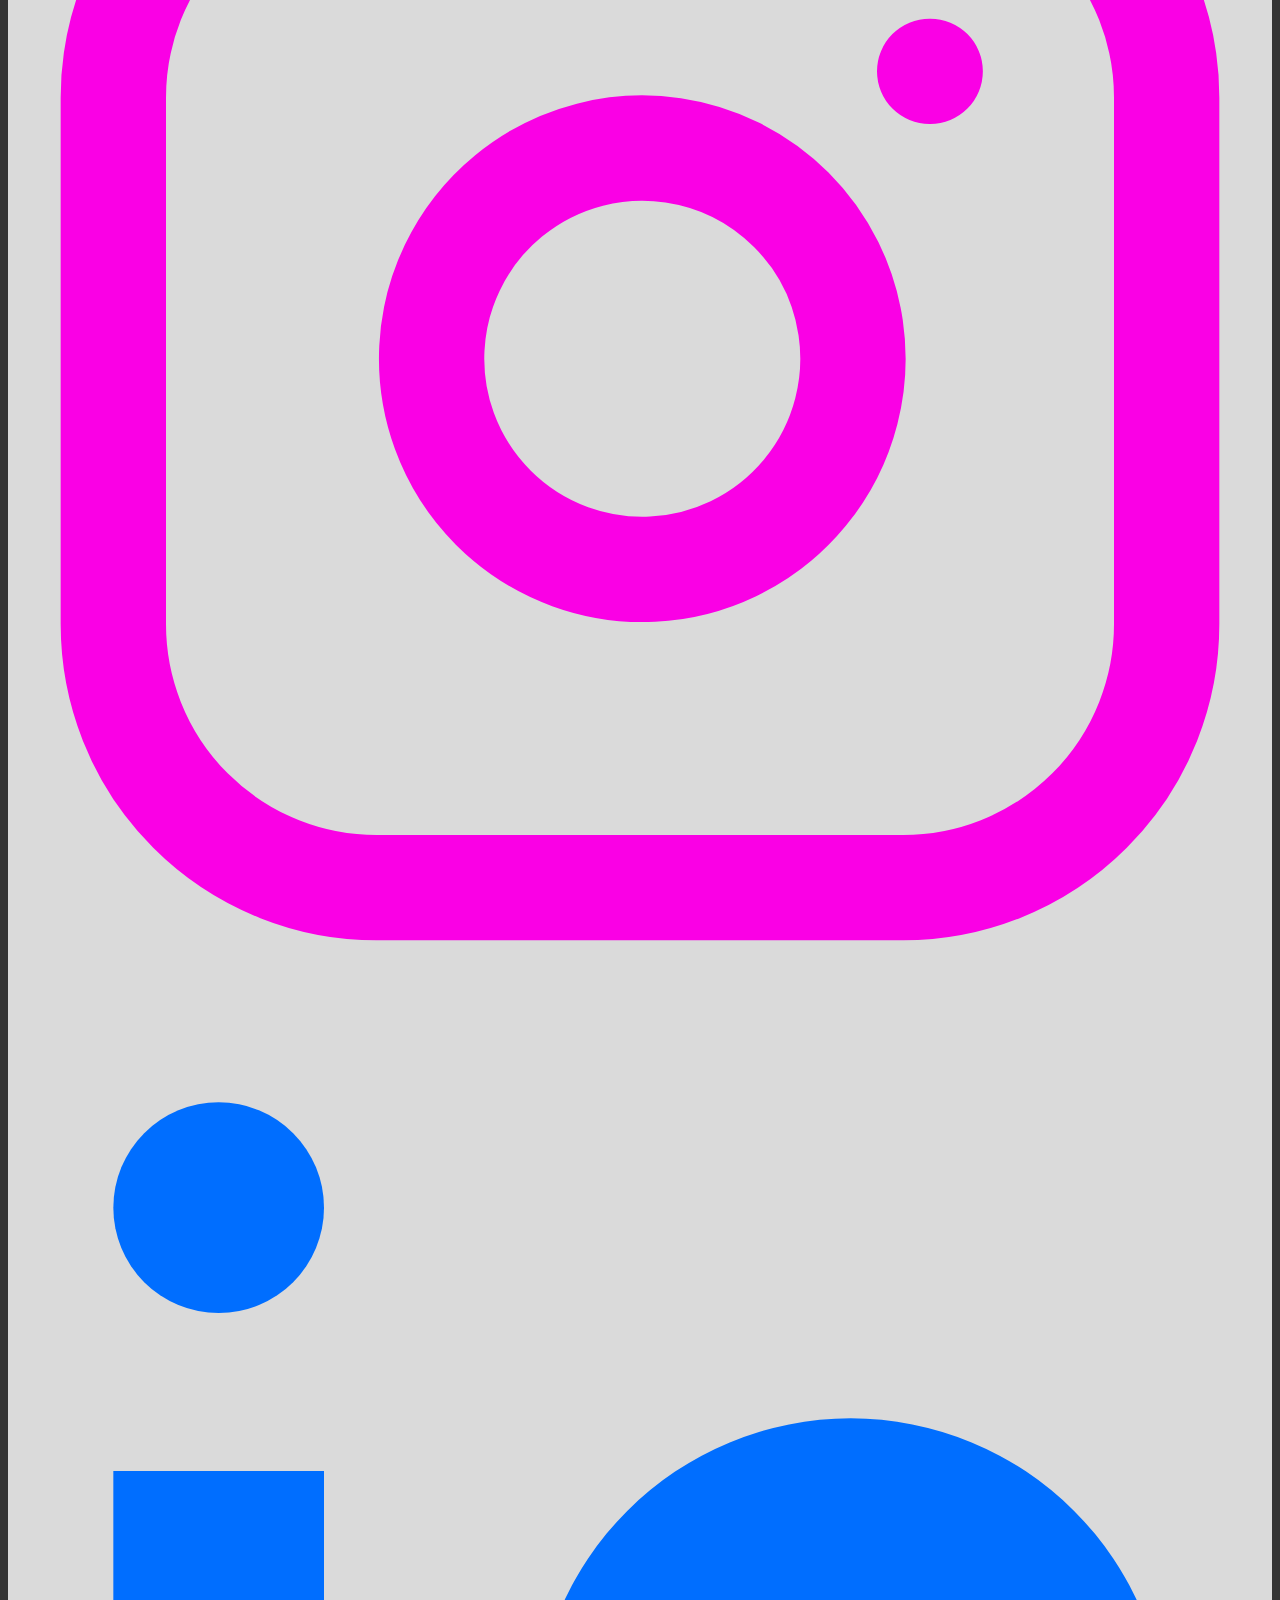
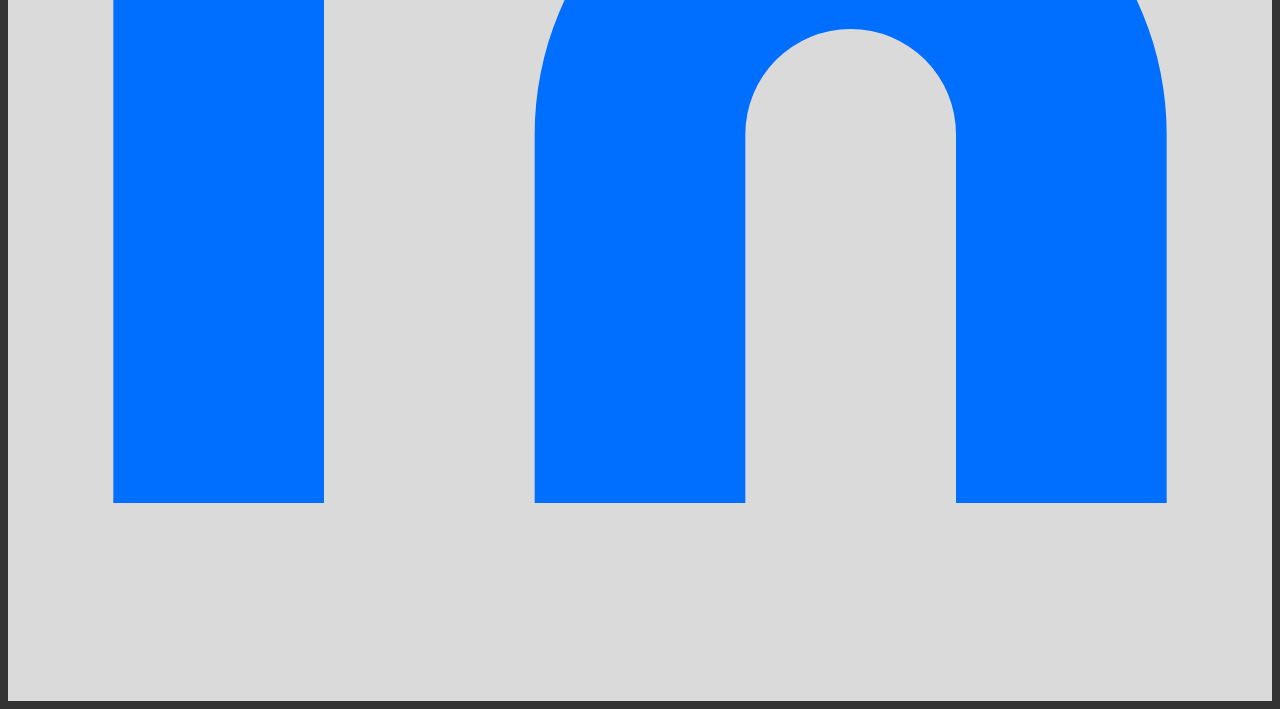
==== commit 5a3682b4: "new project desc. added\" ====
--- a/profile.html
+++ b/profile.html
@@ -120,7 +120,7 @@
     </div>
     <!-- <hr style="border-radius: 10px; border-color: black ; width: 100%;height: 35px;"> -->
   
-    <div id="sec3" style=";background-image: url(../f0342e77cacb3705174aa8df26bbd728.jpg);background-size: cover;background-repeat: no-repeat;background-attachment: fixed;color: black;">
+    <div id="sec3" style="background-image: url(../f0342e77cacb3705174aa8df26bbd728.jpg);background-size: cover;background-repeat: no-repeat;background-attachment: fixed;color: black;">
       <section style="background: rgb(0, 0, 0,.8)" class="text-gray-700 body-font">
         <br><br>
         <div class="container px-5 py-24 mx-auto">
@@ -160,7 +160,7 @@
                 <h2 class="tracking-widest text-xs title-font font-medium text-gray-500 mb-1">UDEMY</h2>
                 <h1 class="title-font sm:text-2xl text-xl font-medium text-gray-900 mb-3">Mastering Data
                   Structures and Algorithms</h1>
-                <p class="leading-relaxed mb-3">Learn, Analyse and Implement Data Structure using C and C++. Learn Hashmaps, Recursion and Sorting. </p>
+                <p class="leading-relaxed mb-3">Learn, Analyse and Implement Data Structure using C and C++. Learn Hashmaps Recursion and Sorting. </p>
                 <a class="text-indigo-500 inline-flex items-center">View Credentials
                   <svg class="w-4 h-4 ml-2" viewBox="0 0 24 24" stroke="currentColor" stroke-width="2" fill="none" stroke-linecap="round" stroke-linejoin="round">
                     <path d="M5 12h14"></path>
@@ -279,10 +279,10 @@
               </div>
               <div class="xl:w-1/4 md:w-1/2 p-4">
                 <div class="bg-gray-100 p-6 rounded-lg">
-                  <img class="h-40 rounded w-full object-cover object-center mb-6" src="http://www.seventhwave.org/sites/default/files/under_construction1.jpg?crop=entropy&cs=tinysrgb&fit=crop&fm=jpg&h=600&ixid=eyJhcHBfaWQiOjF9&ixlib=rb-1.2.1&q=80&w=720" alt="content">
+                  <img class="h-40 rounded w-full object-cover object-center mb-6" src="?crop=entropy&cs=tinysrgb&fit=crop&fm=jpg&h=600&ixid=eyJhcHBfaWQiOjF9&ixlib=rb-1.2.1&q=80&w=720" alt="content">
                  
-                  <h2 style="text-align: center;" class="text-lg text-gray-900 font-medium title-font mb-4"><b>under-construction</b></h2>
-                  <p class="leading-relaxed text-base">under-construction</p><br><br>
+                  <h2 style="text-align: center;" class="text-lg text-gray-900 font-medium title-font mb-4"><b>ChatterBit</b></h2>
+                  <p class="leading-relaxed text-base">It's a discord like open server chatroom where you can start your own public chatroom topic</p>
                 </div>
               </div>
             </div>
@@ -300,8 +300,10 @@
       <div id="sec5">
         
       <footer style="background-color:  rgb(218, 218, 218);padding-top: 20px;" class="text-gray-700 body-font">
-        <div style="font-size: 25px; color: black;margin-left: 50px" class="text-gray-500"><b><u>Let Us Connect</u></b>  <br><br> <b> e-Mail ID:</b>    aditya.paul18@gmail.com<br><b> Contact Number:</b>+91 8376992234 
-        </div>
+        <div  style="font-size: 25px; color: black;margin-left: 150px" class="text-gray-500"><b><u>Let Us Connect</u></b>  <br><br> <b> e-Mail ID:</b>    aditya.paul18@gmail.com<br><b> Contact Number:</b>+91 8376992234 
+        </div>
+
+        <br><br>
        
         <div class="border-t border-gray-200">
           <div class="container px-5 py-8 flex flex-wrap mx-auto items-center">
@@ -335,8 +337,7 @@
         </div>
        <br>
        <br>
-       <br>
-       <br>
+       
         </div>
       </footer>
     </div>
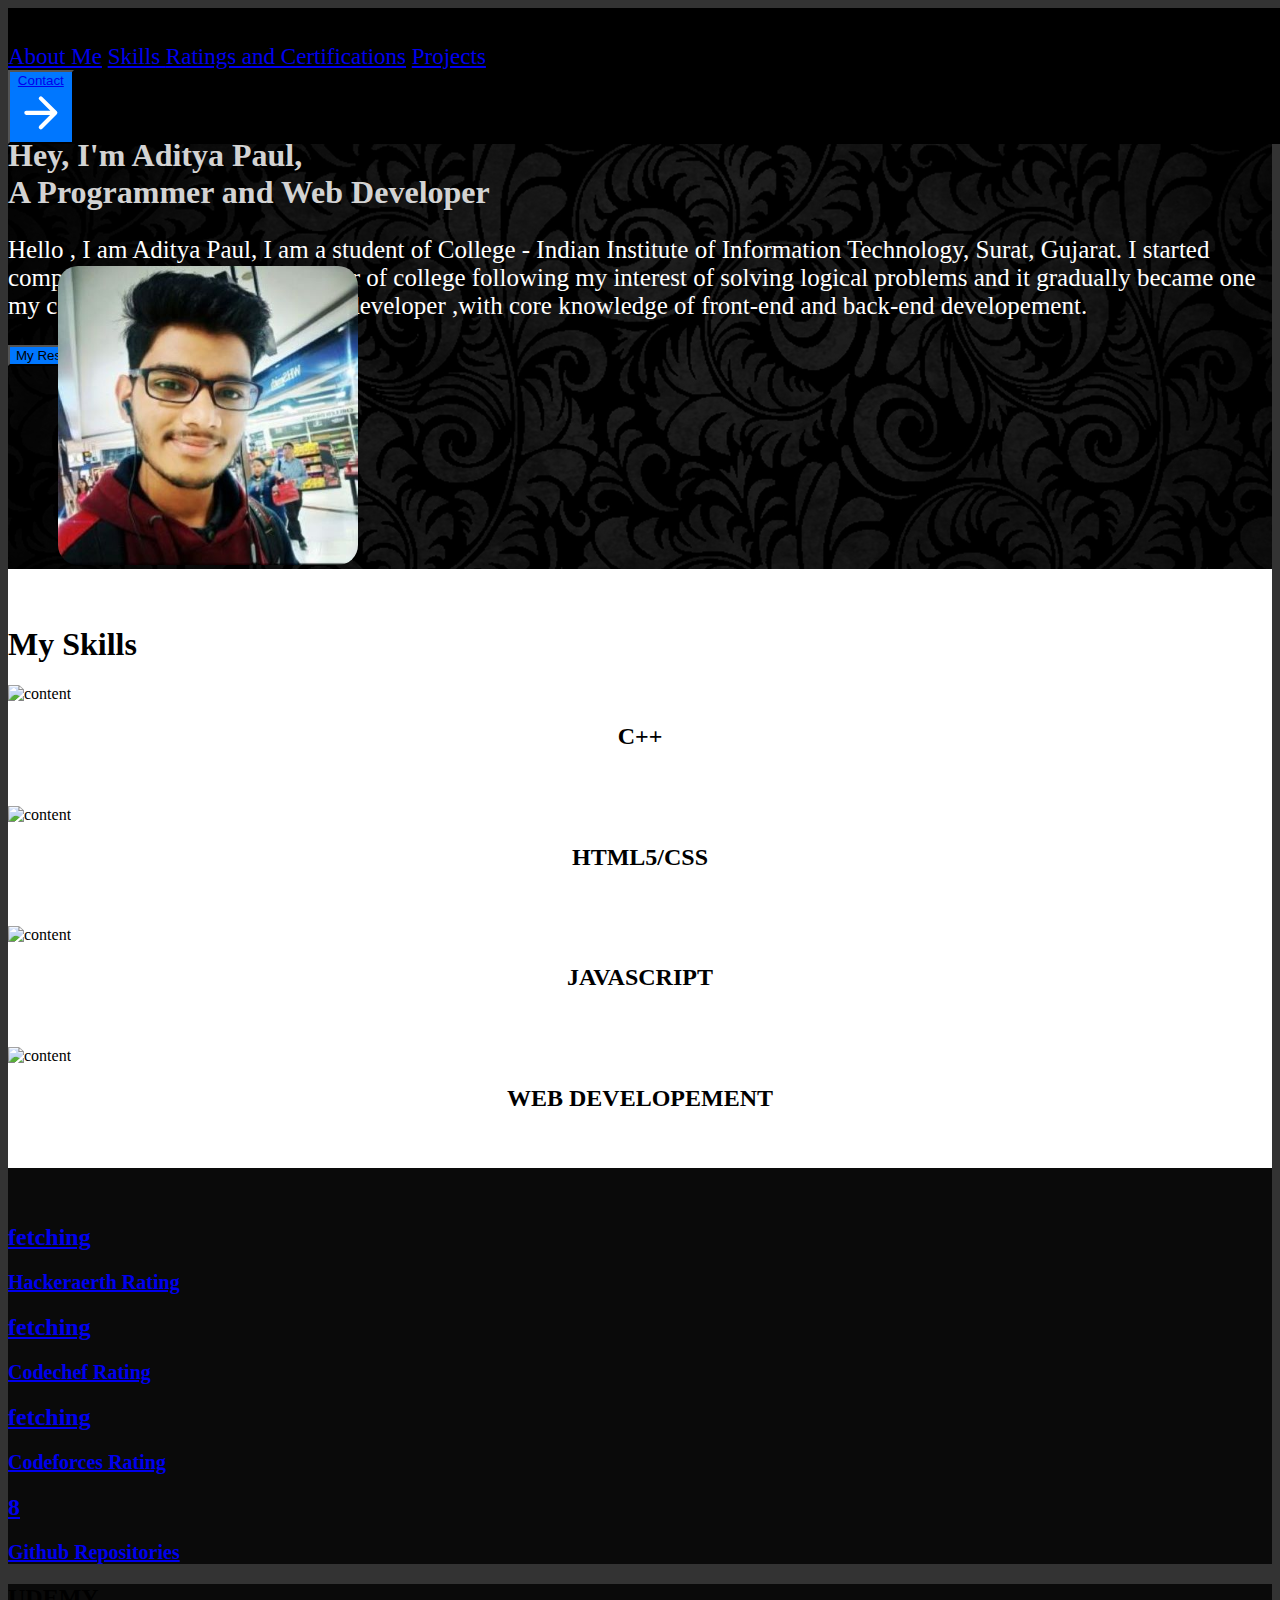
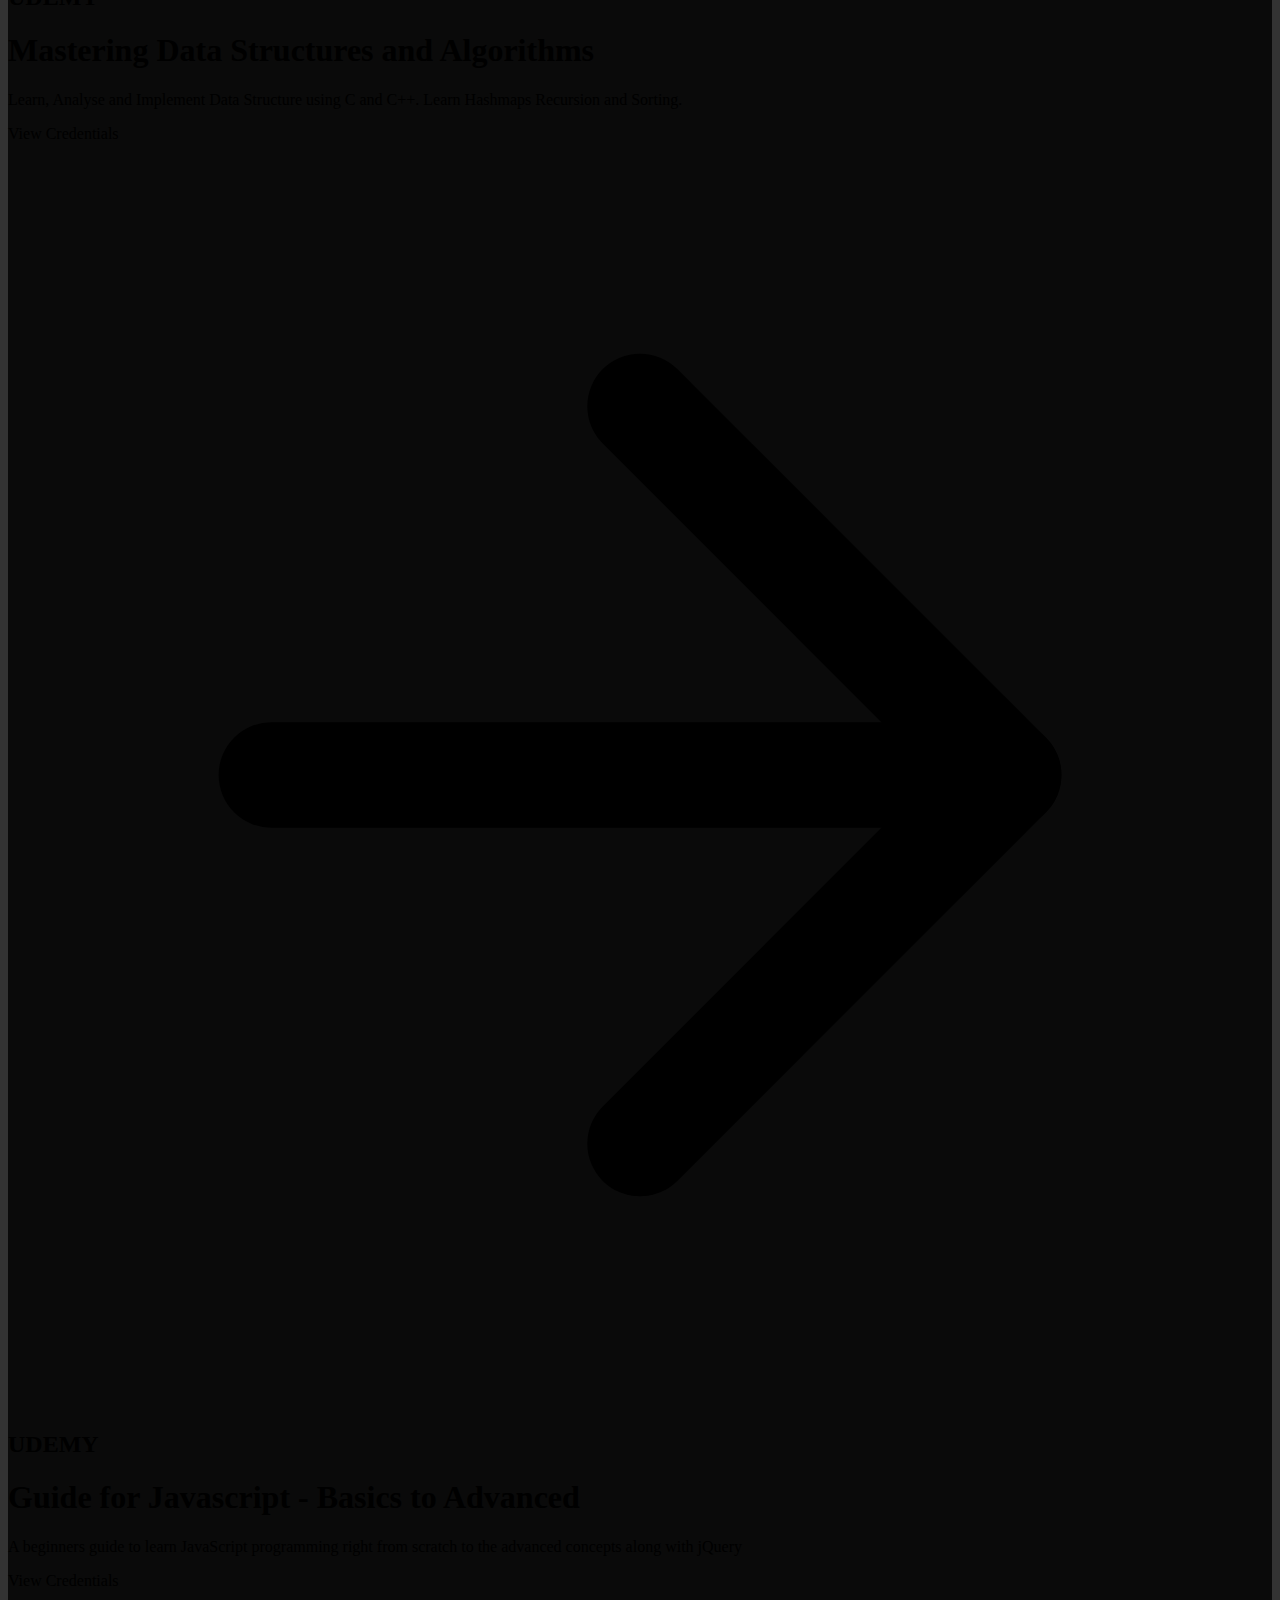
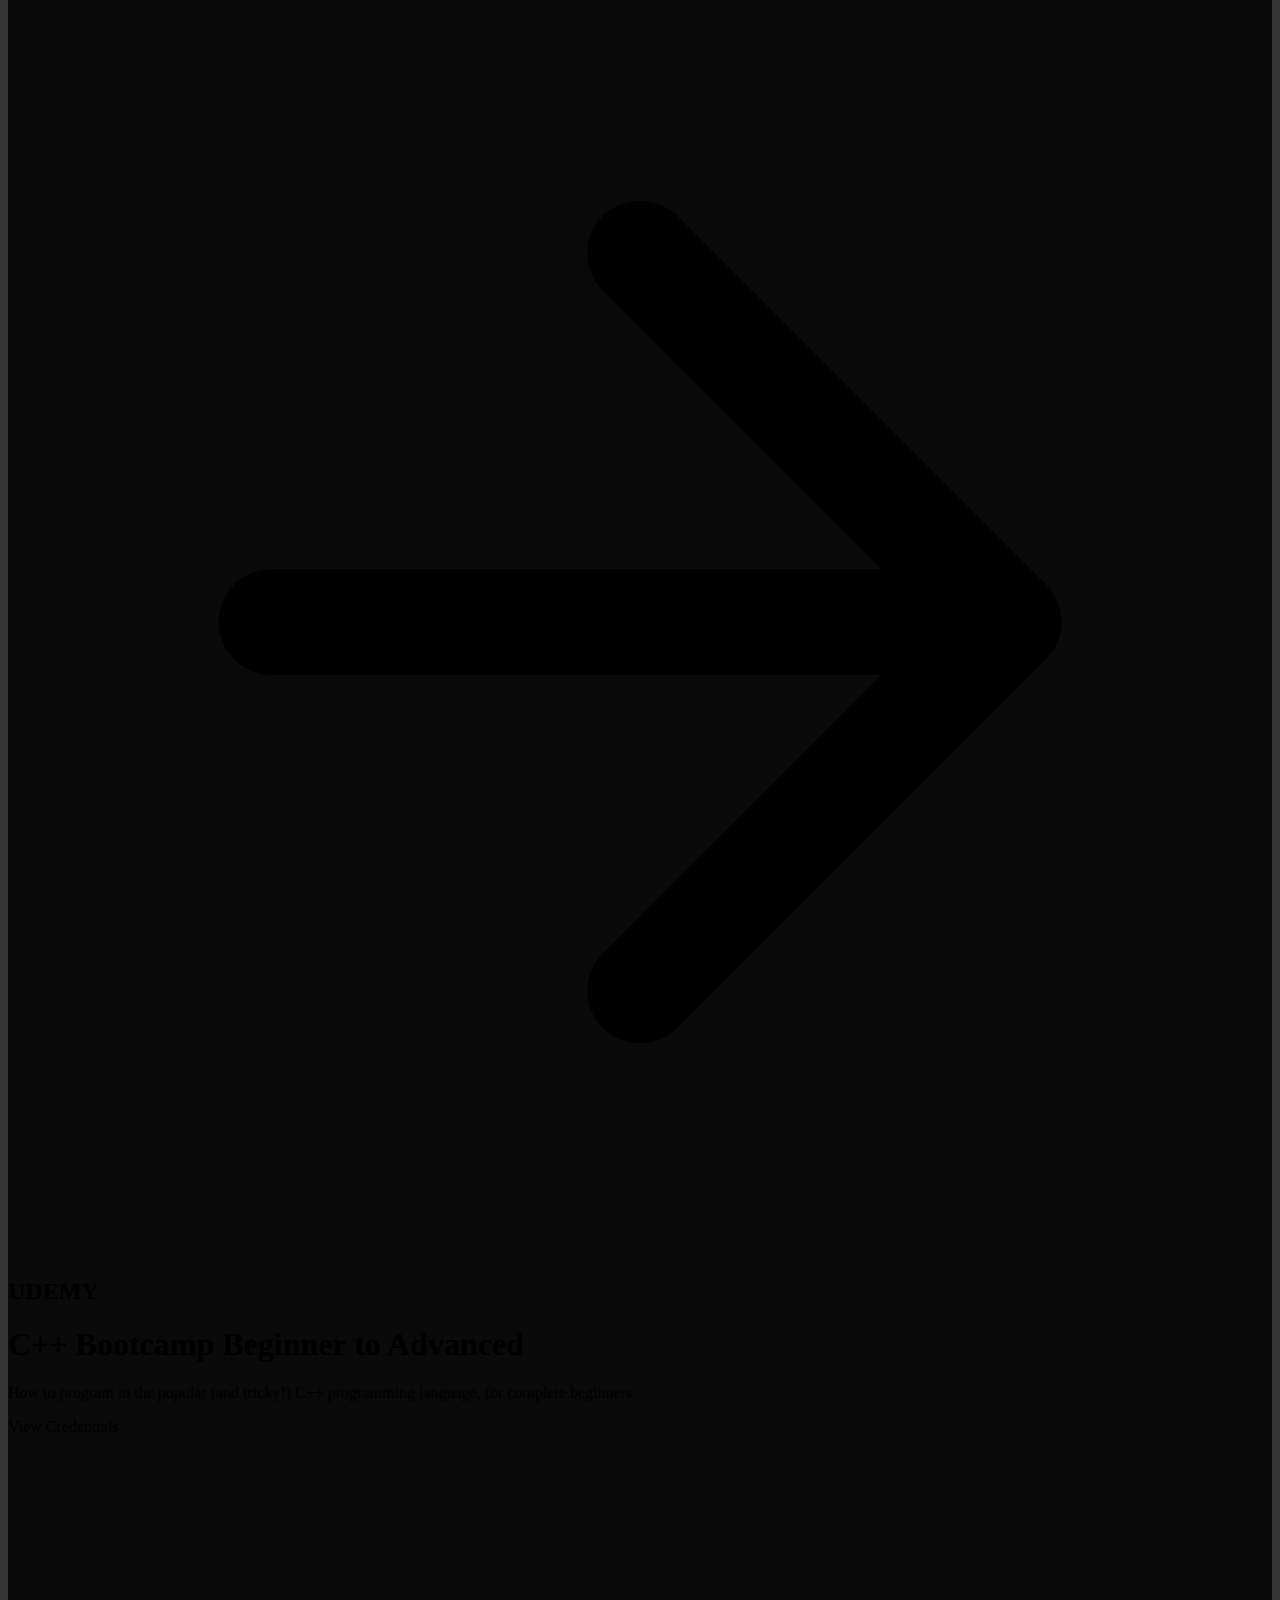
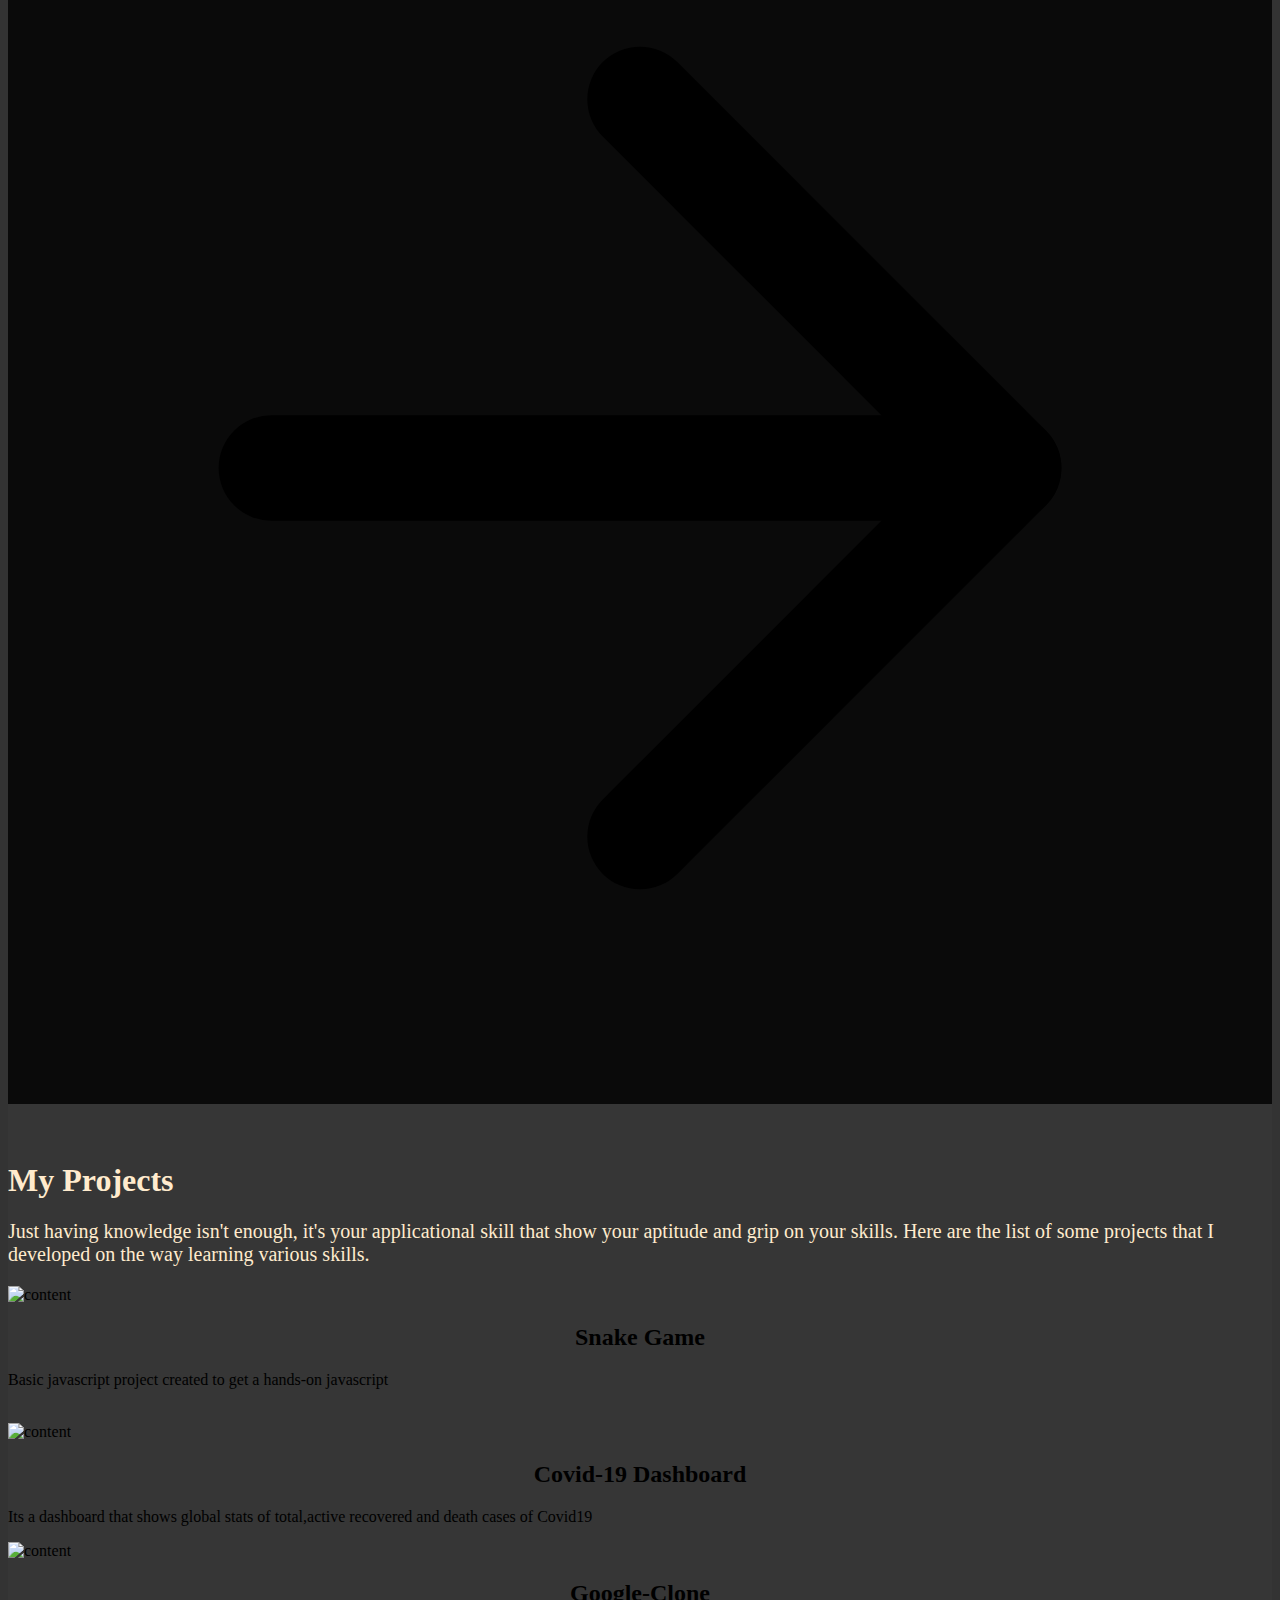
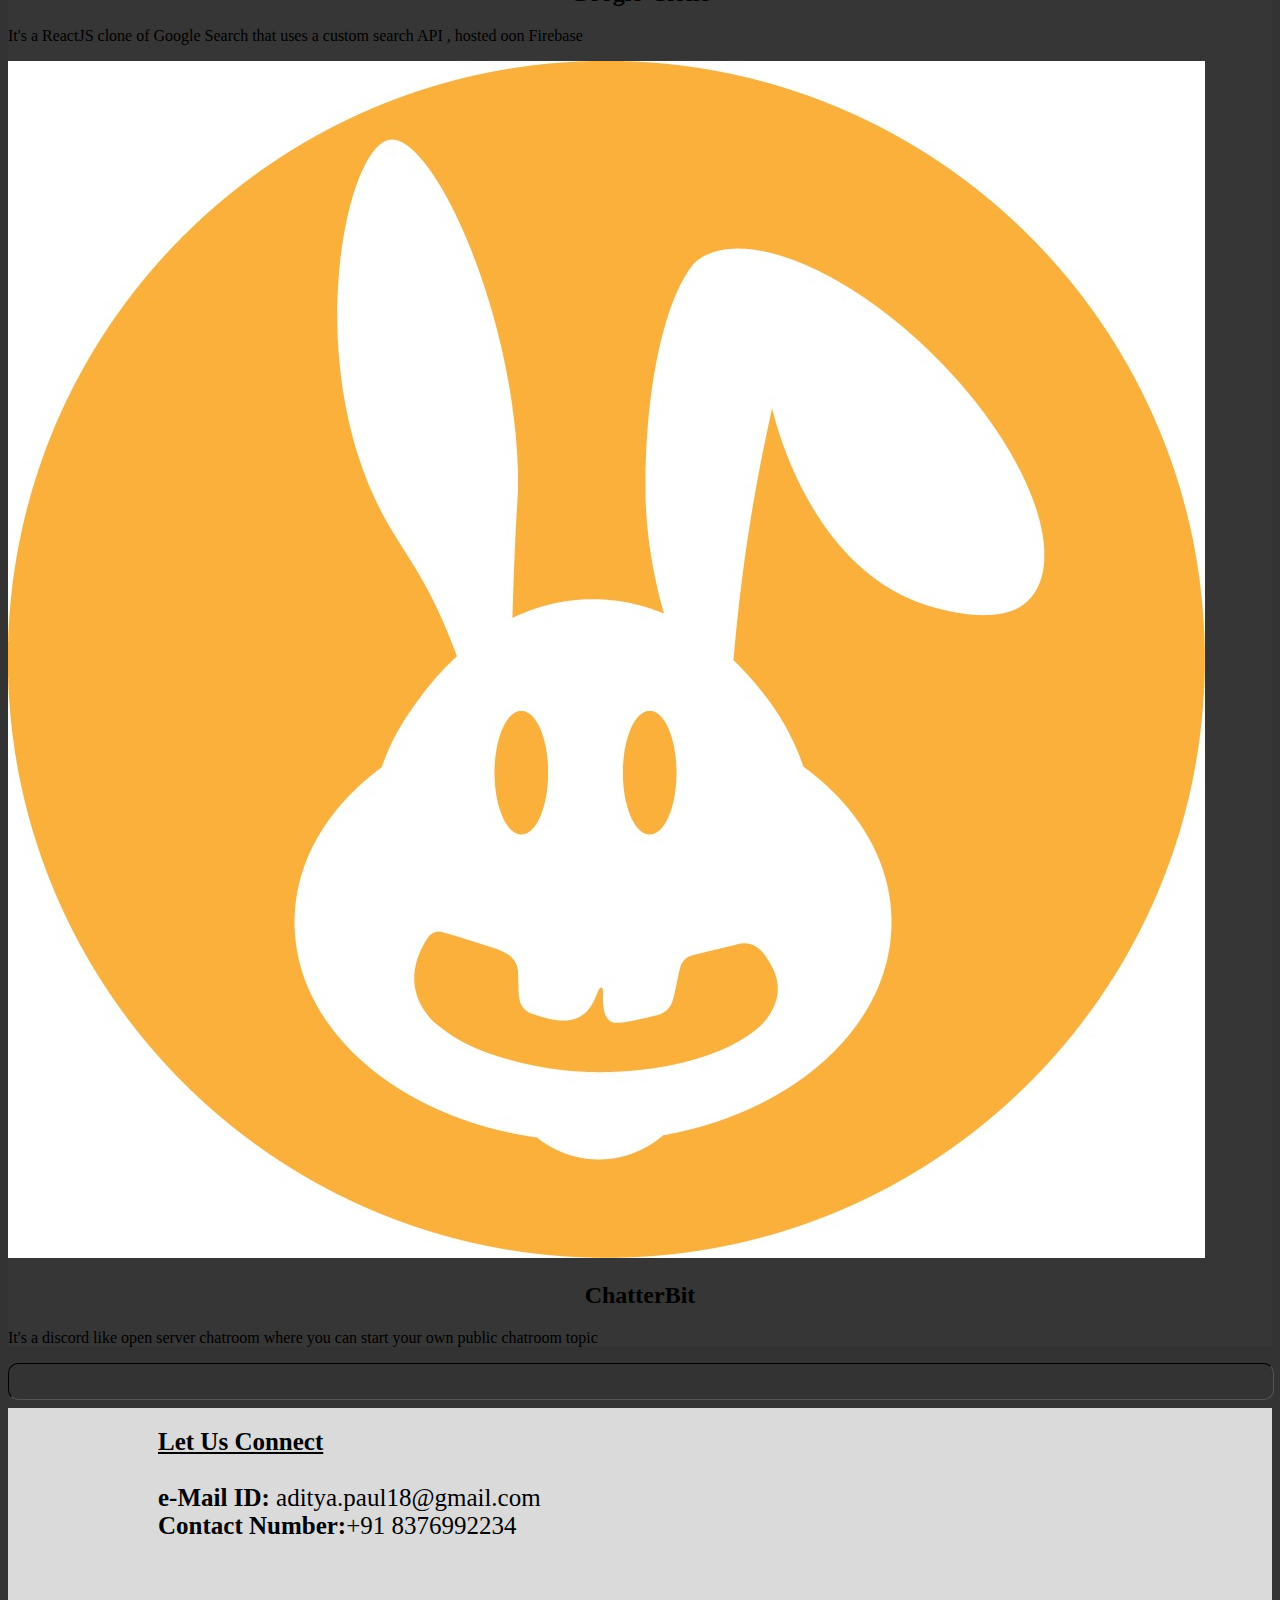
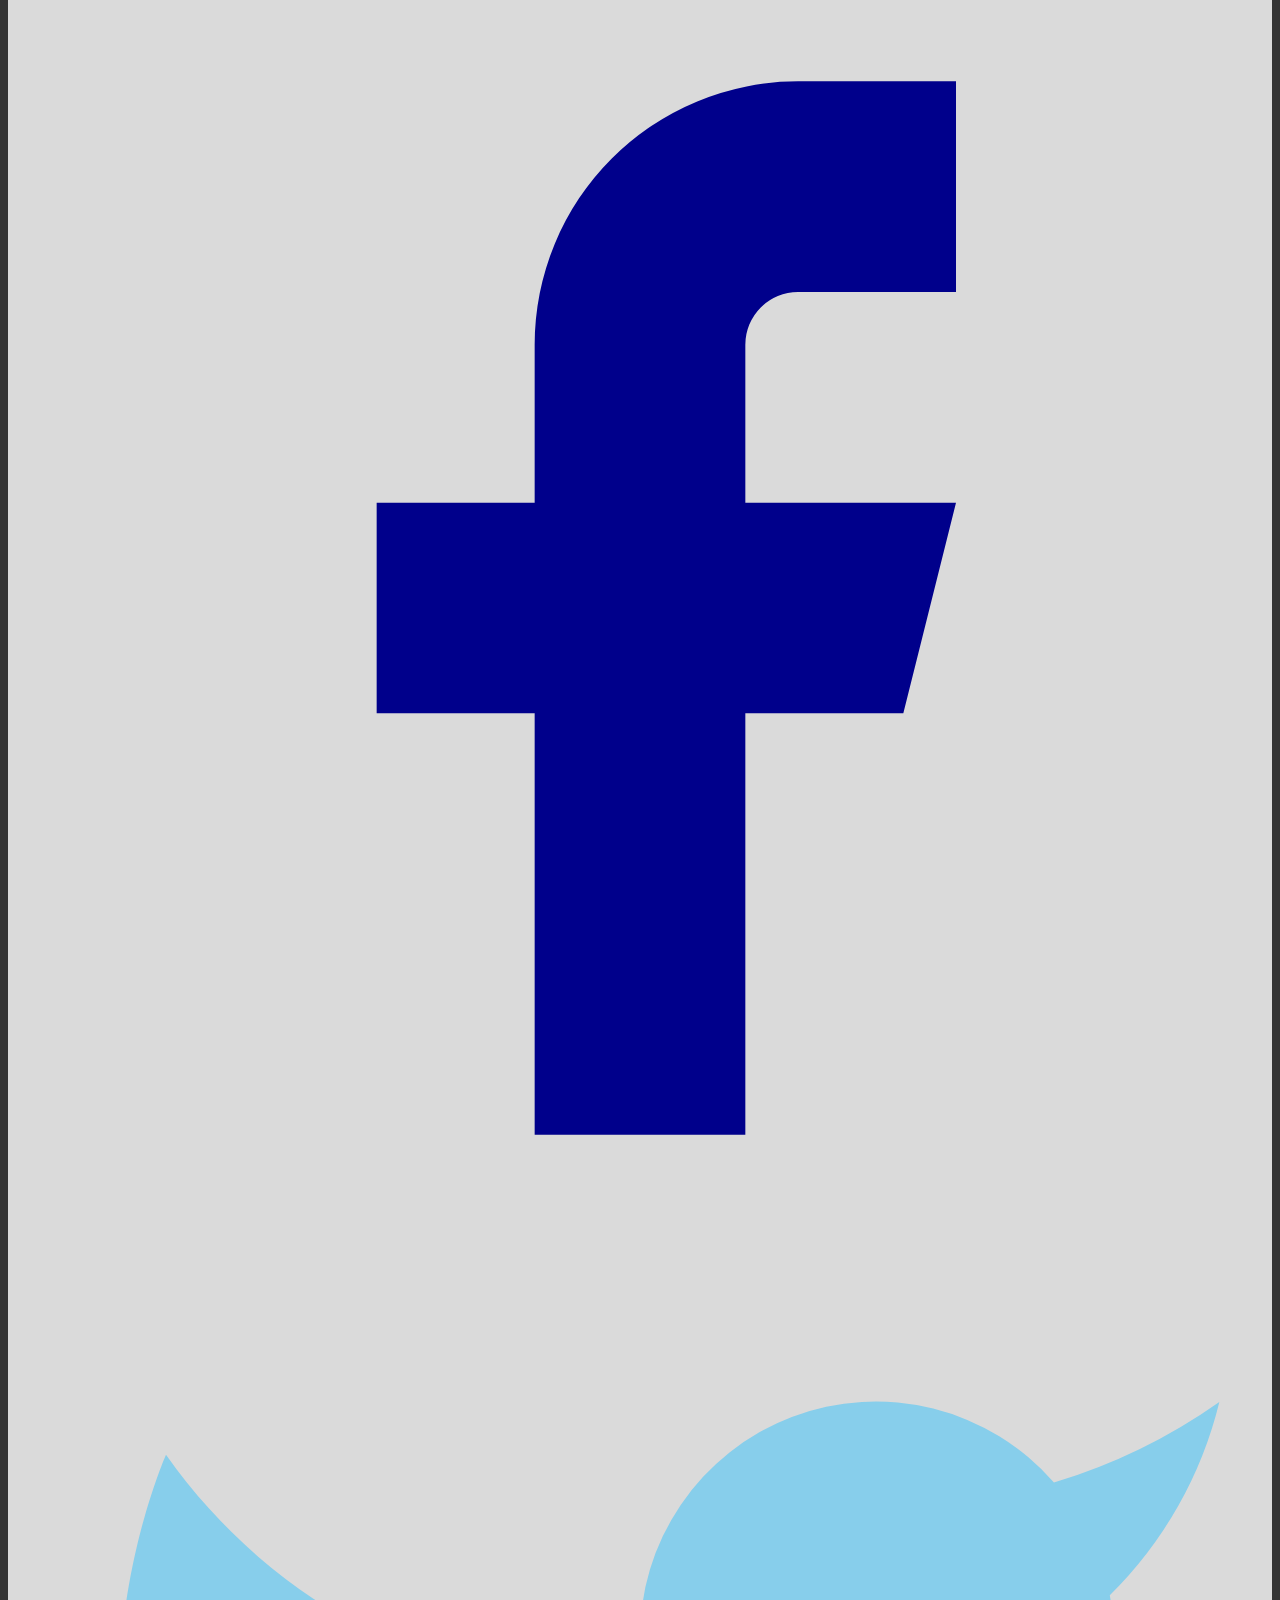
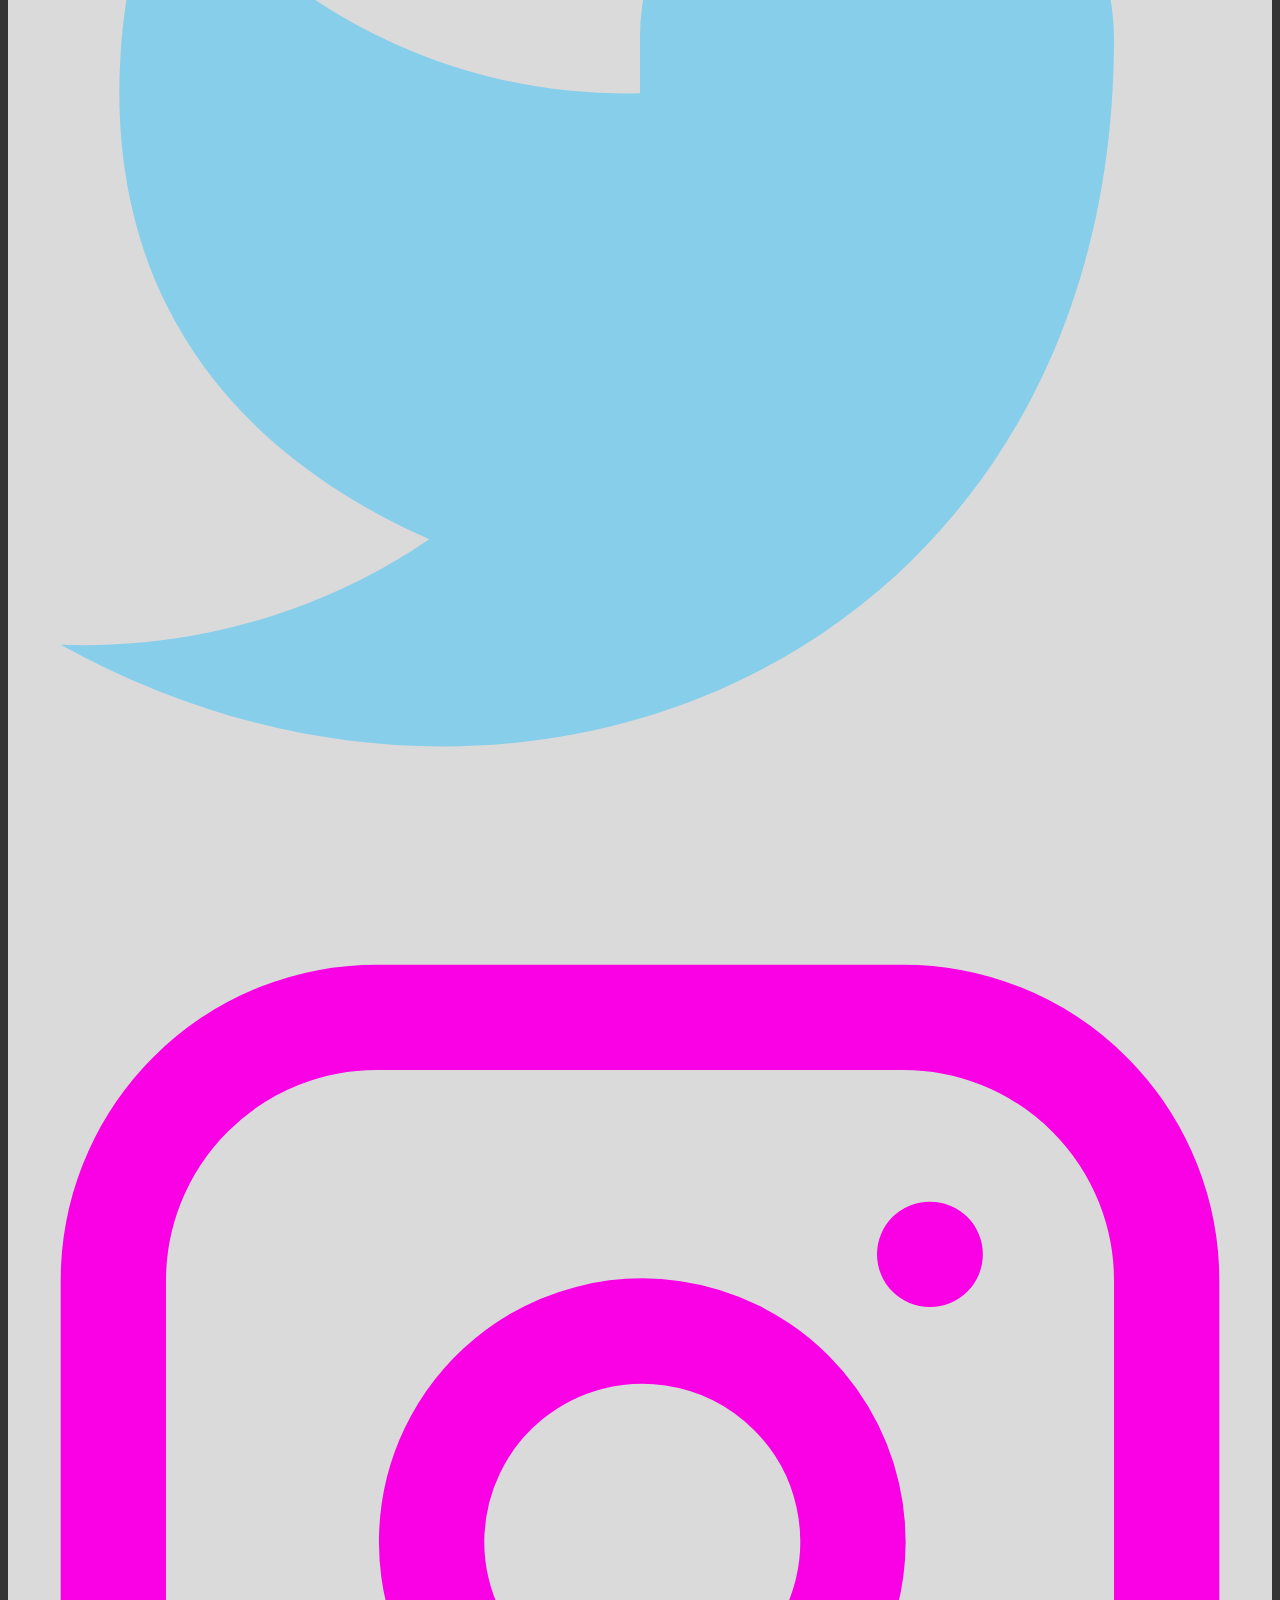
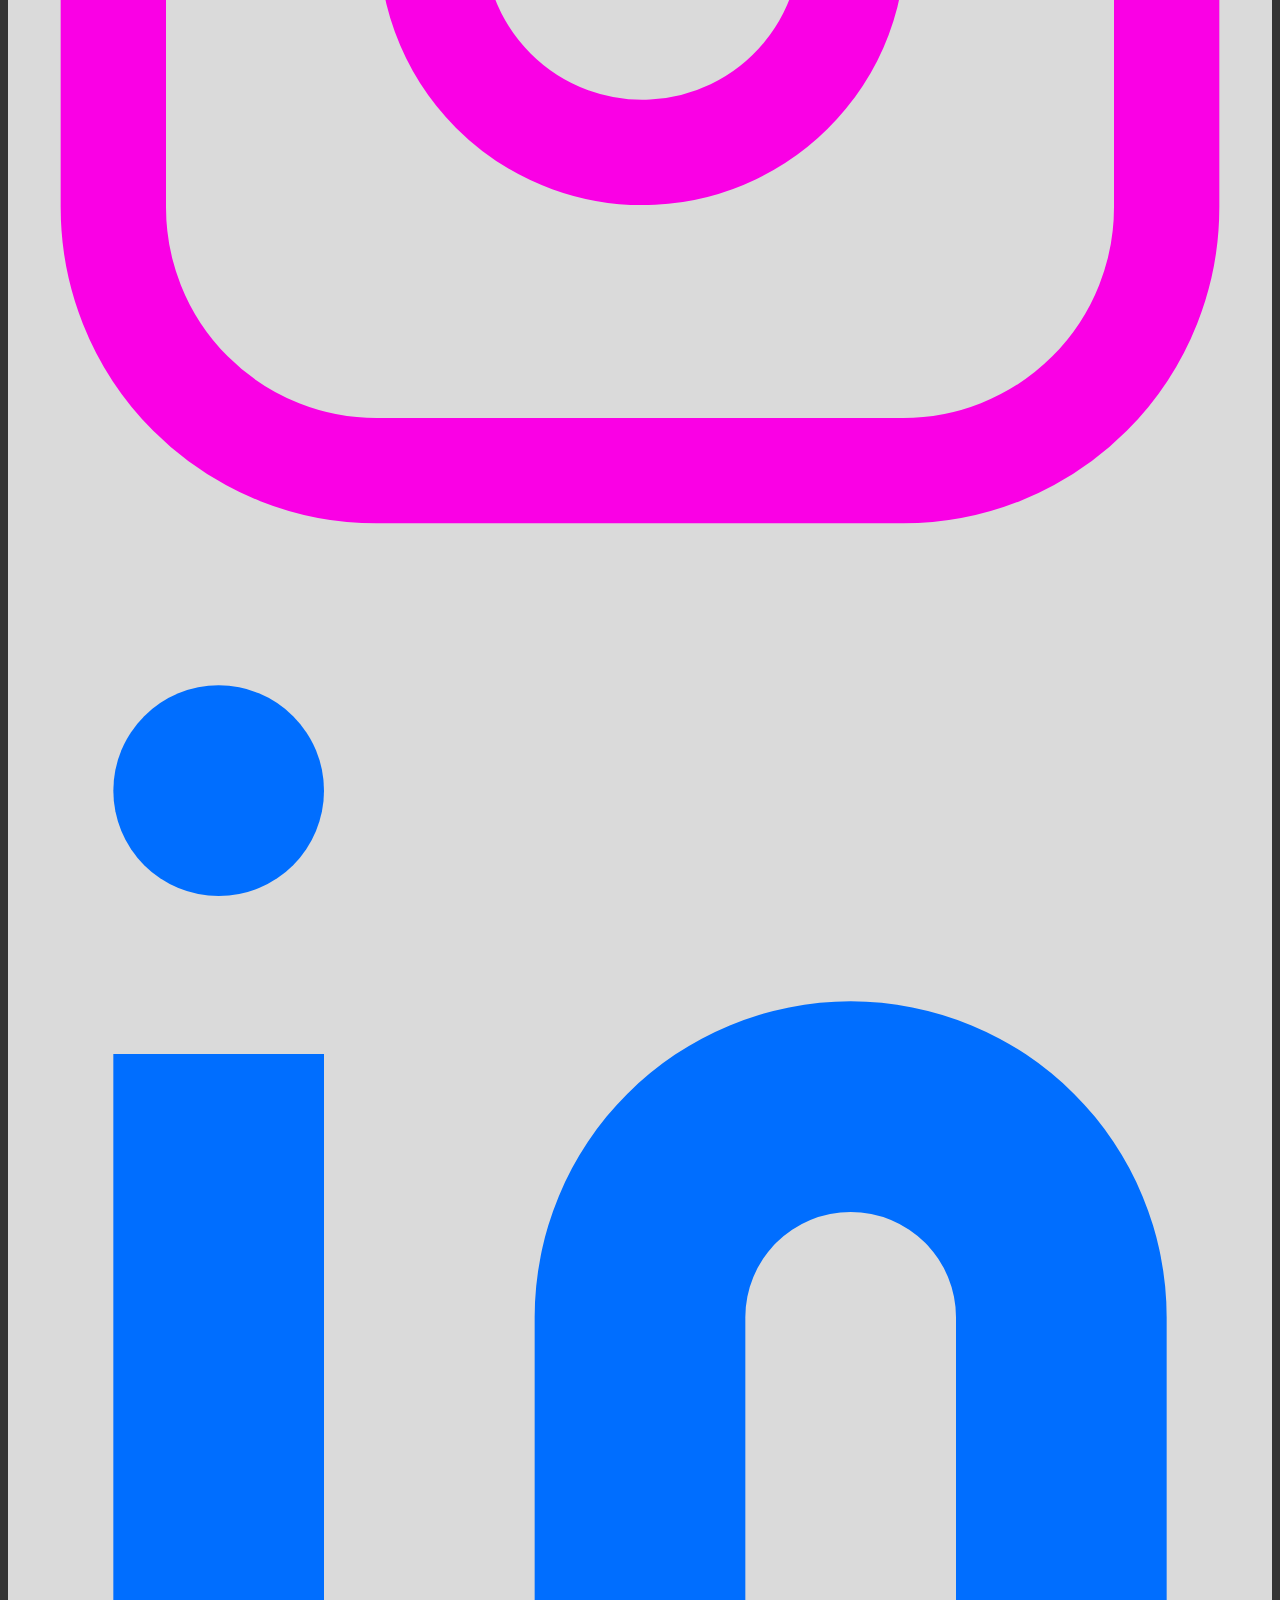
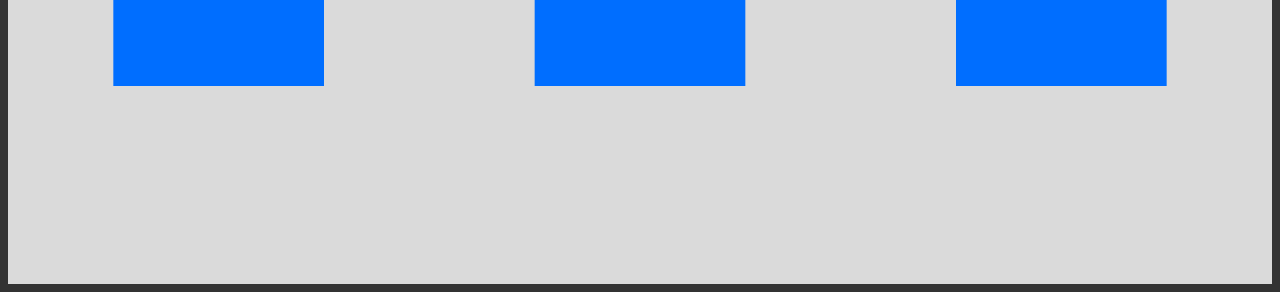
==== commit 1a250b02: "Update profile.html" ====
--- a/profile.html
+++ b/profile.html
@@ -279,7 +279,7 @@
               </div>
               <div class="xl:w-1/4 md:w-1/2 p-4">
                 <div class="bg-gray-100 p-6 rounded-lg">
-                  <img class="h-40 rounded w-full object-cover object-center mb-6" src="?crop=entropy&cs=tinysrgb&fit=crop&fm=jpg&h=600&ixid=eyJhcHBfaWQiOjF9&ixlib=rb-1.2.1&q=80&w=720" alt="content">
+                  <img class="h-40 rounded w-full object-cover object-center mb-6" src="./cb2.png?crop=entropy&cs=tinysrgb&fit=crop&fm=jpg&h=600&ixid=eyJhcHBfaWQiOjF9&ixlib=rb-1.2.1&q=80&w=720" alt="content">
                  
                   <h2 style="text-align: center;" class="text-lg text-gray-900 font-medium title-font mb-4"><b>ChatterBit</b></h2>
                   <p class="leading-relaxed text-base">It's a discord like open server chatroom where you can start your own public chatroom topic</p>
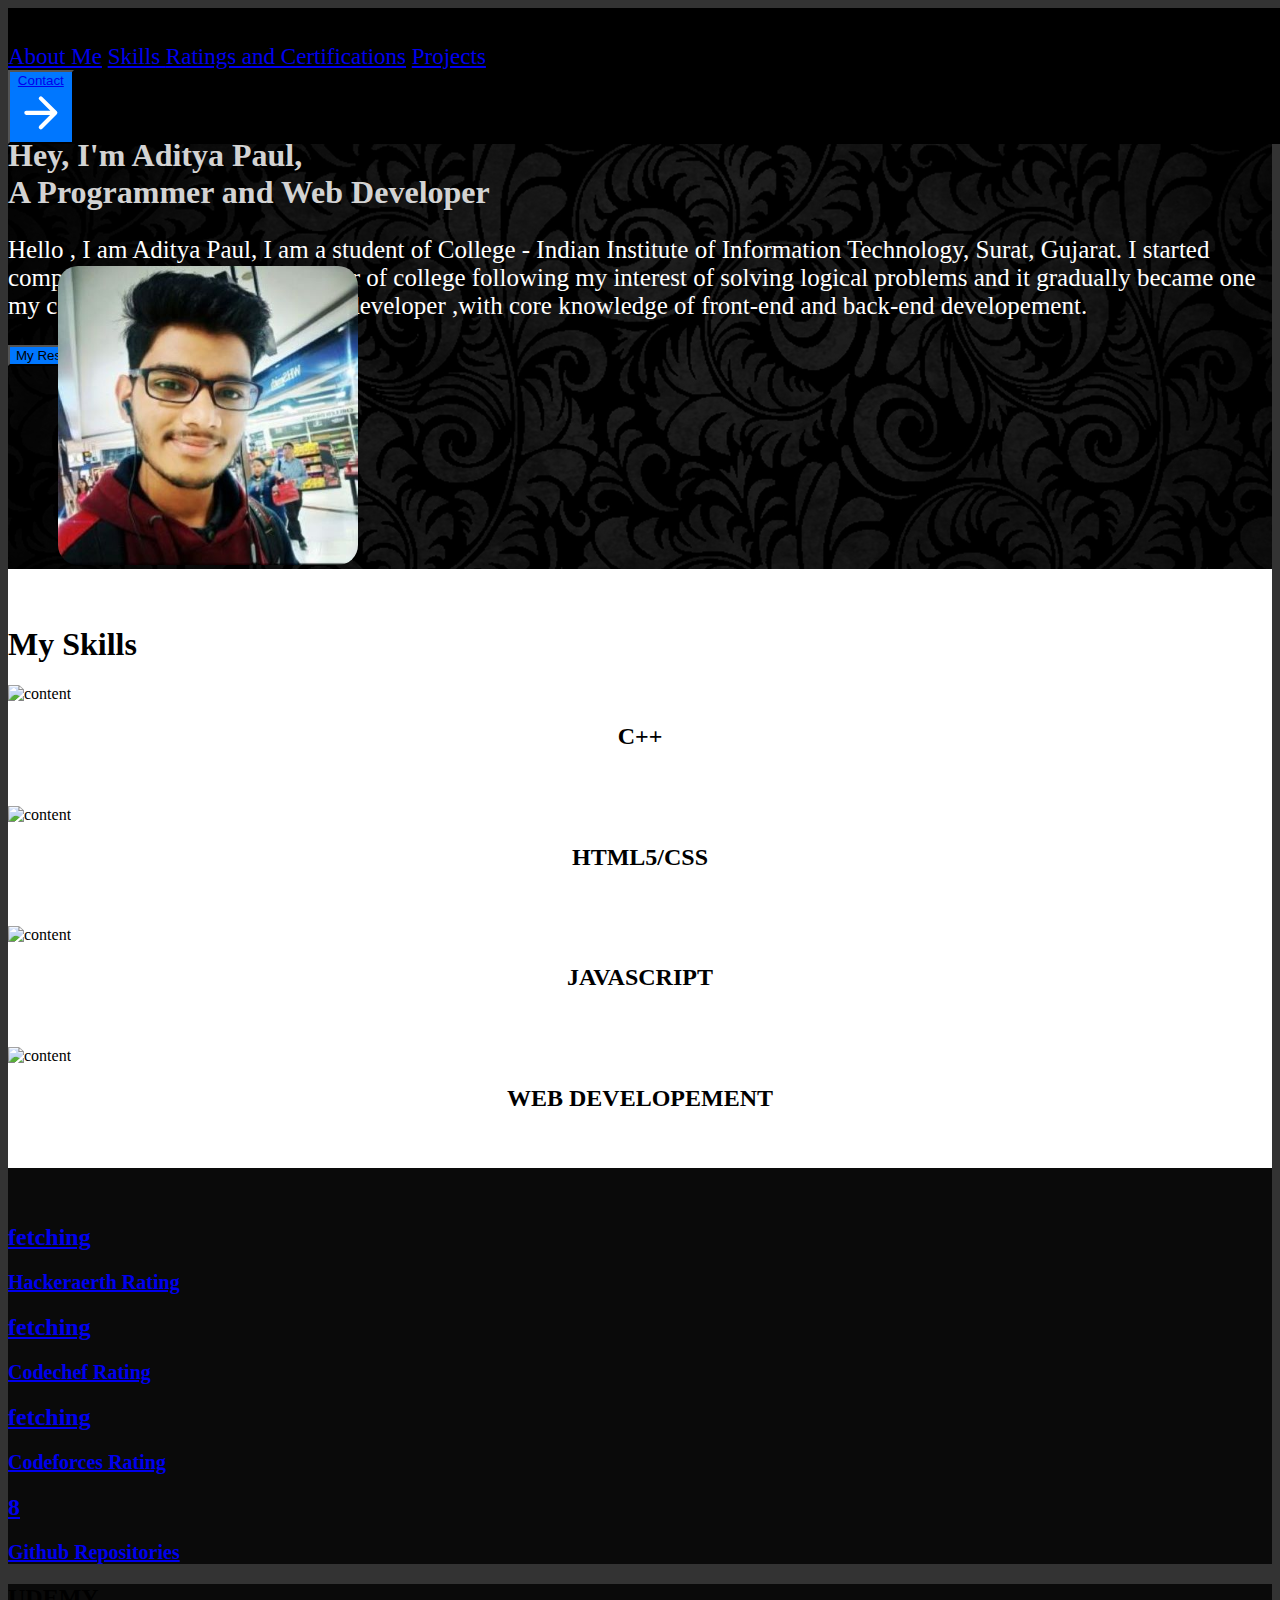
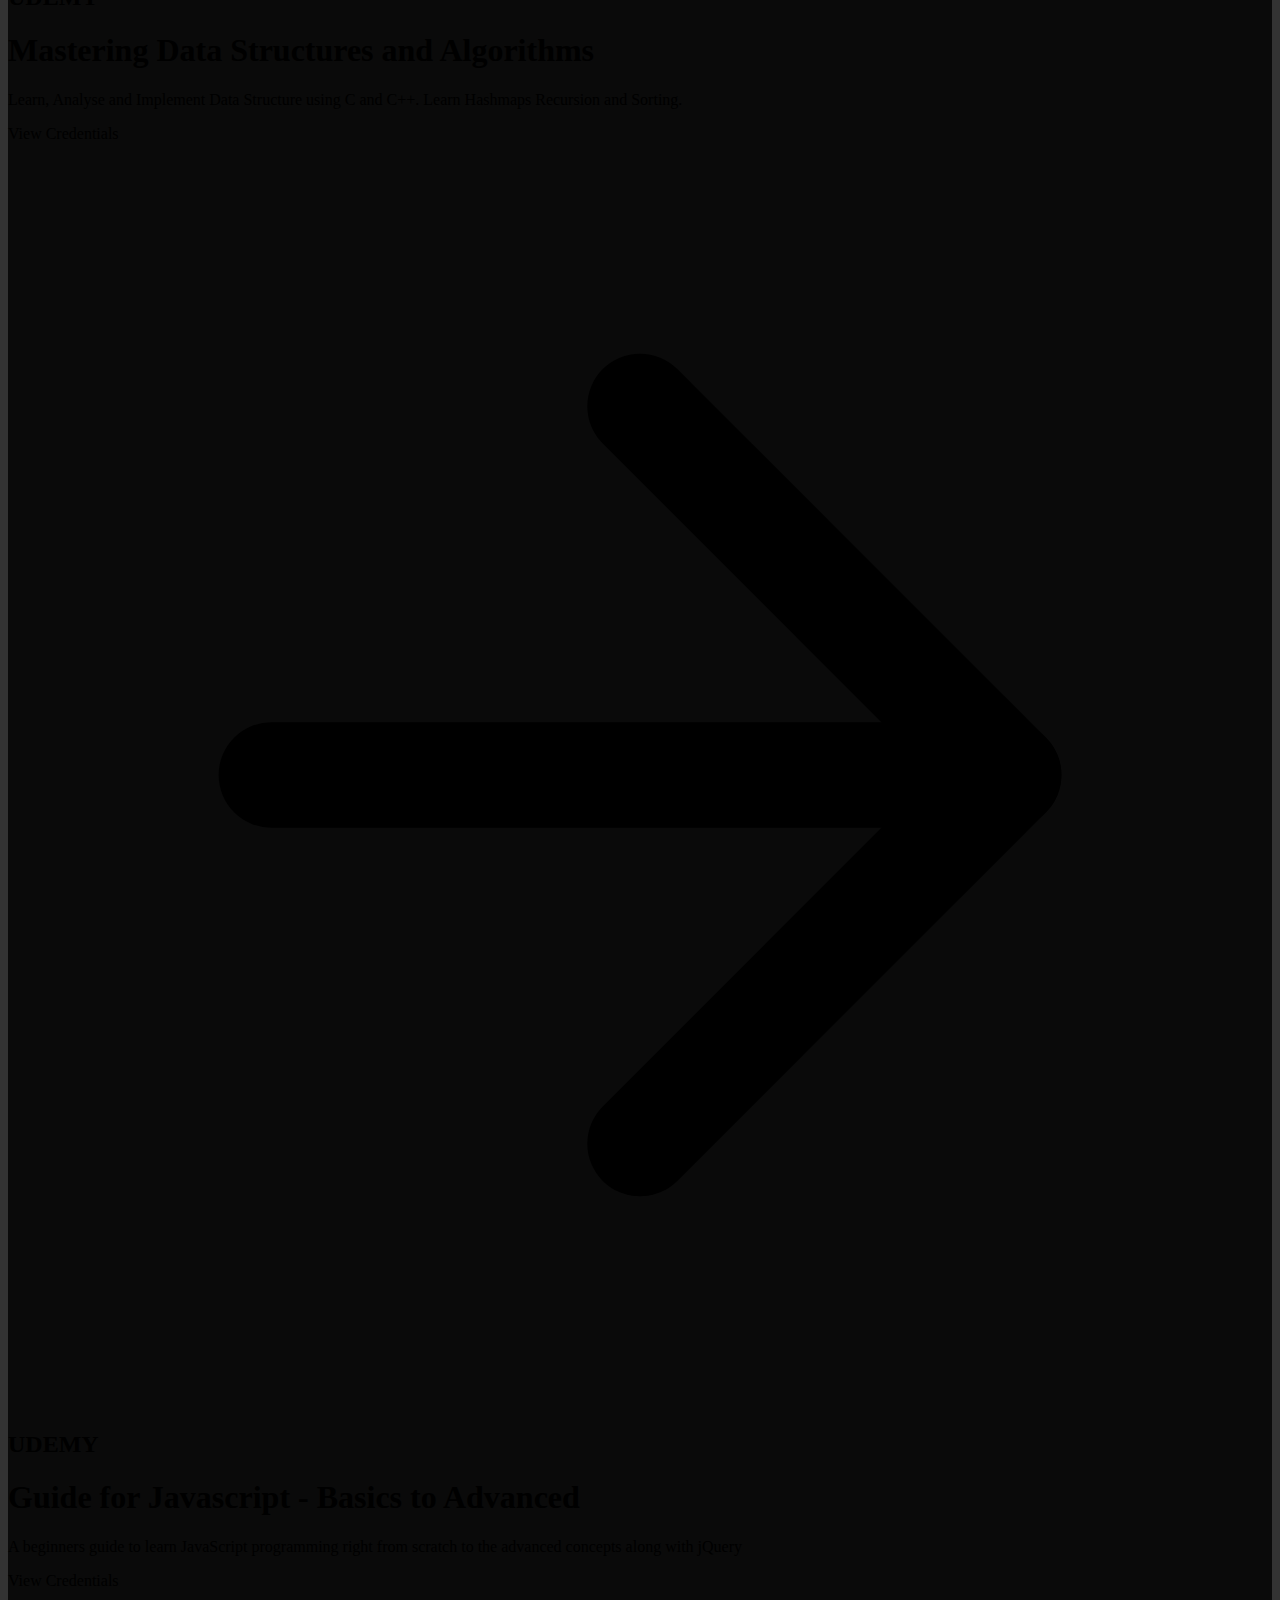
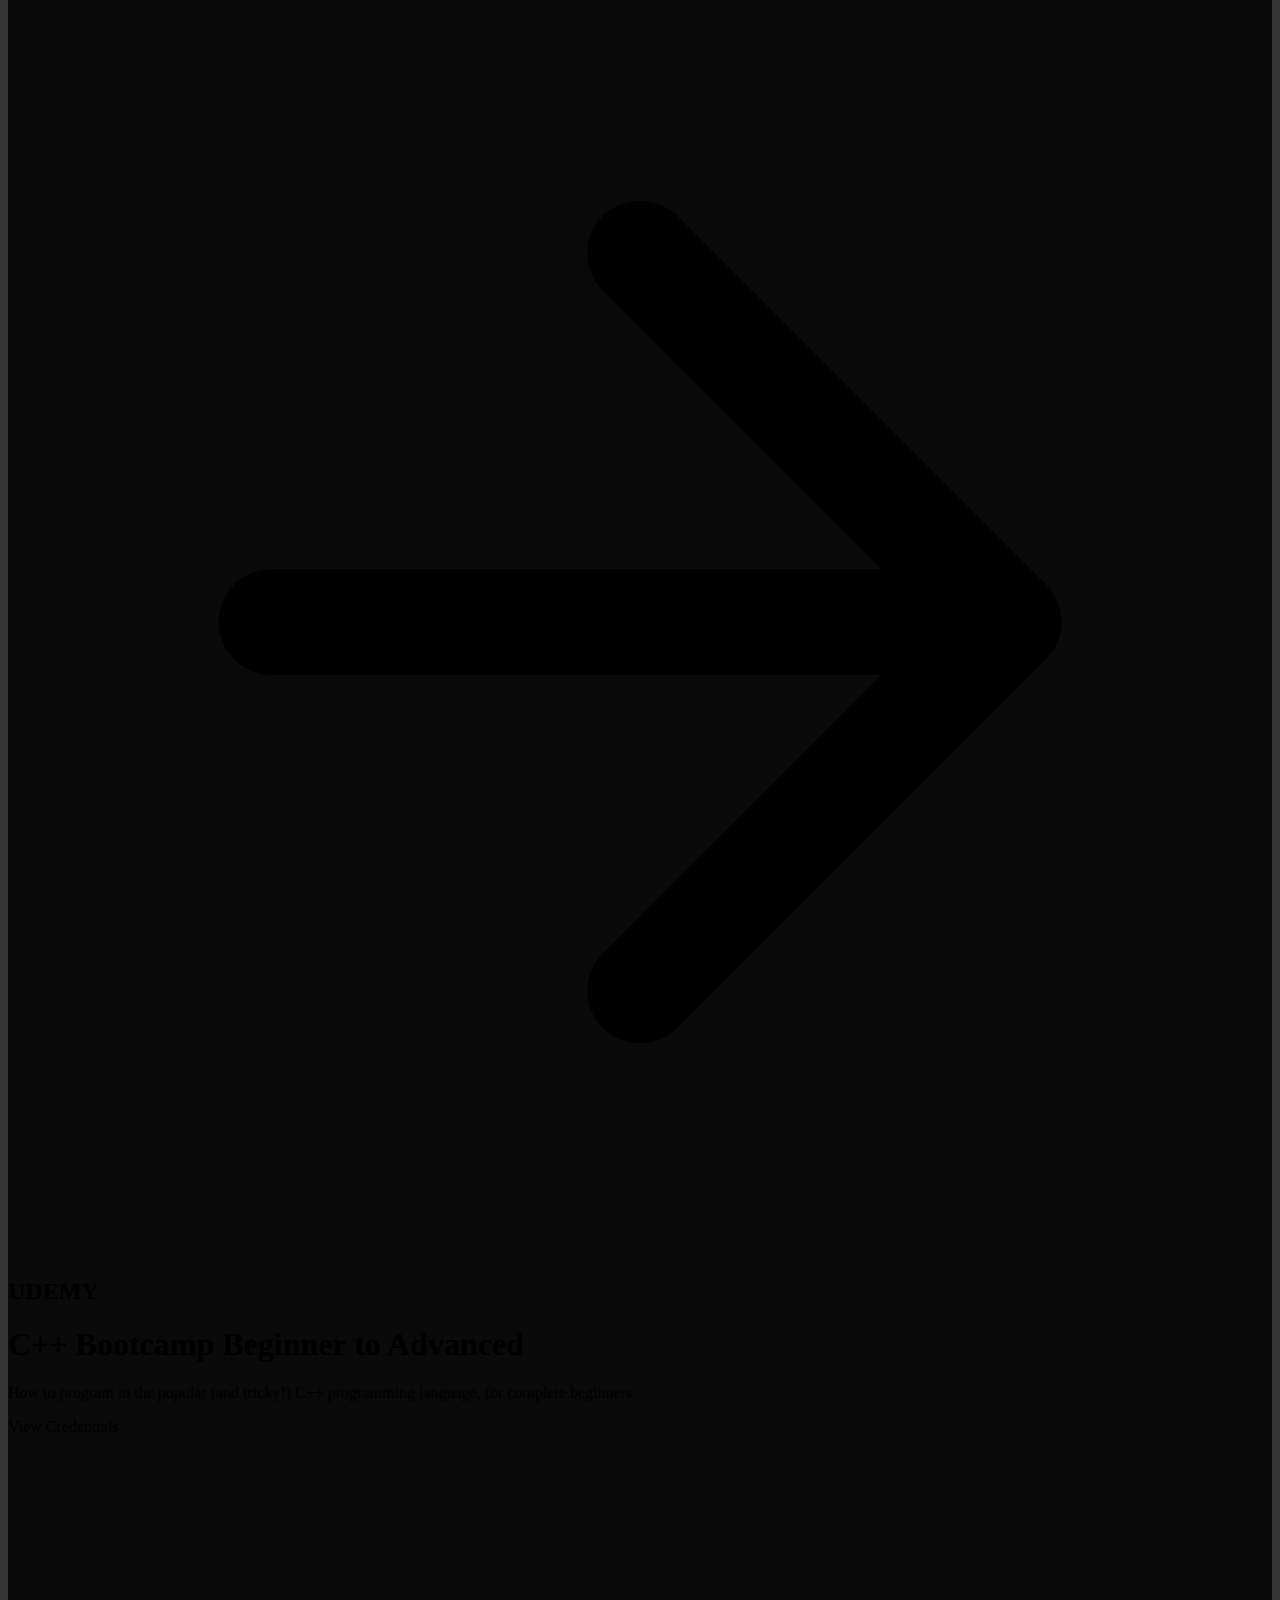
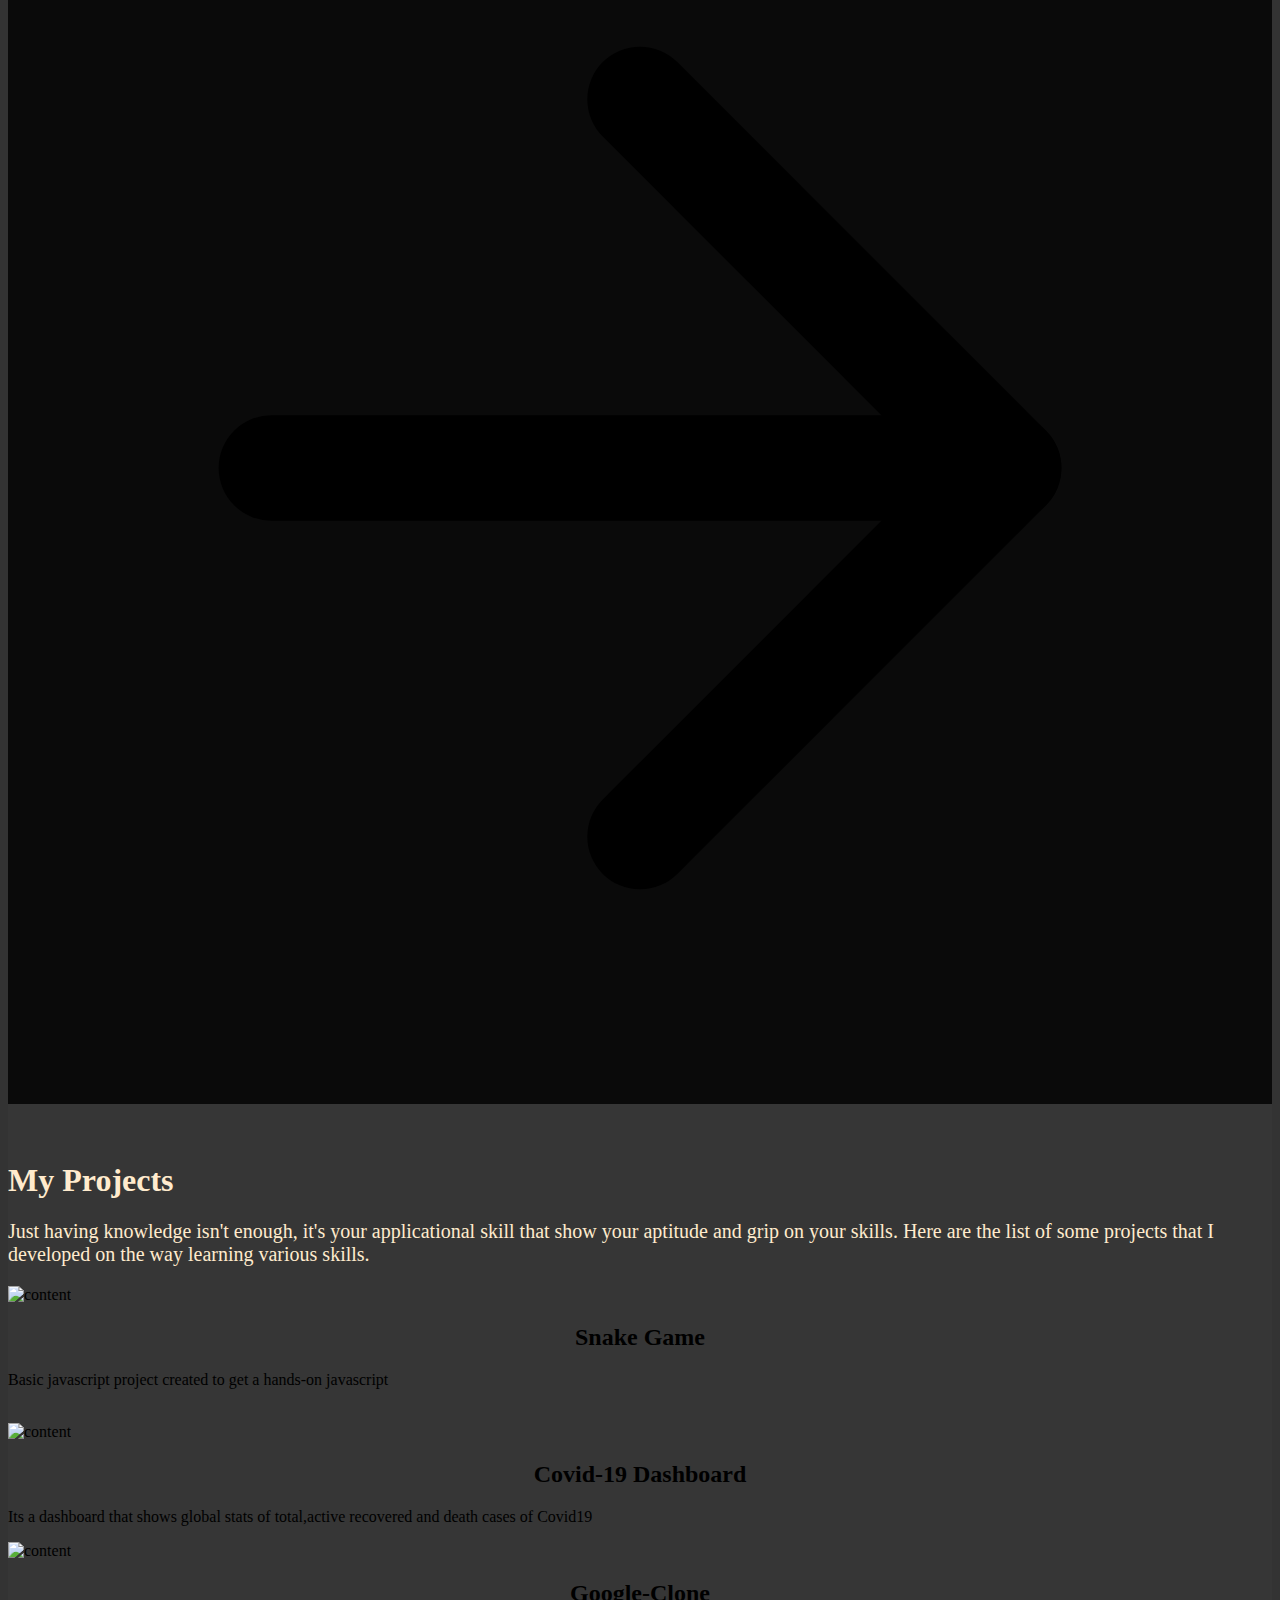
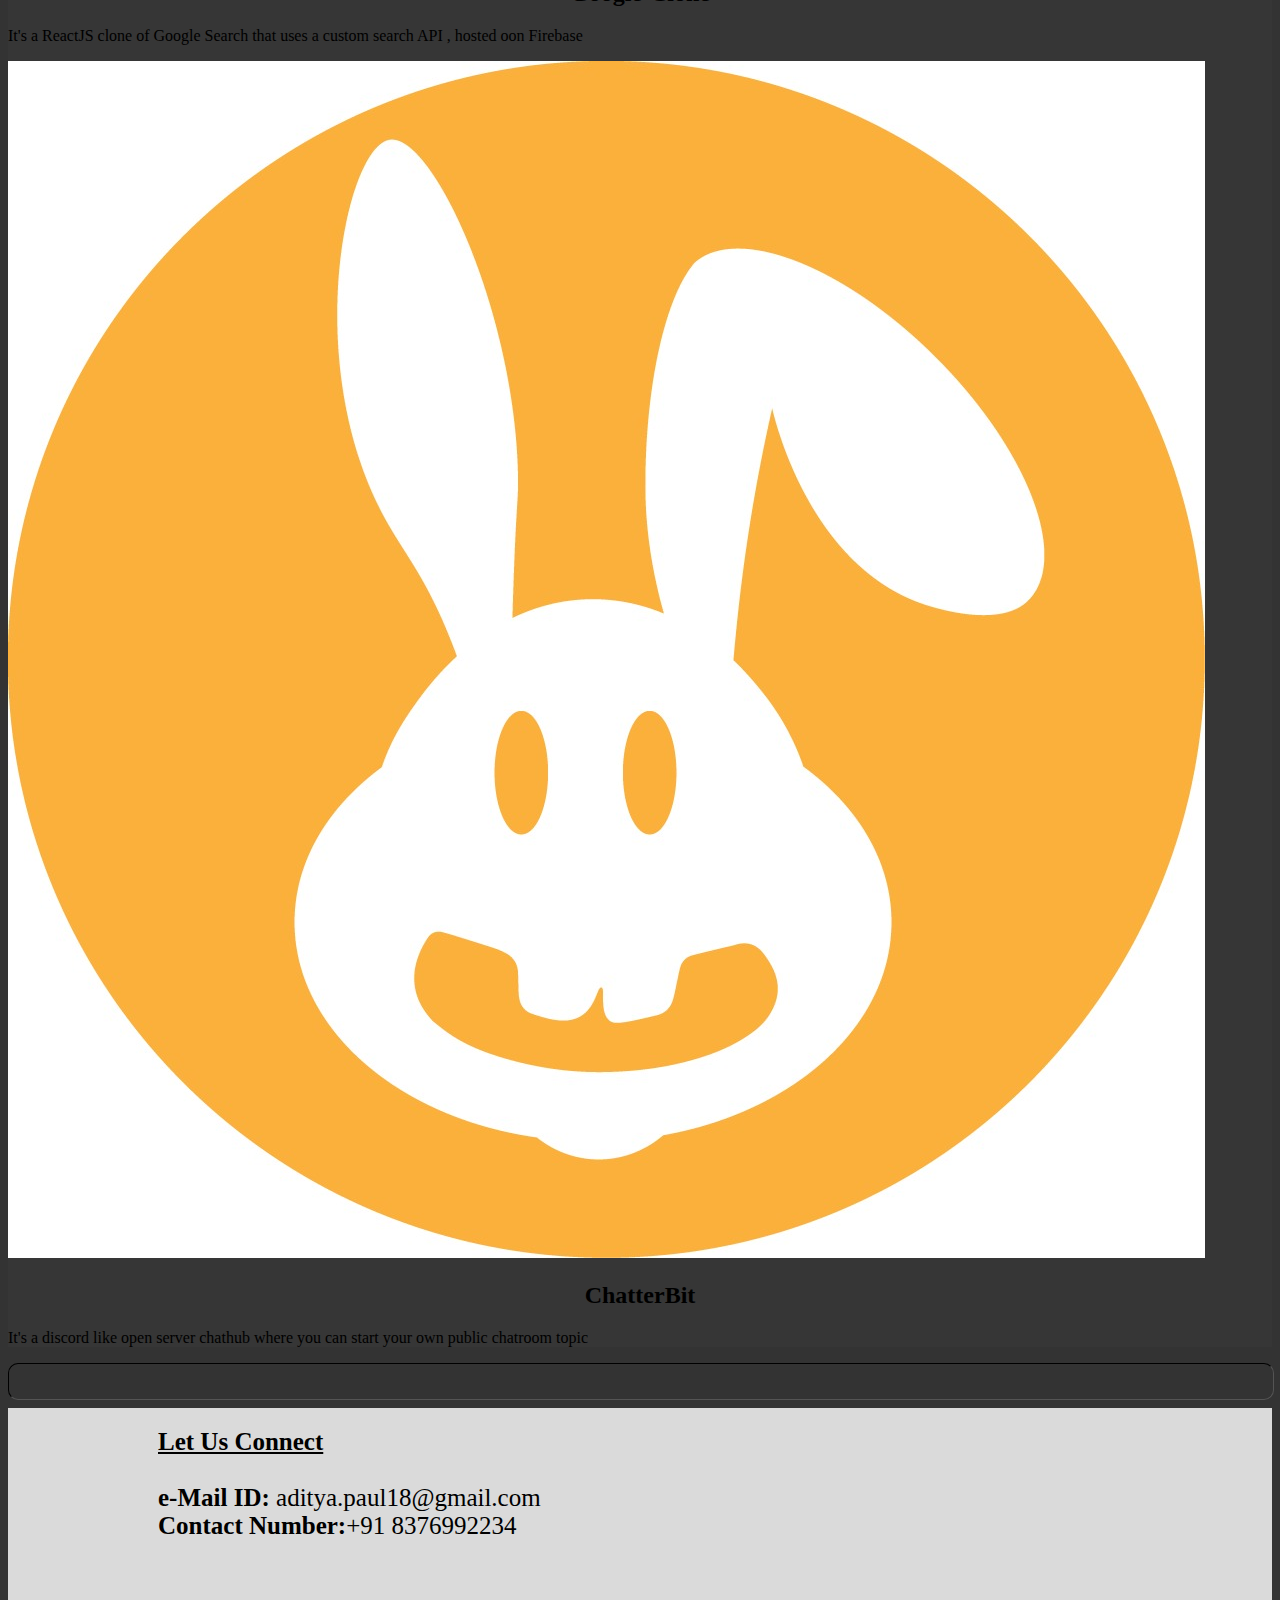
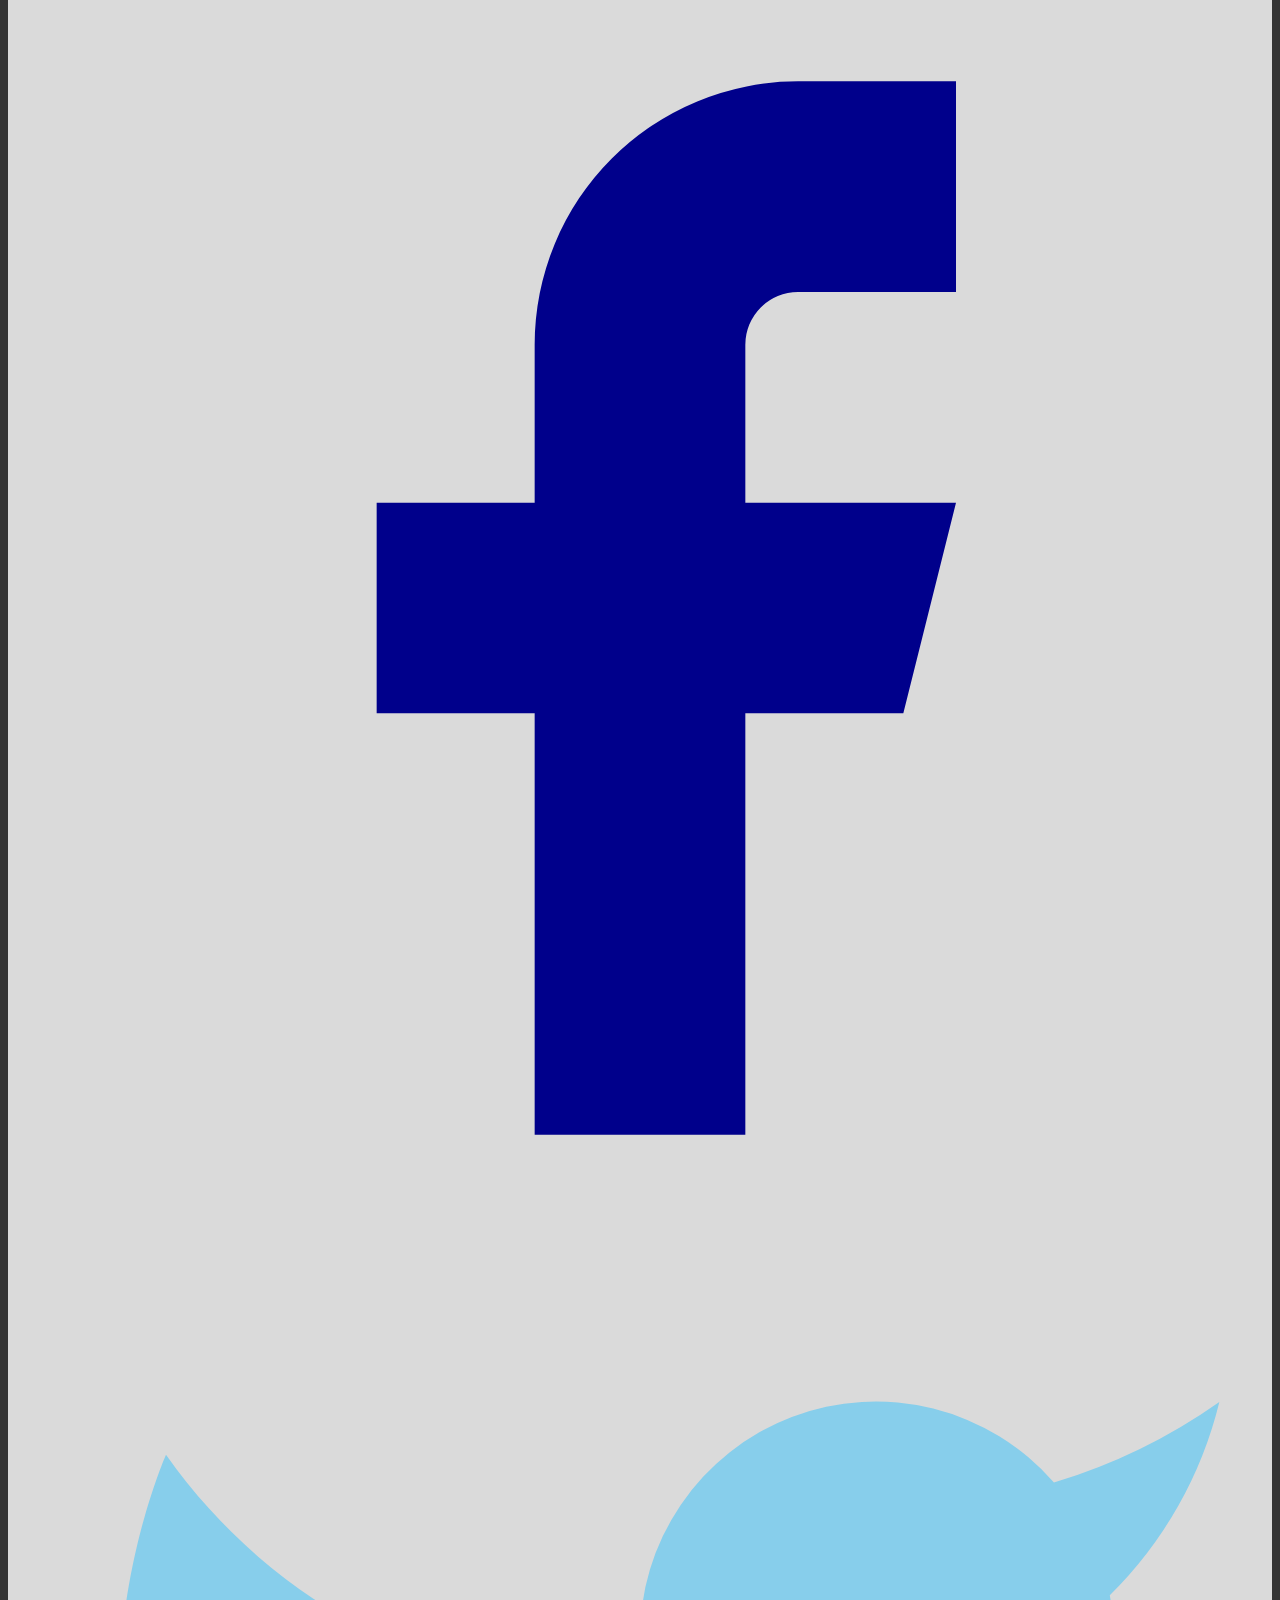
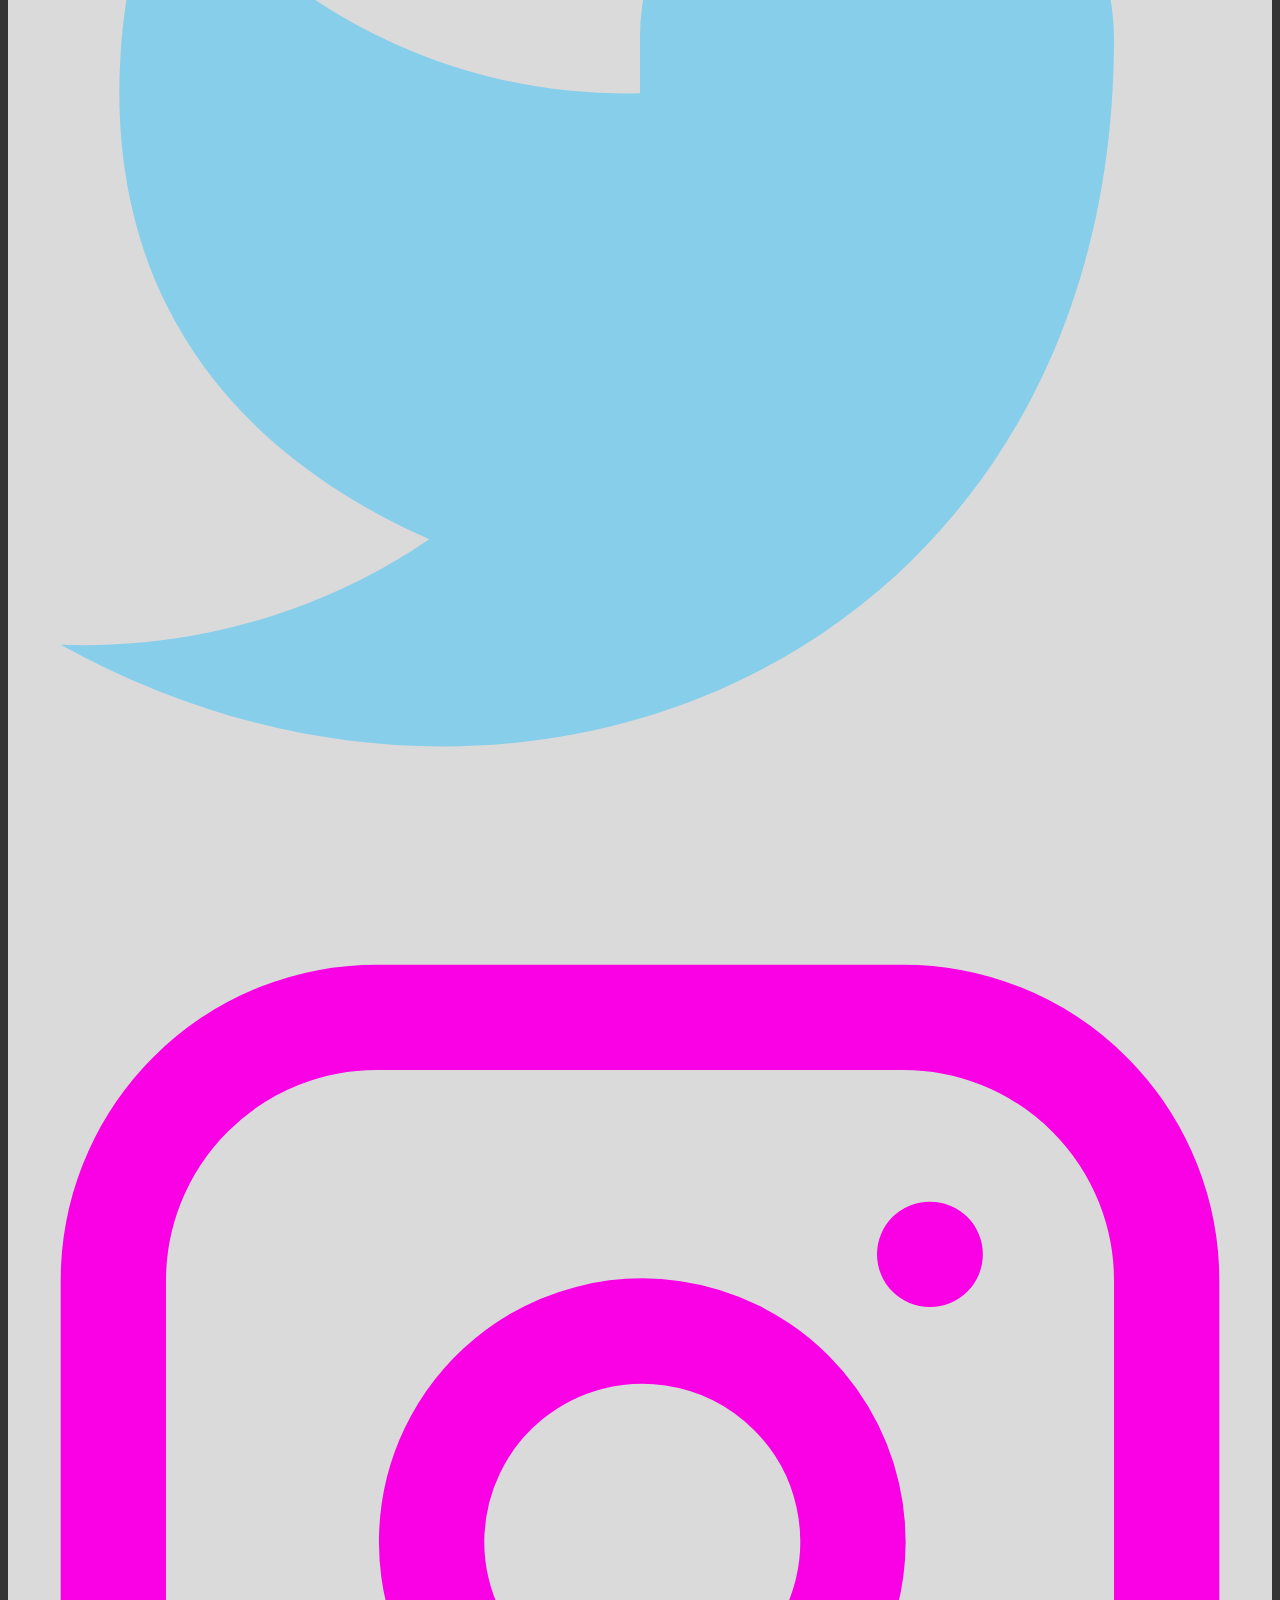
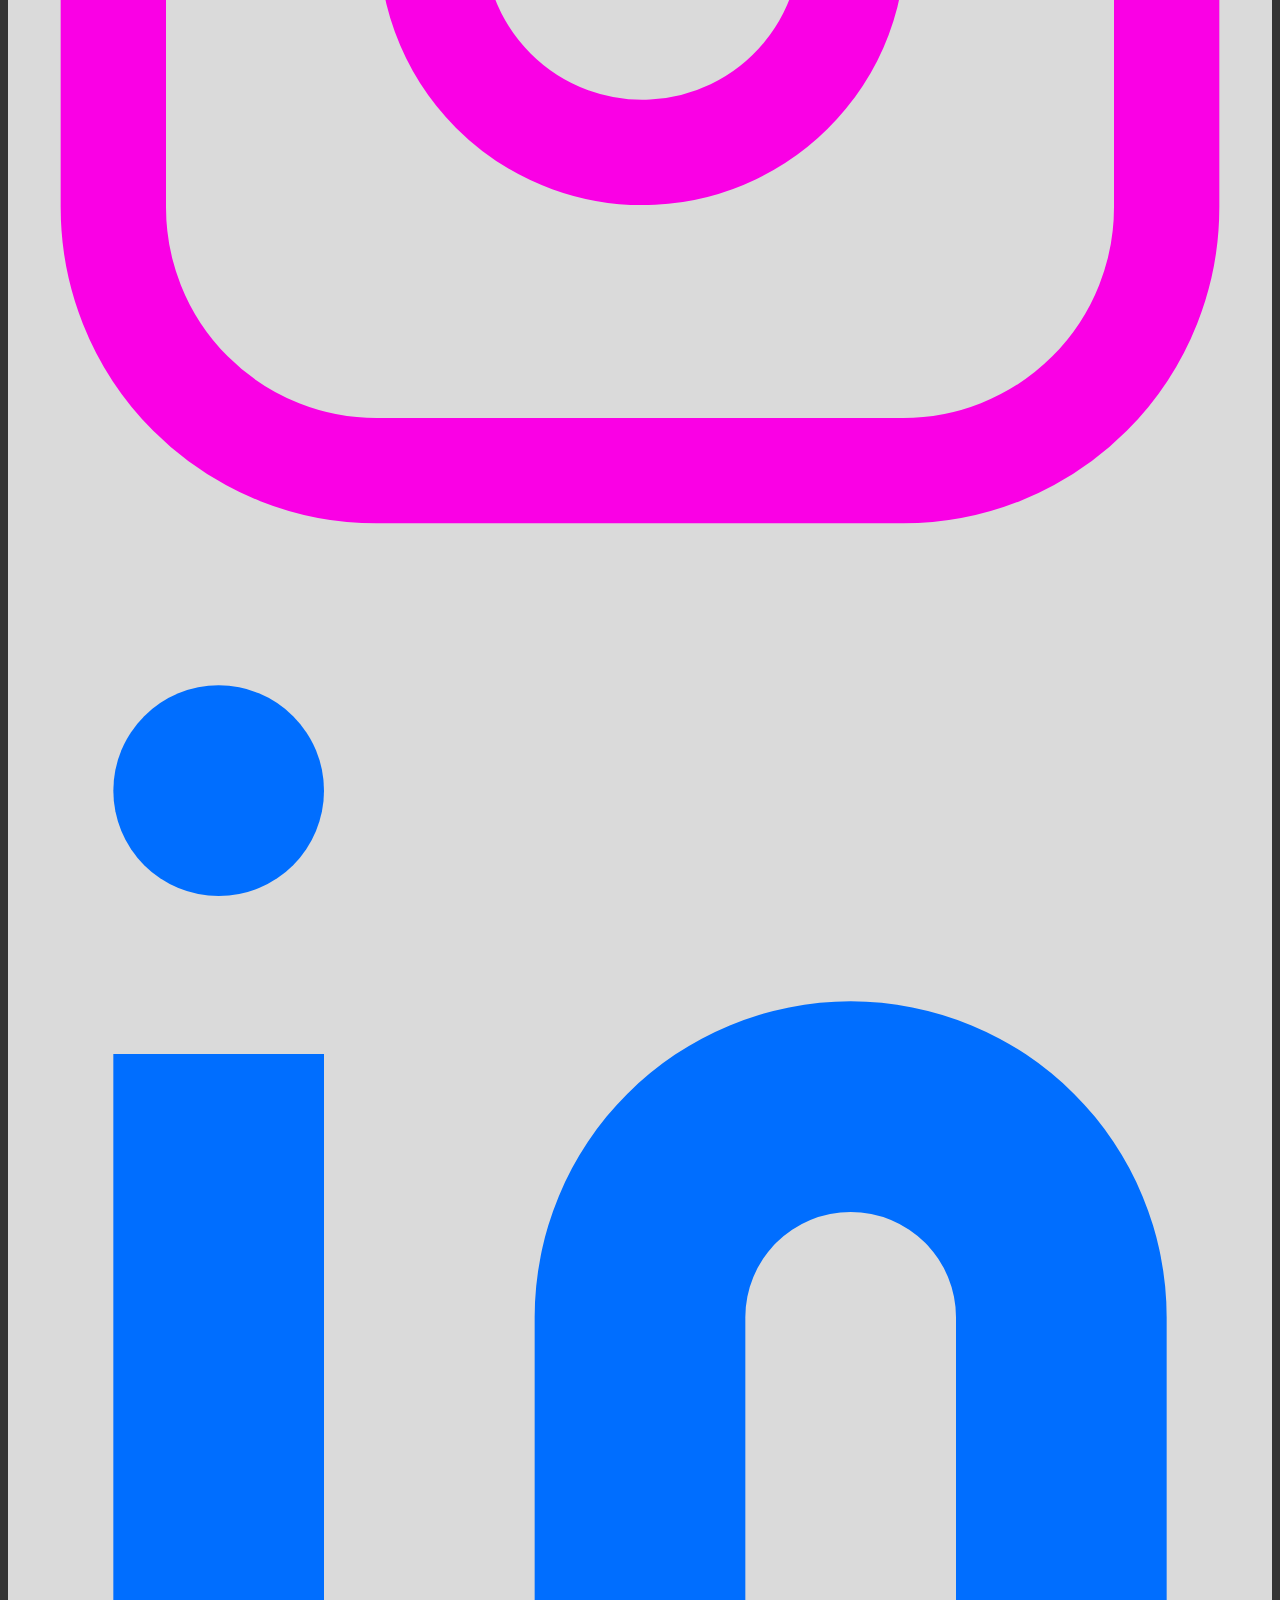
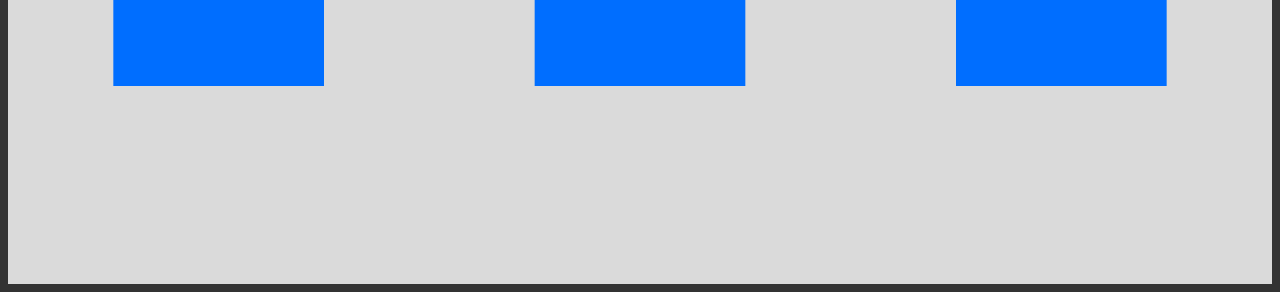
==== commit 8a5f159b: "Update profile.html" ====
--- a/profile.html
+++ b/profile.html
@@ -282,7 +282,7 @@
                   <img class="h-40 rounded w-full object-cover object-center mb-6" src="./cb2.png?crop=entropy&cs=tinysrgb&fit=crop&fm=jpg&h=600&ixid=eyJhcHBfaWQiOjF9&ixlib=rb-1.2.1&q=80&w=720" alt="content">
                  
                   <h2 style="text-align: center;" class="text-lg text-gray-900 font-medium title-font mb-4"><b>ChatterBit</b></h2>
-                  <p class="leading-relaxed text-base">It's a discord like open server chatroom where you can start your own public chatroom topic</p>
+                  <p class="leading-relaxed text-base">It's a discord like open server chathub where you can start your own public chatroom topic</p>
                 </div>
               </div>
             </div>
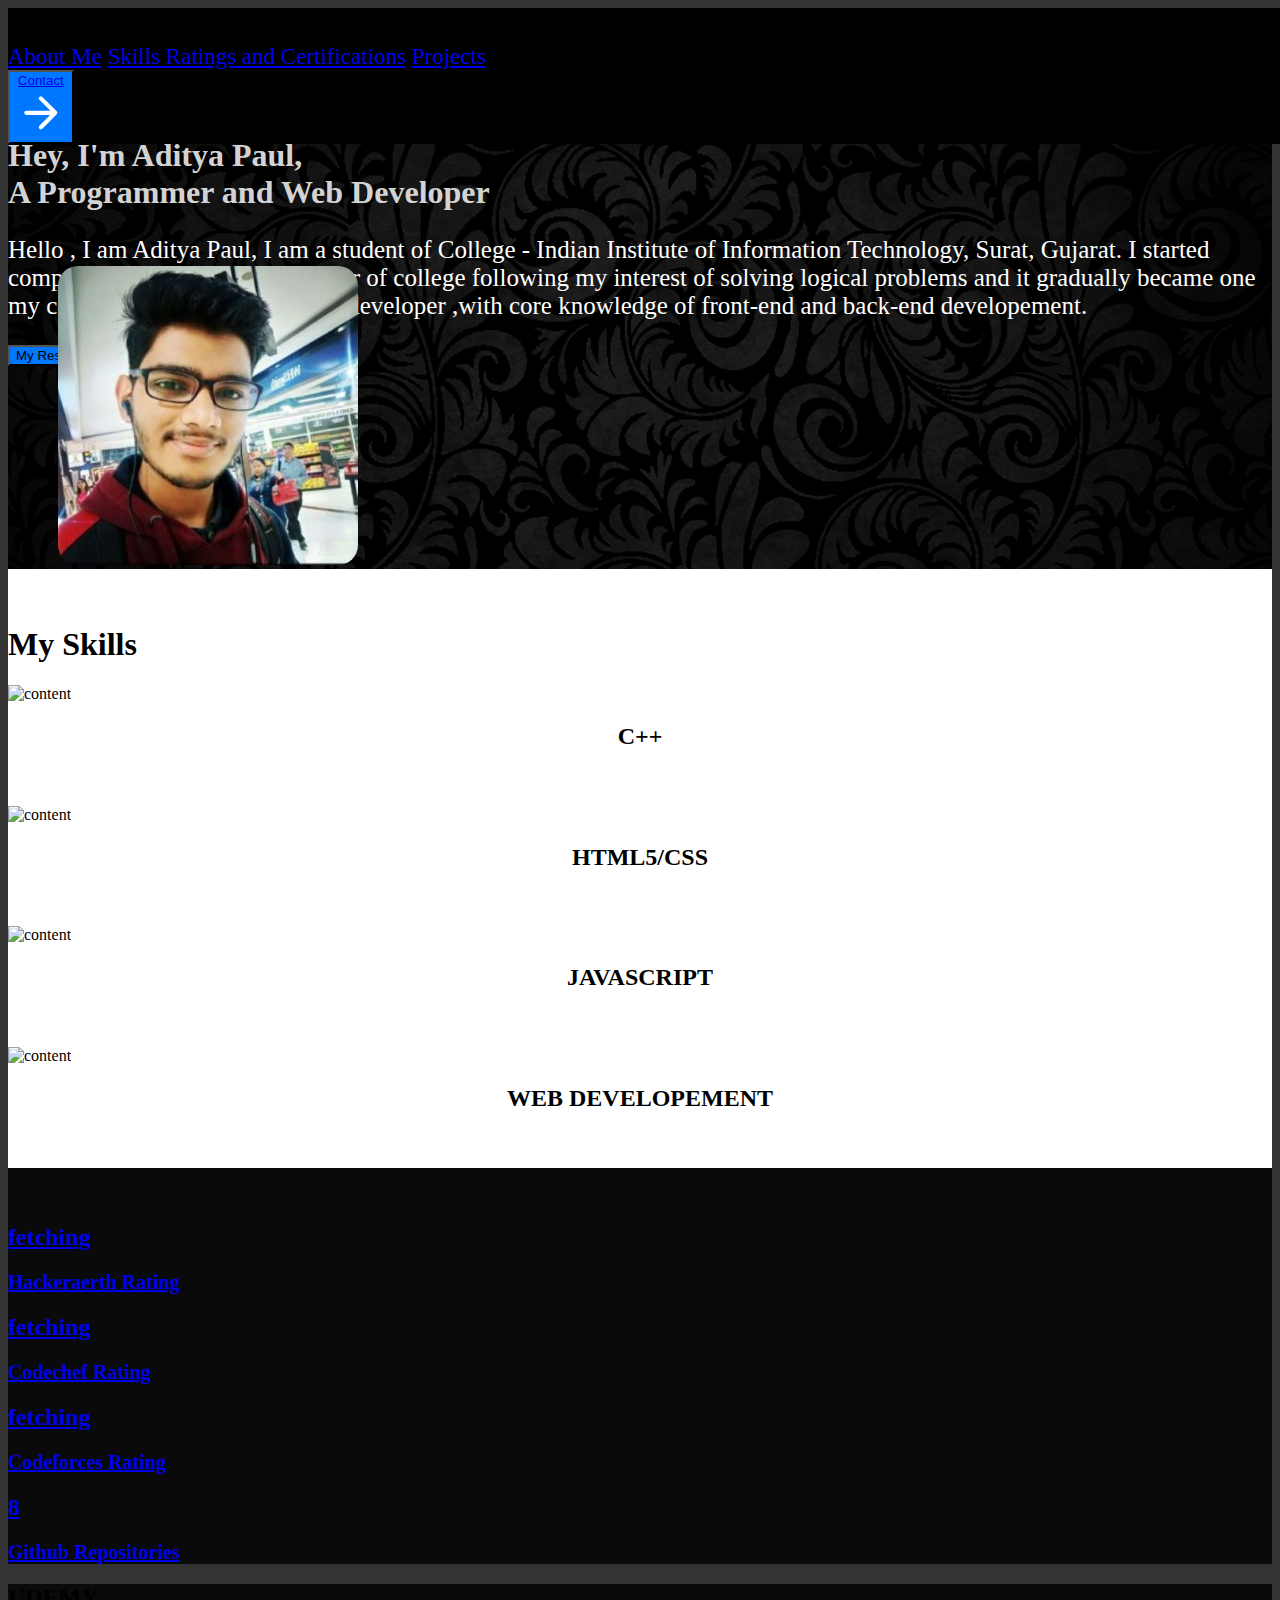
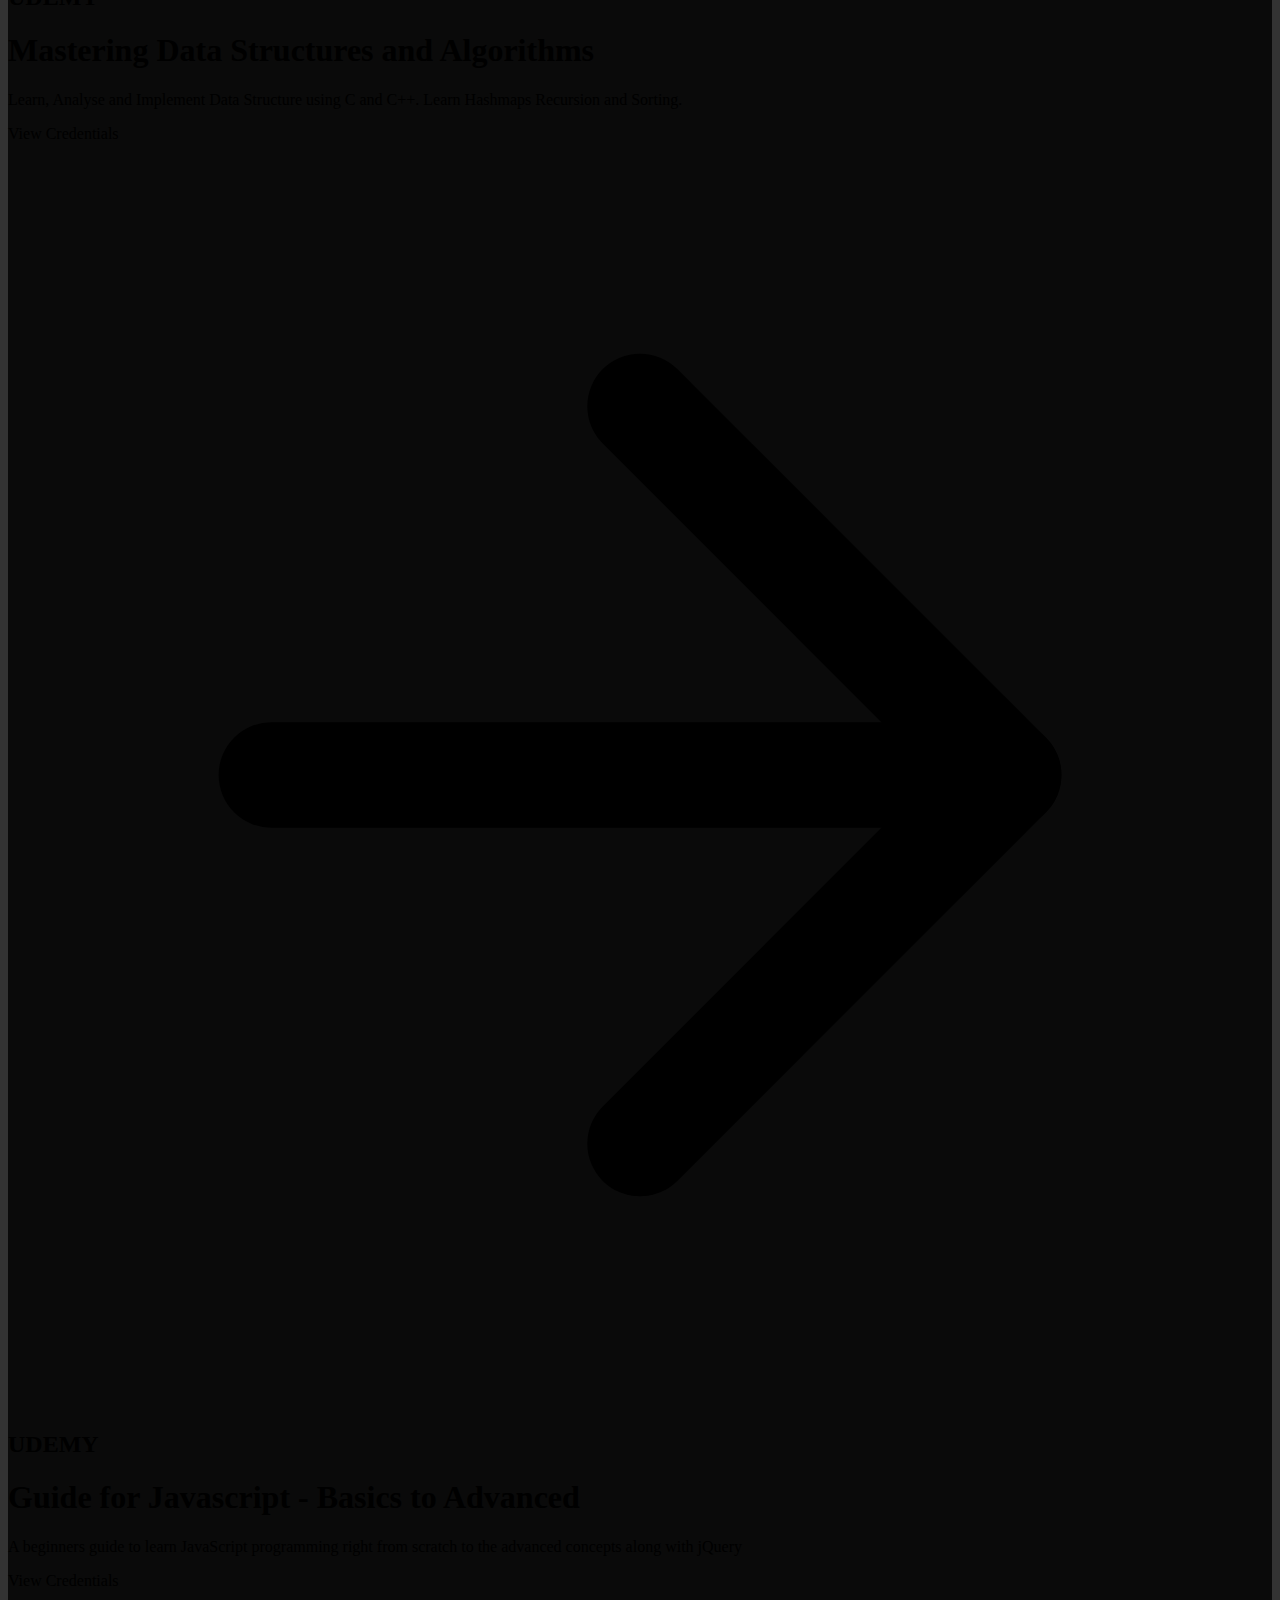
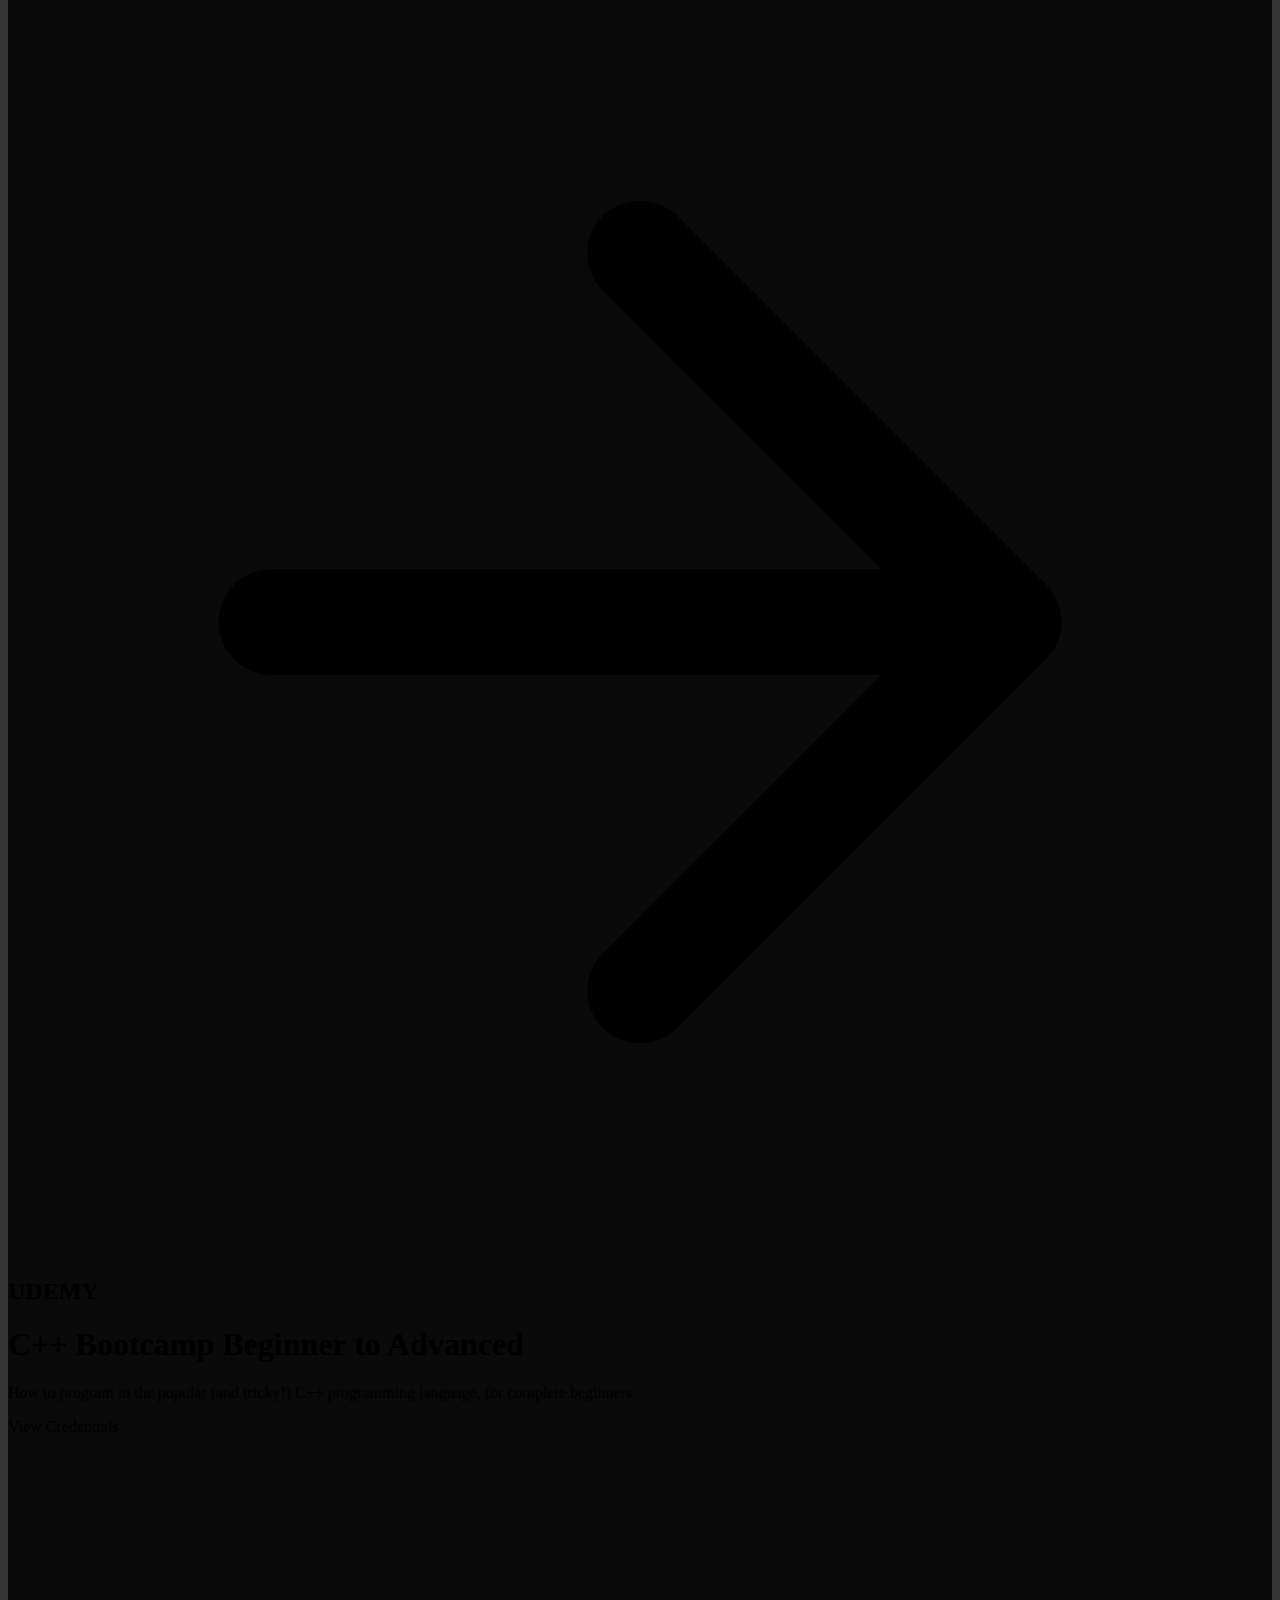
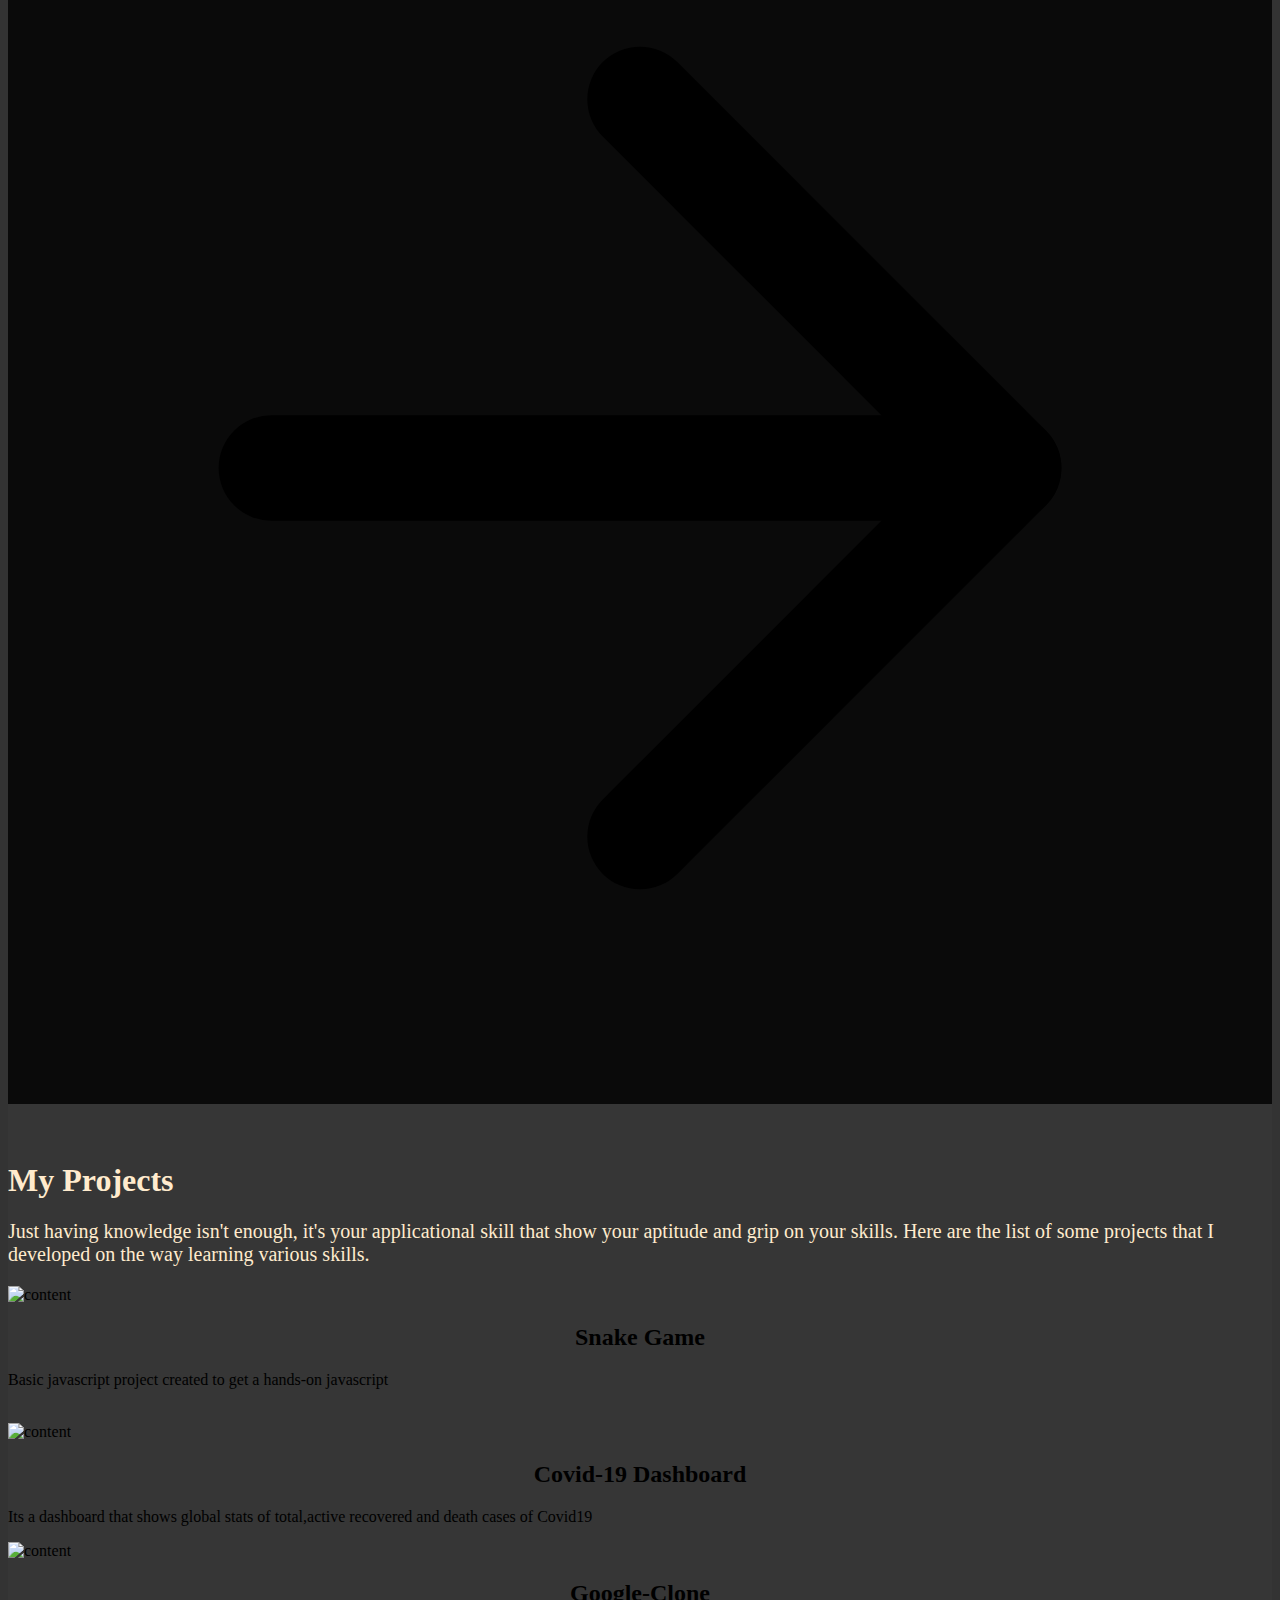
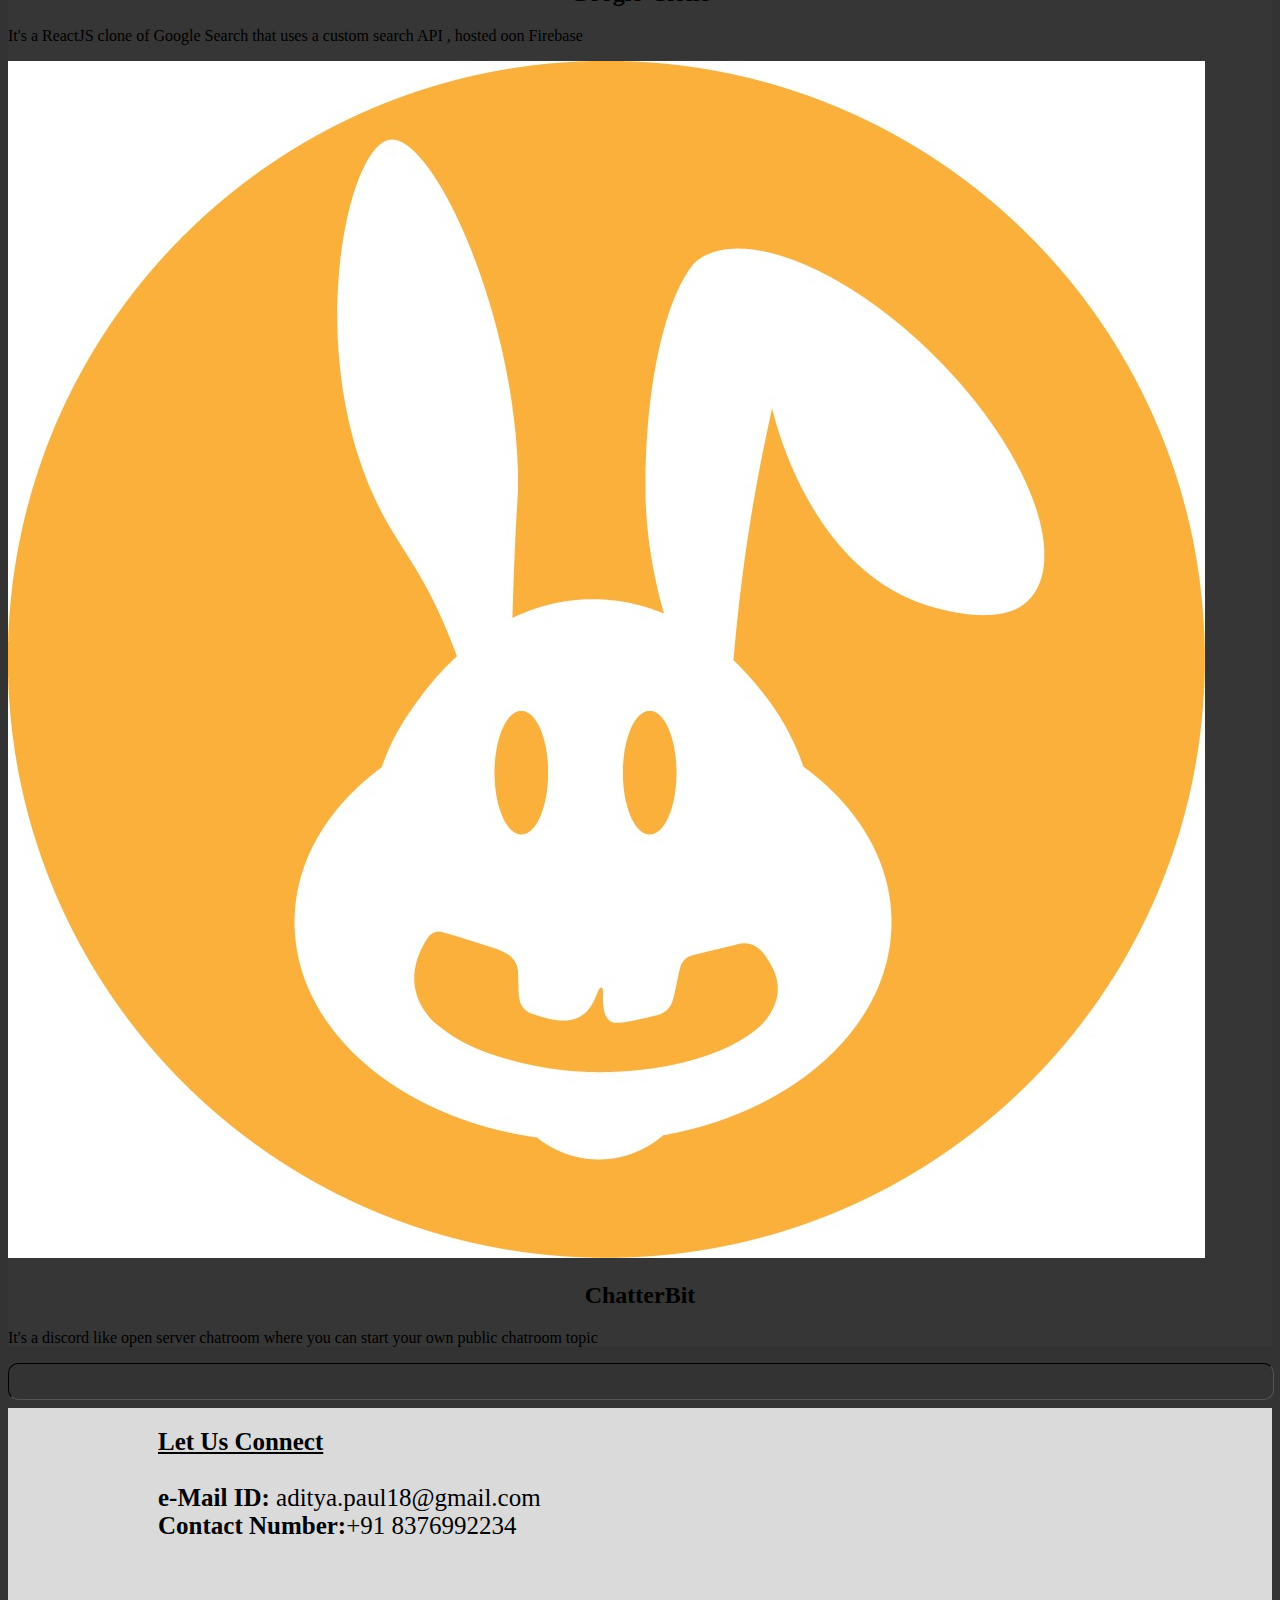
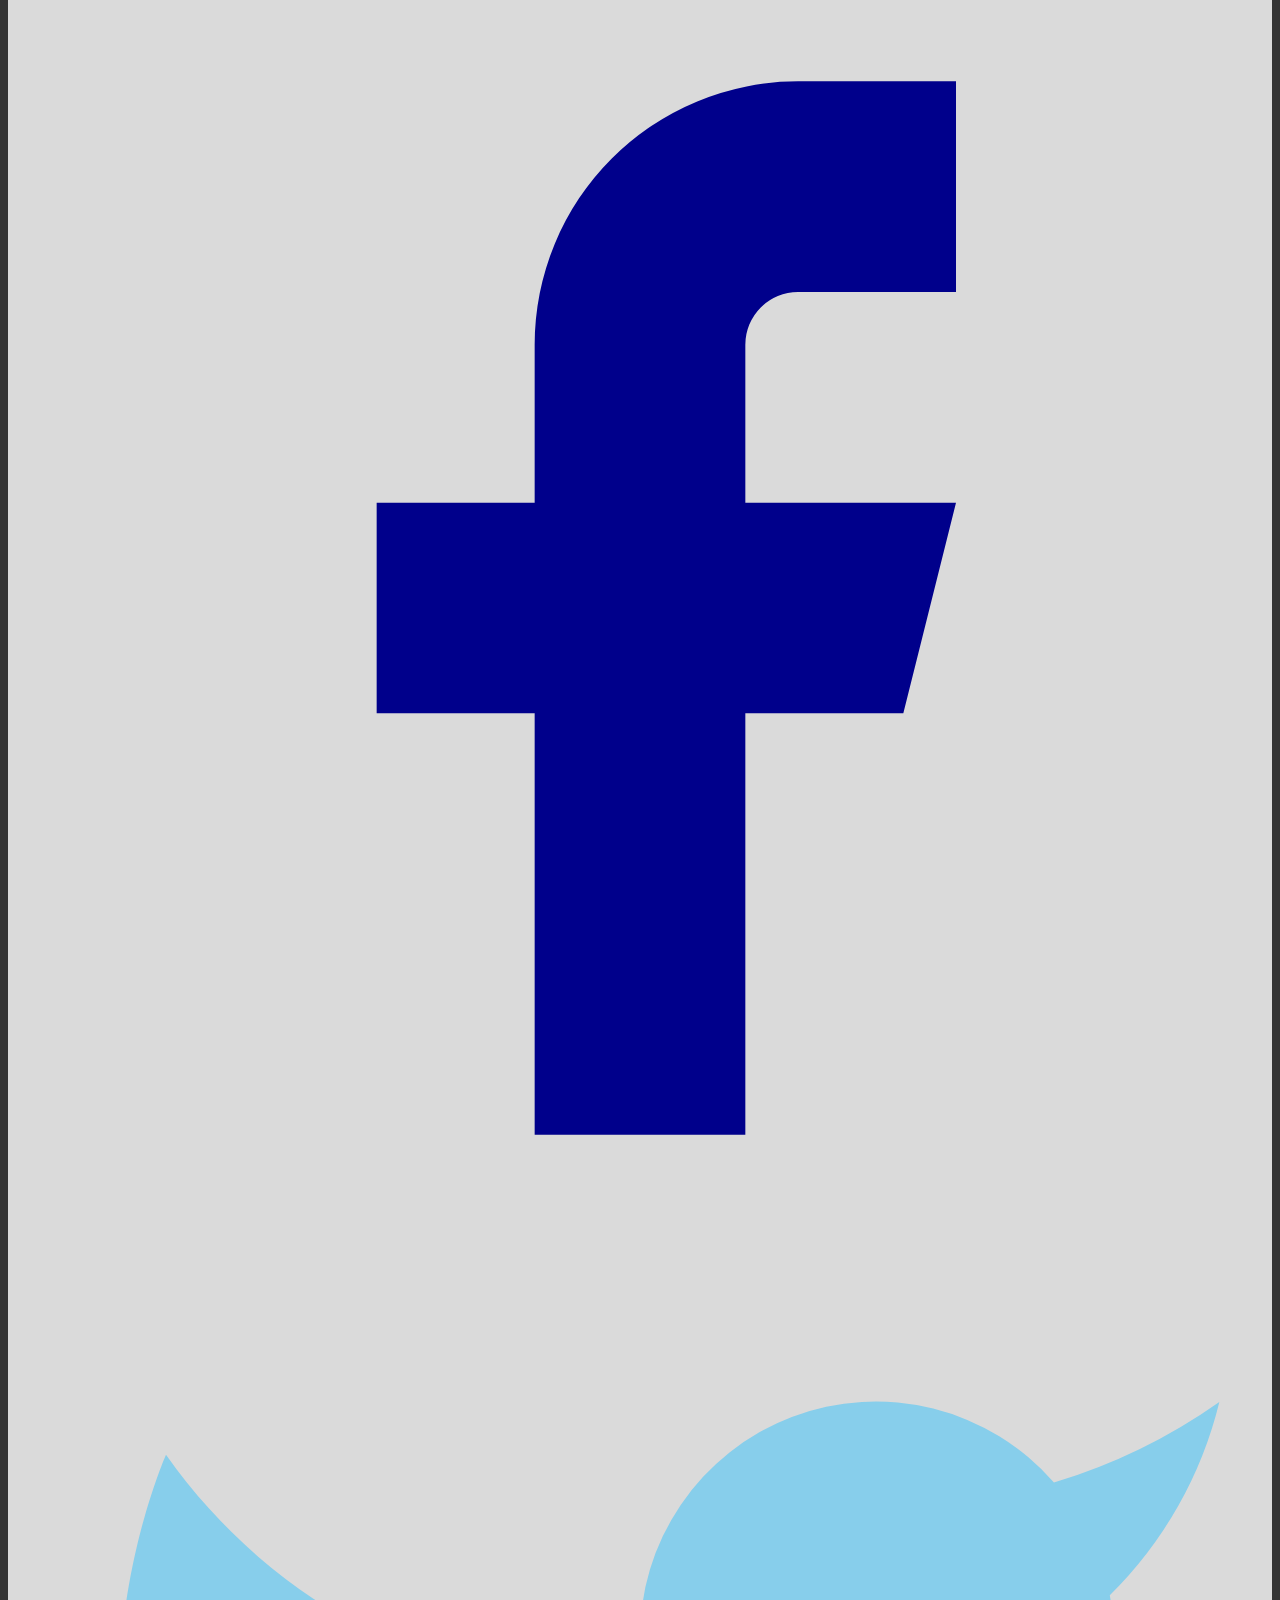
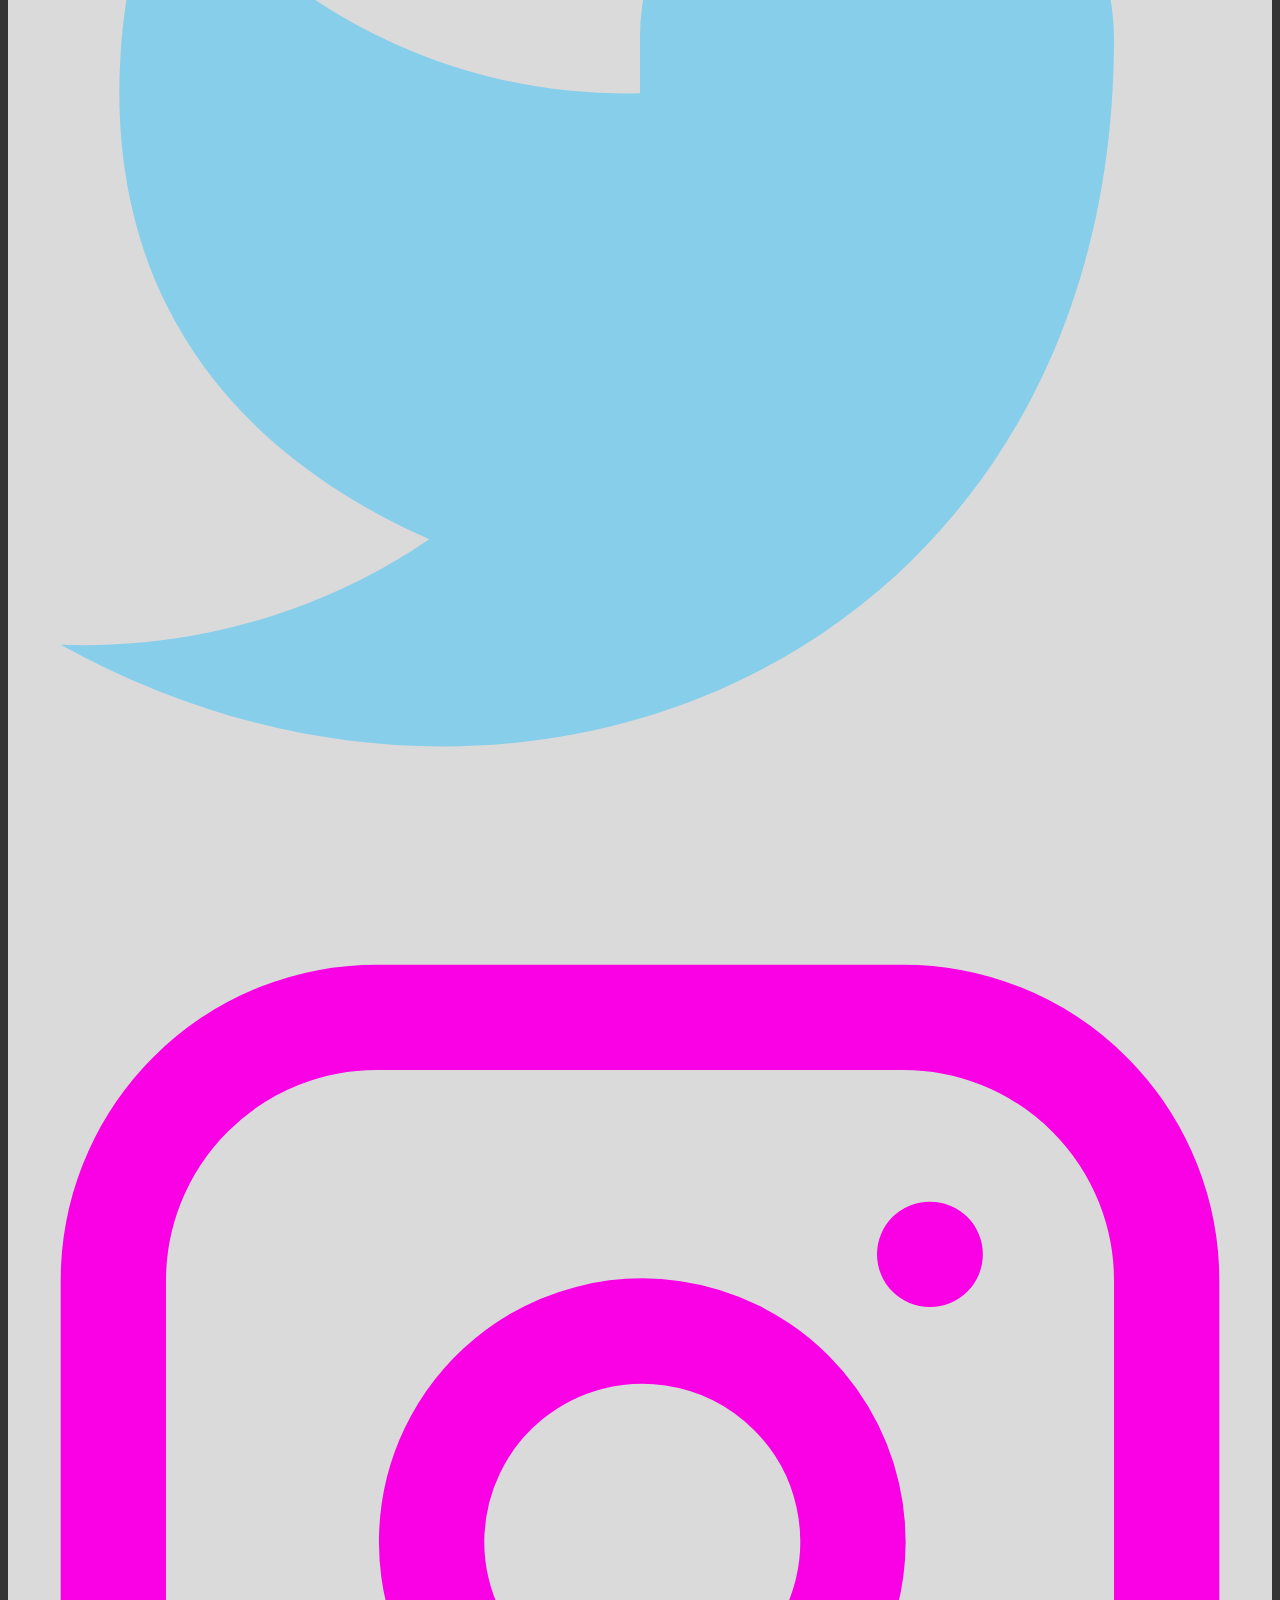
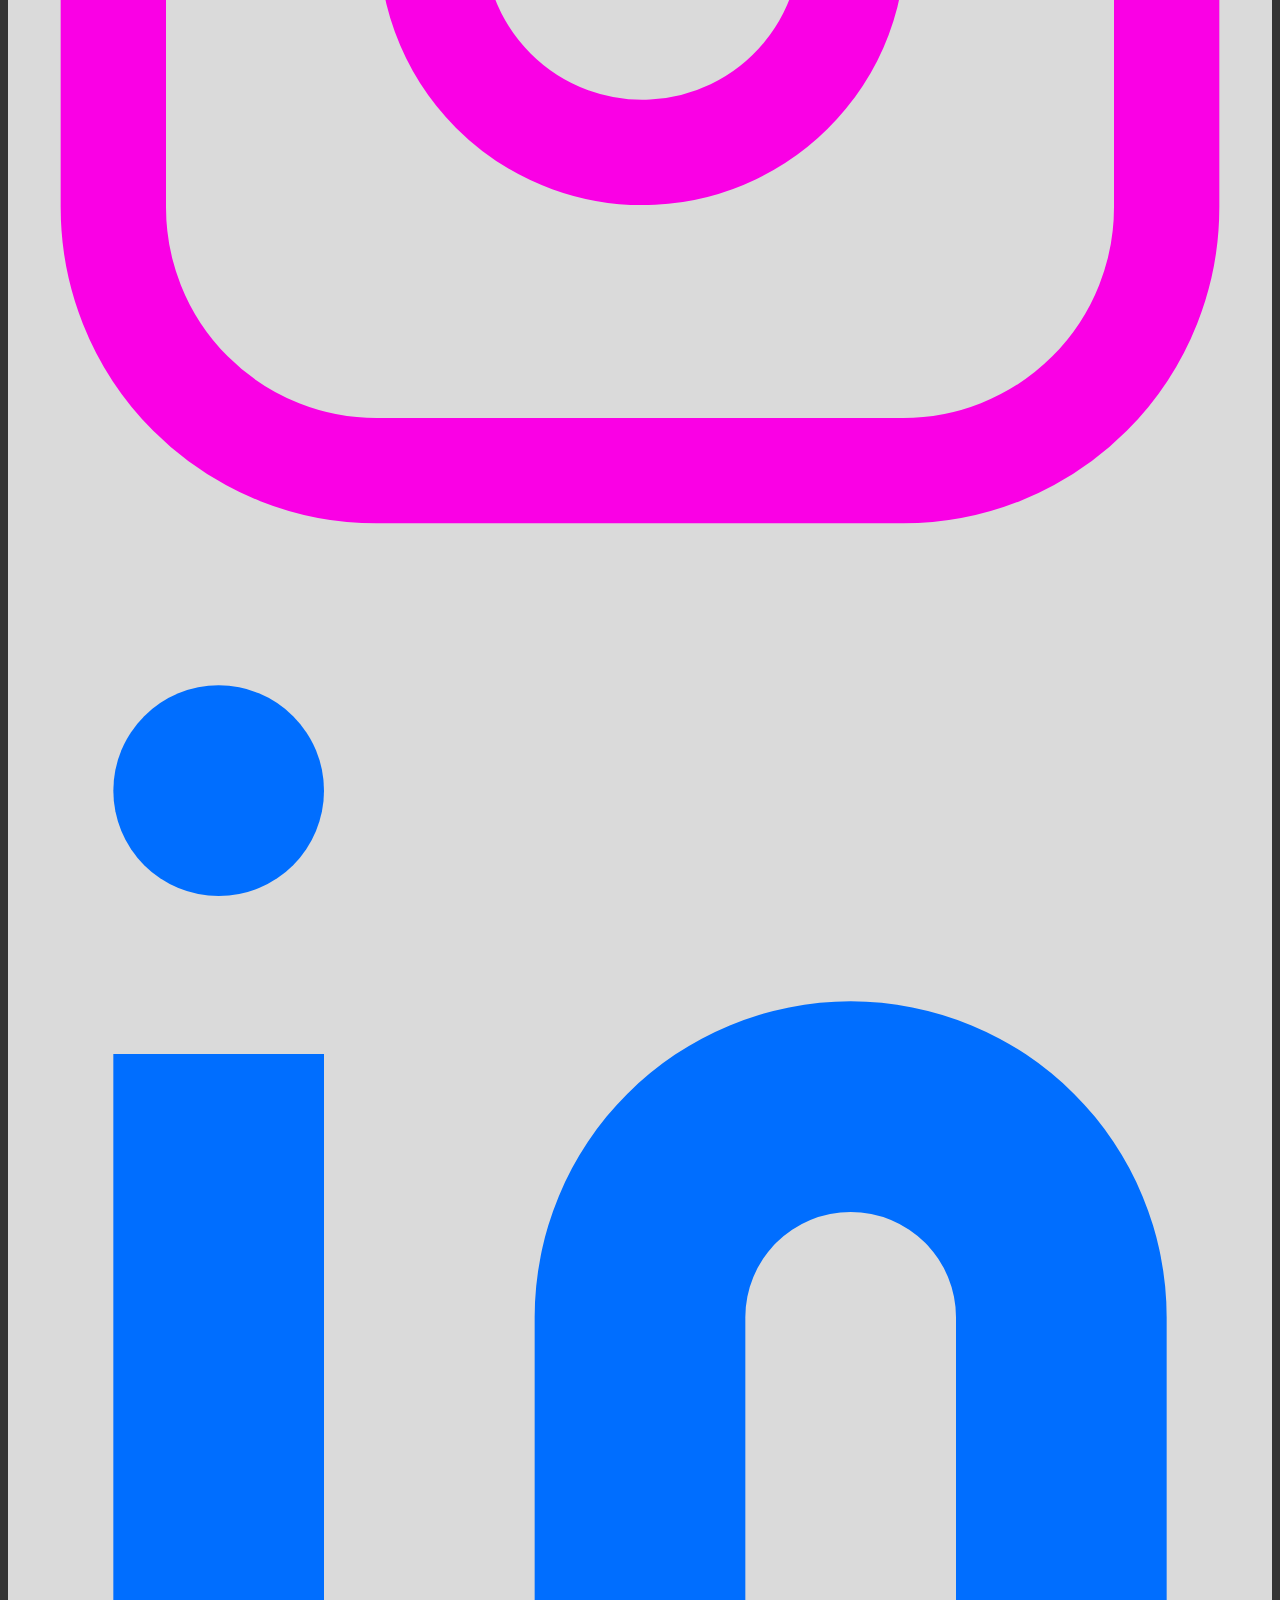
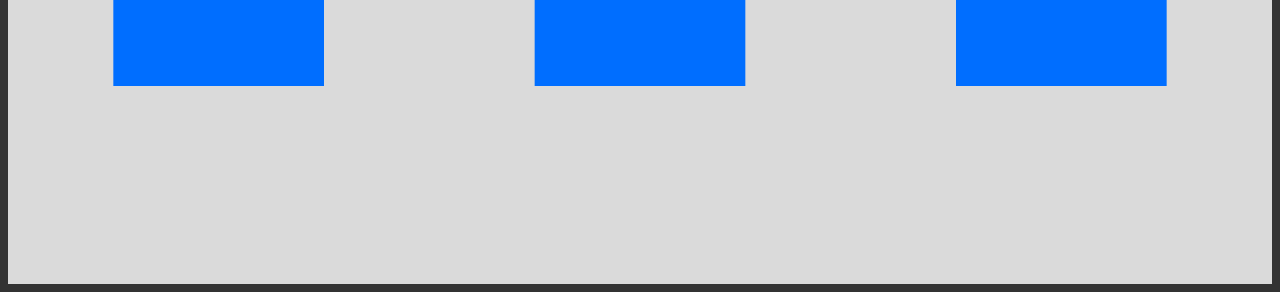
==== commit 7c817605: "Update profile.html" ====
--- a/profile.html
+++ b/profile.html
@@ -46,7 +46,7 @@
   
 
 <body id="bodytext" style="background: rgb(0, 0, 0,.8)">
-  <div id="sec1" style=" background-image: url(../thumb-1920-708742.jpg);background-size: cover;background-repeat: no-repeat;background-attachment: fixed; ;"><br><br><br>
+  <div id="sec1" style=" background-image: url(../thumb-1920-708742.jpg);background-size: cover;background-repeat: no-repeat;background-attachment: fixed;background-position: center ;"><br><br><br>
     
       <section style="background: rgb(0, 0, 0,.8)" class="text-gray-700 body-font">
         <br><br><br>
@@ -120,7 +120,7 @@
     </div>
     <!-- <hr style="border-radius: 10px; border-color: black ; width: 100%;height: 35px;"> -->
   
-    <div id="sec3" style="background-image: url(../f0342e77cacb3705174aa8df26bbd728.jpg);background-size: cover;background-repeat: no-repeat;background-attachment: fixed;color: black;">
+    <div id="sec3" style="background-image: url(../f0342e77cacb3705174aa8df26bbd728.jpg);background-size: cover;background-repeat: no-repeat;background-attachment: fixed;background-position: center;color: black;">
       <section style="background: rgb(0, 0, 0,.8)" class="text-gray-700 body-font">
         <br><br>
         <div class="container px-5 py-24 mx-auto">
@@ -282,7 +282,7 @@
                   <img class="h-40 rounded w-full object-cover object-center mb-6" src="./cb2.png?crop=entropy&cs=tinysrgb&fit=crop&fm=jpg&h=600&ixid=eyJhcHBfaWQiOjF9&ixlib=rb-1.2.1&q=80&w=720" alt="content">
                  
                   <h2 style="text-align: center;" class="text-lg text-gray-900 font-medium title-font mb-4"><b>ChatterBit</b></h2>
-                  <p class="leading-relaxed text-base">It's a discord like open server chathub where you can start your own public chatroom topic</p>
+                  <p class="leading-relaxed text-base">It's a discord like open server chatroom where you can start your own public chatroom topic</p>
                 </div>
               </div>
             </div>
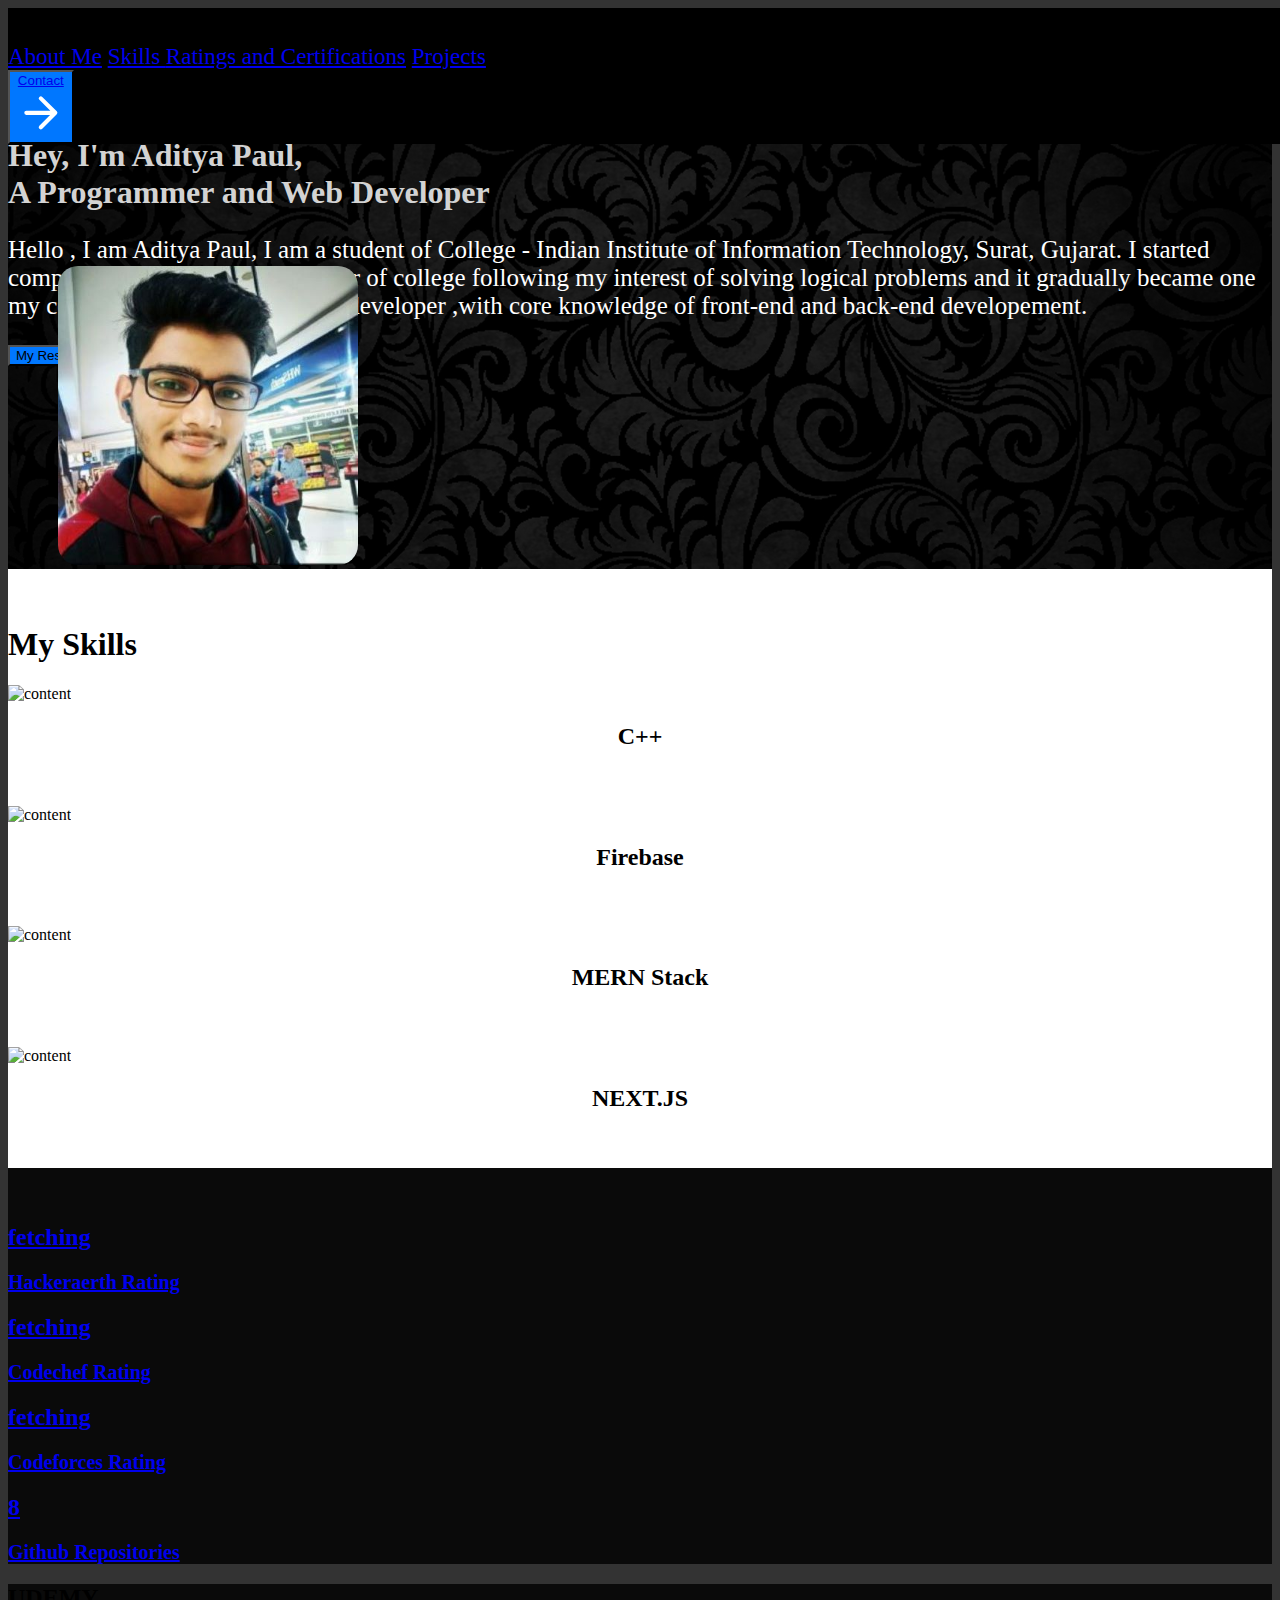
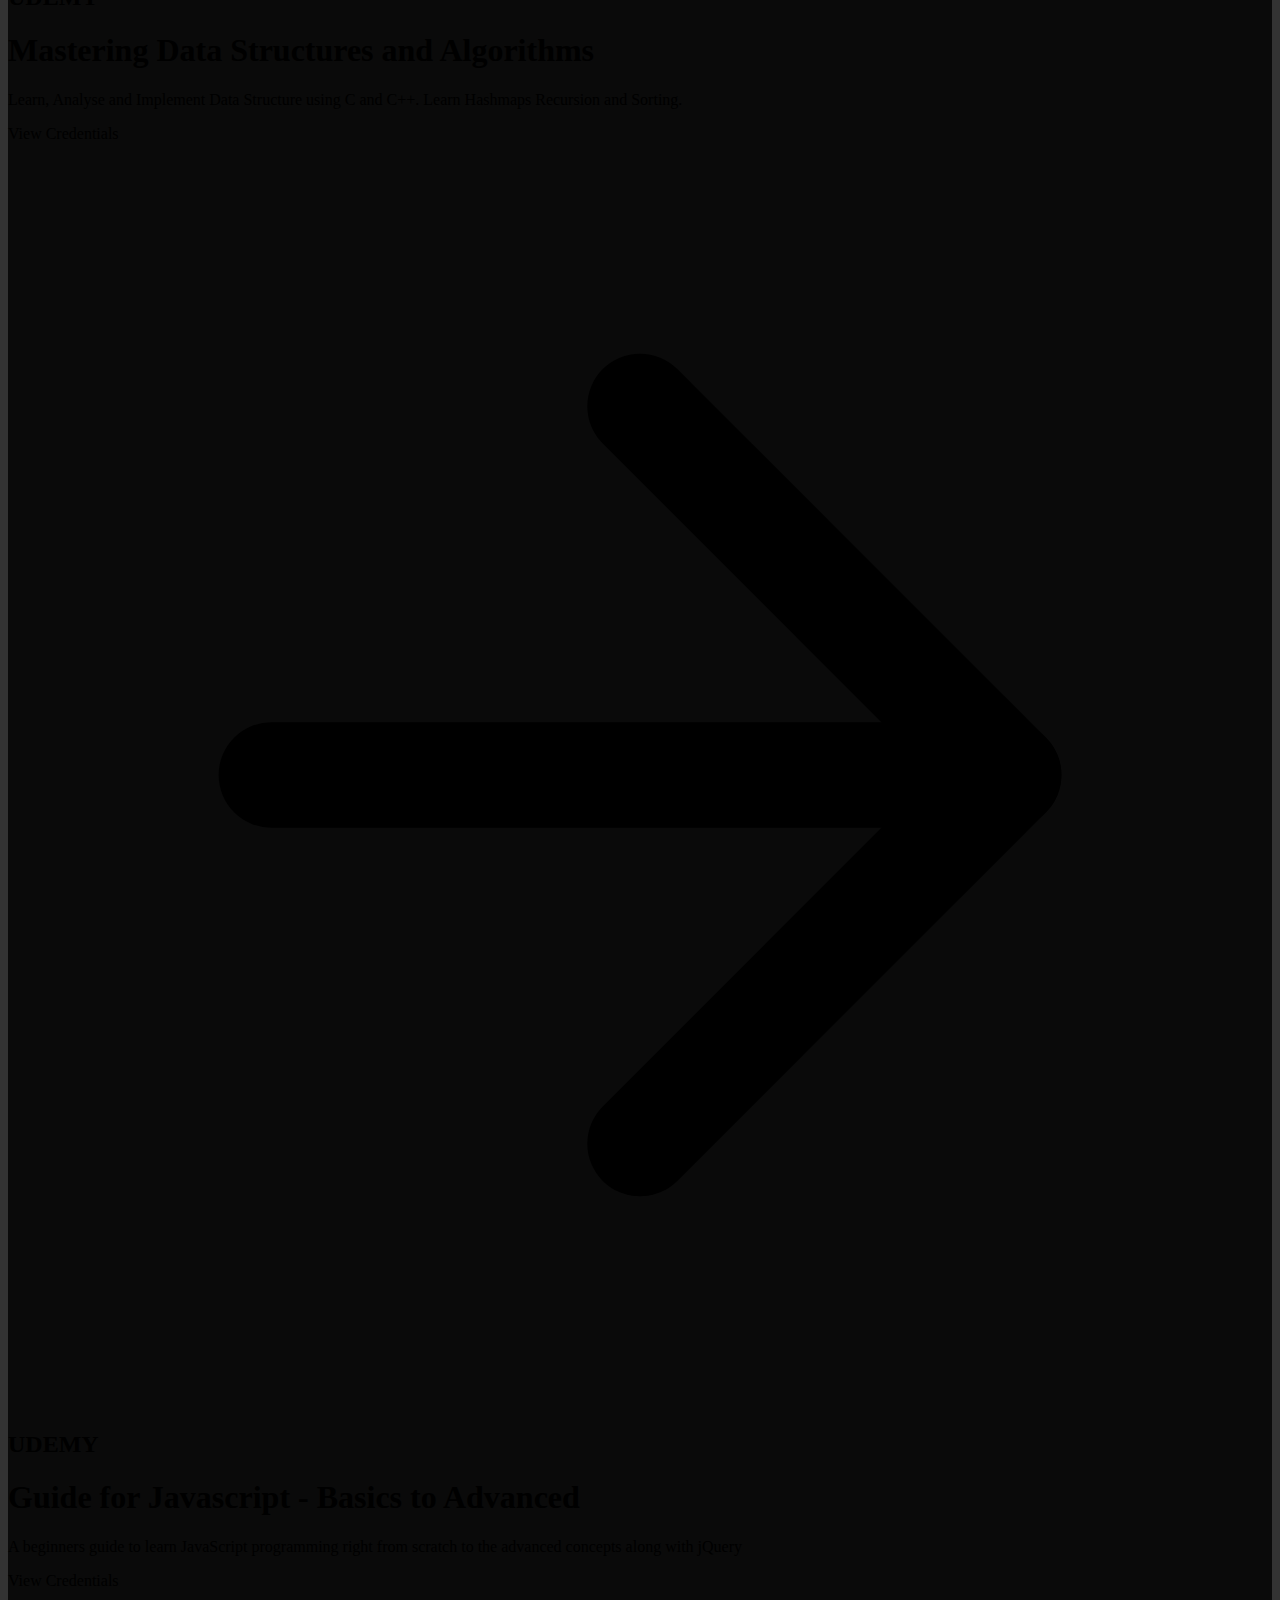
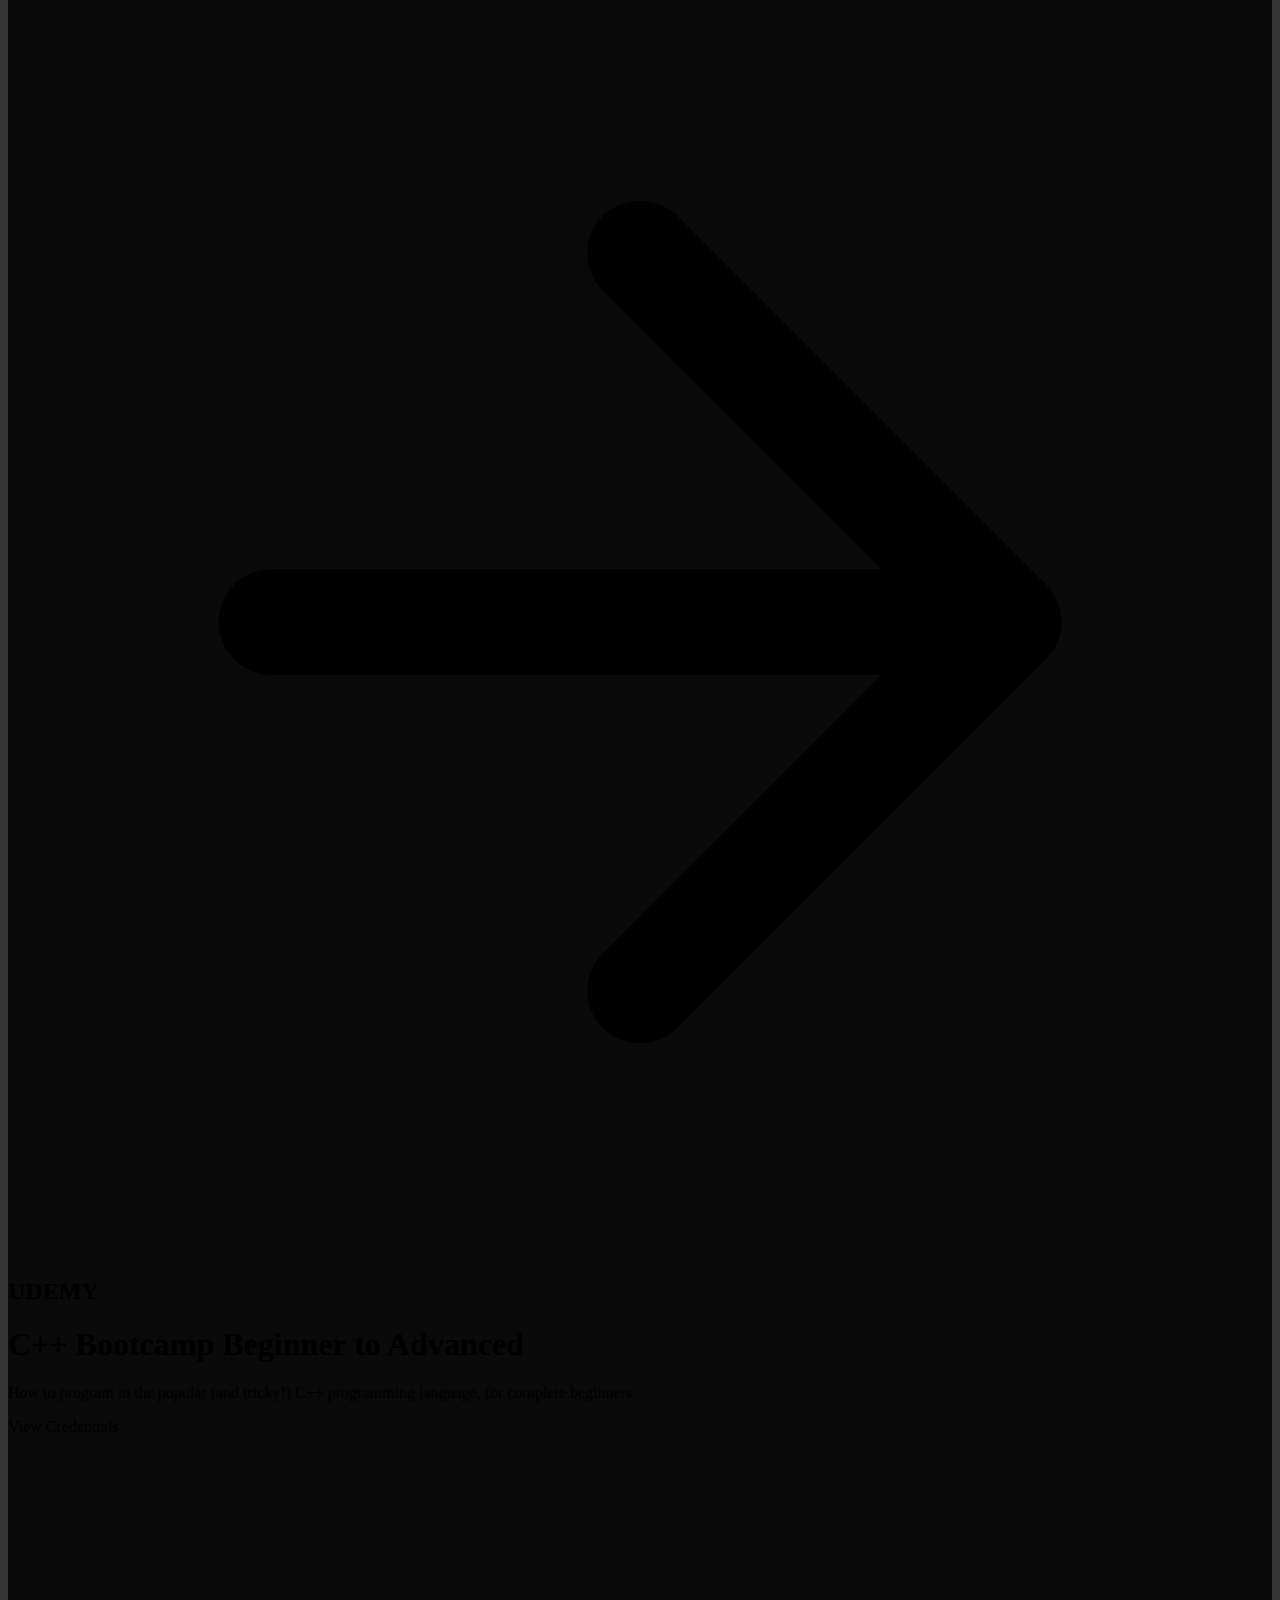
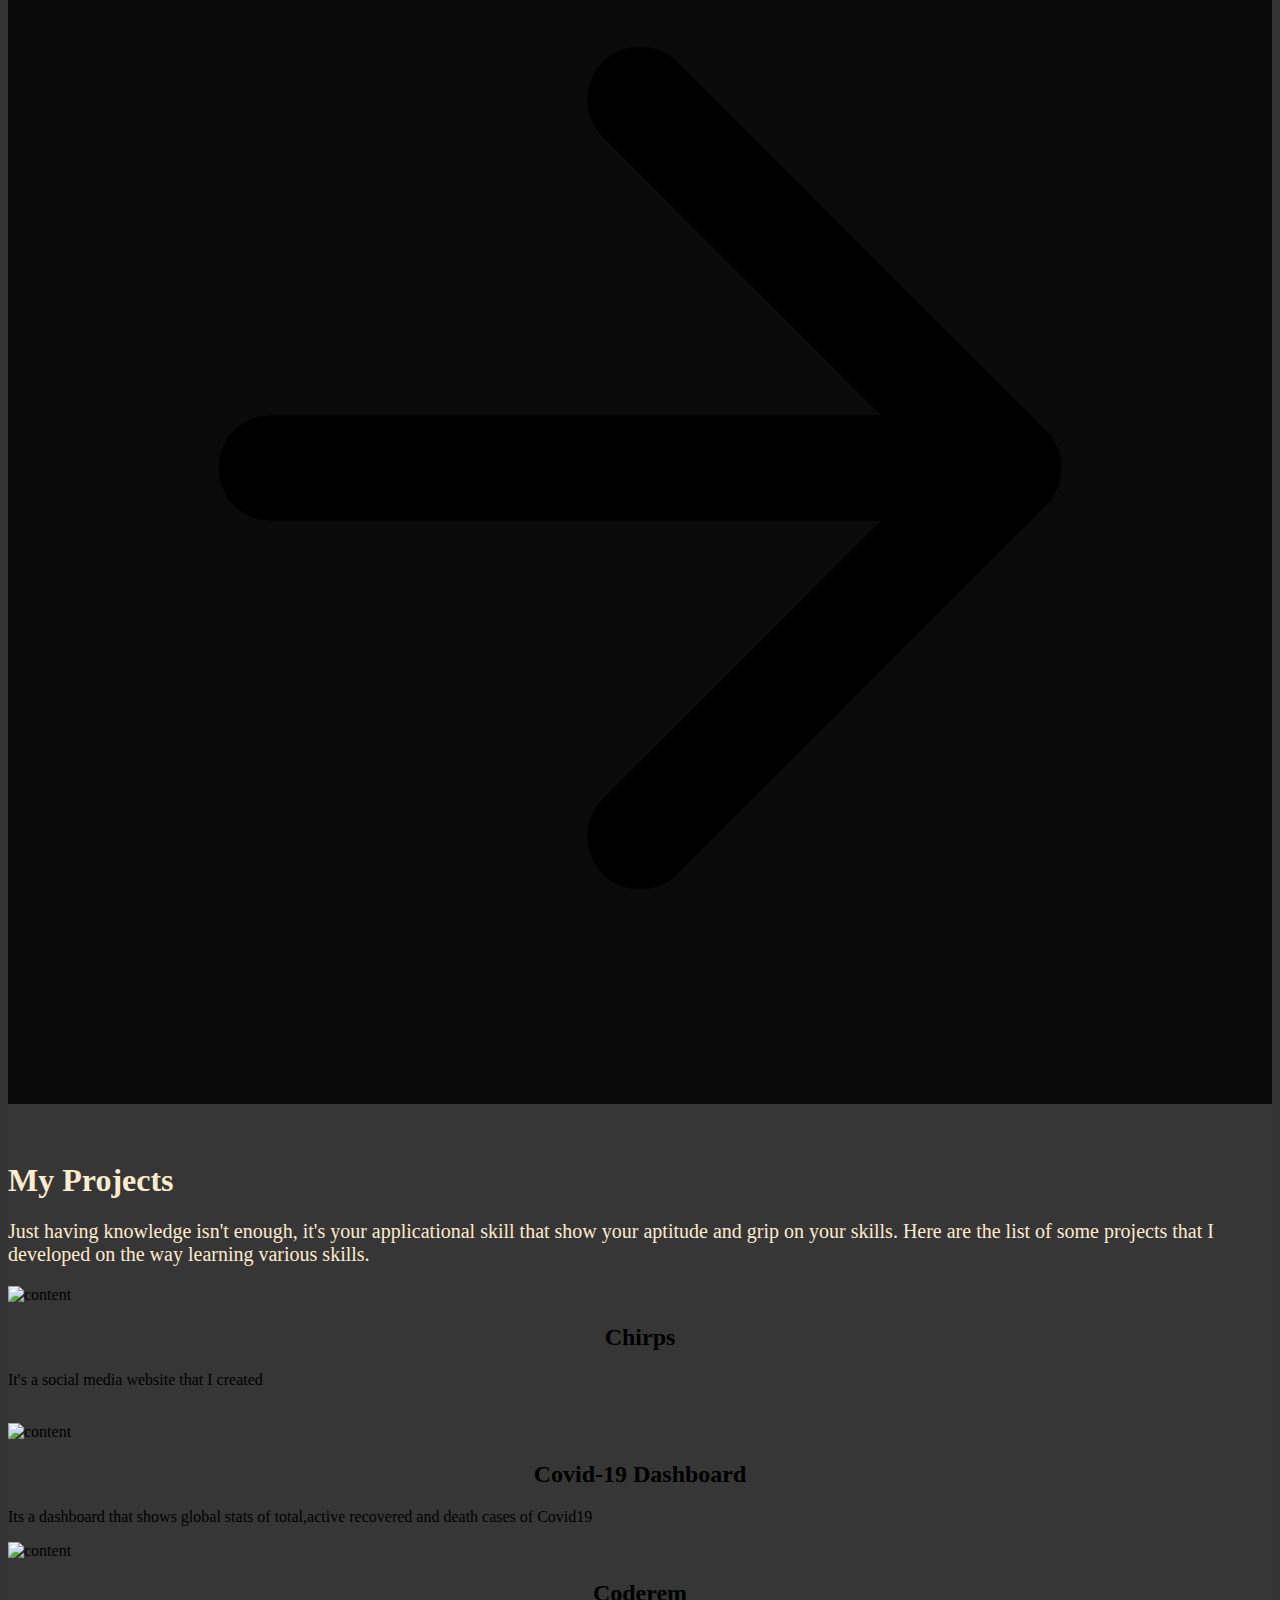
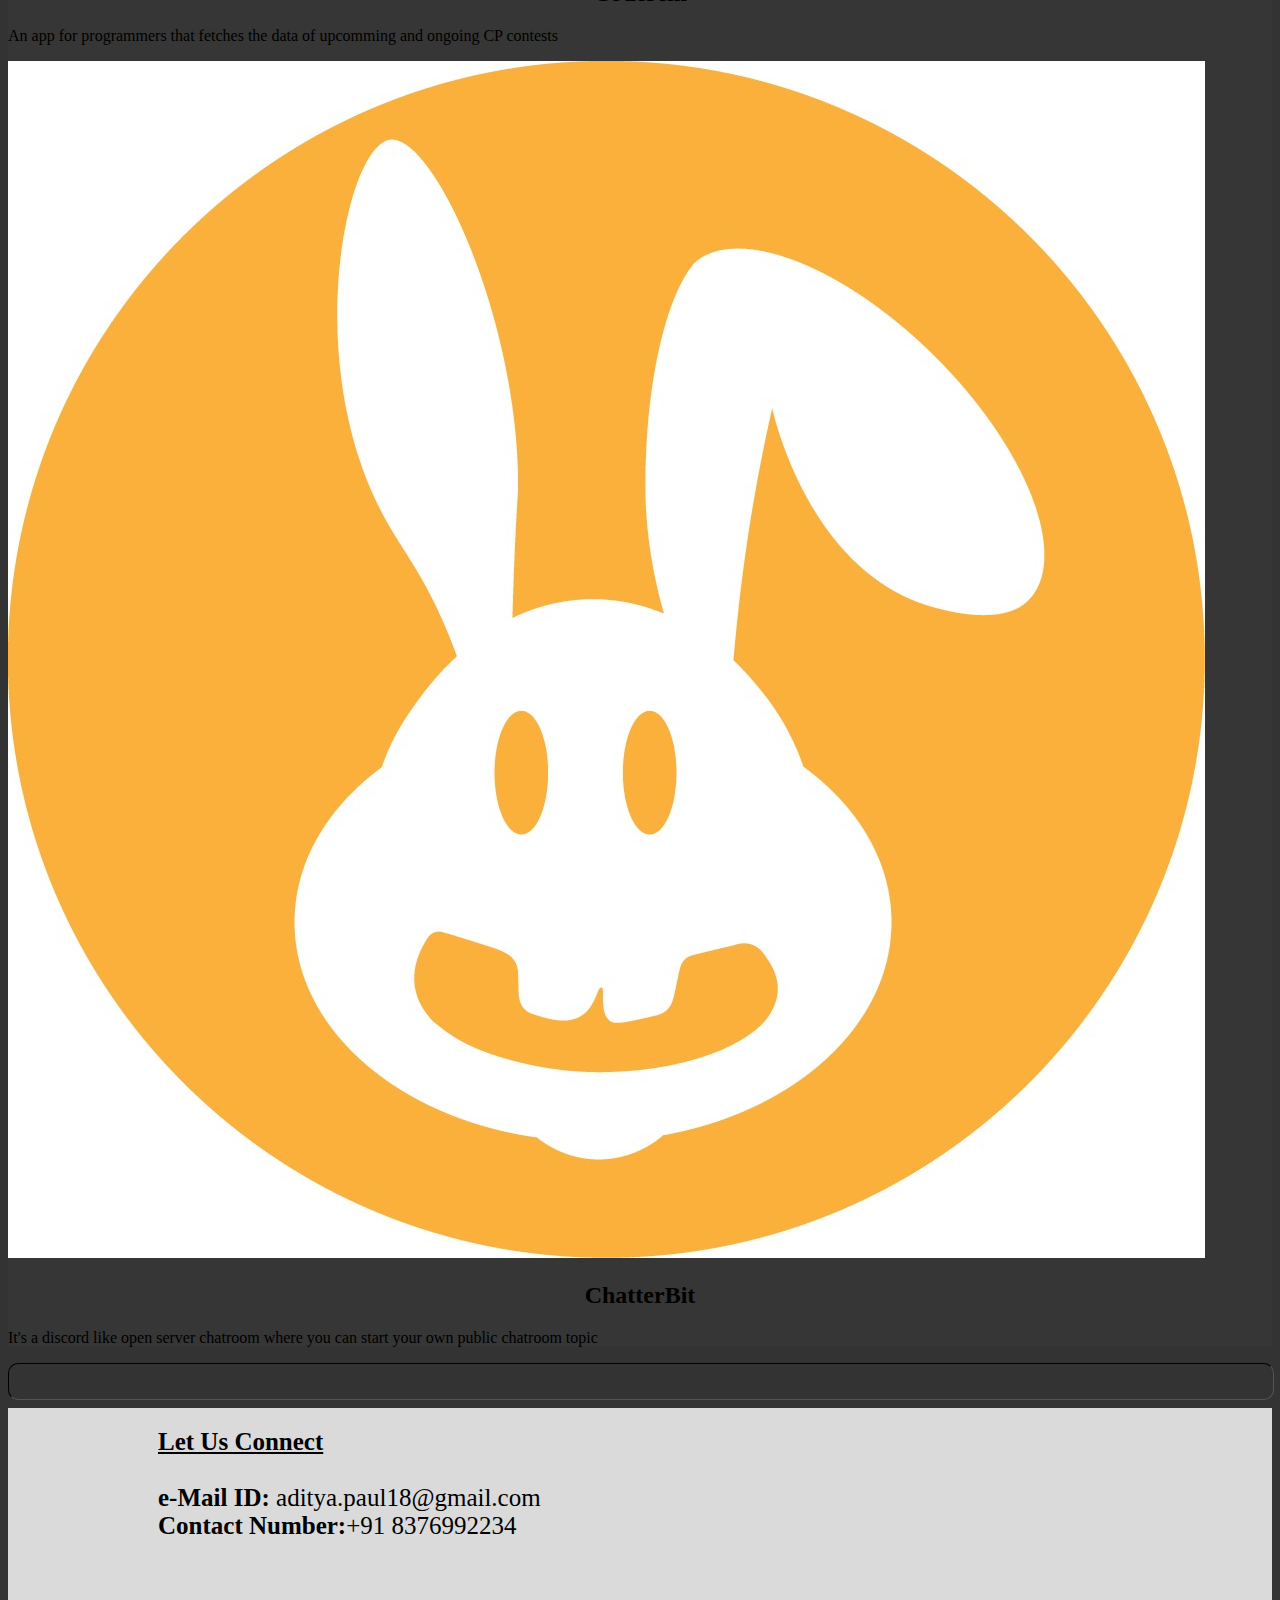
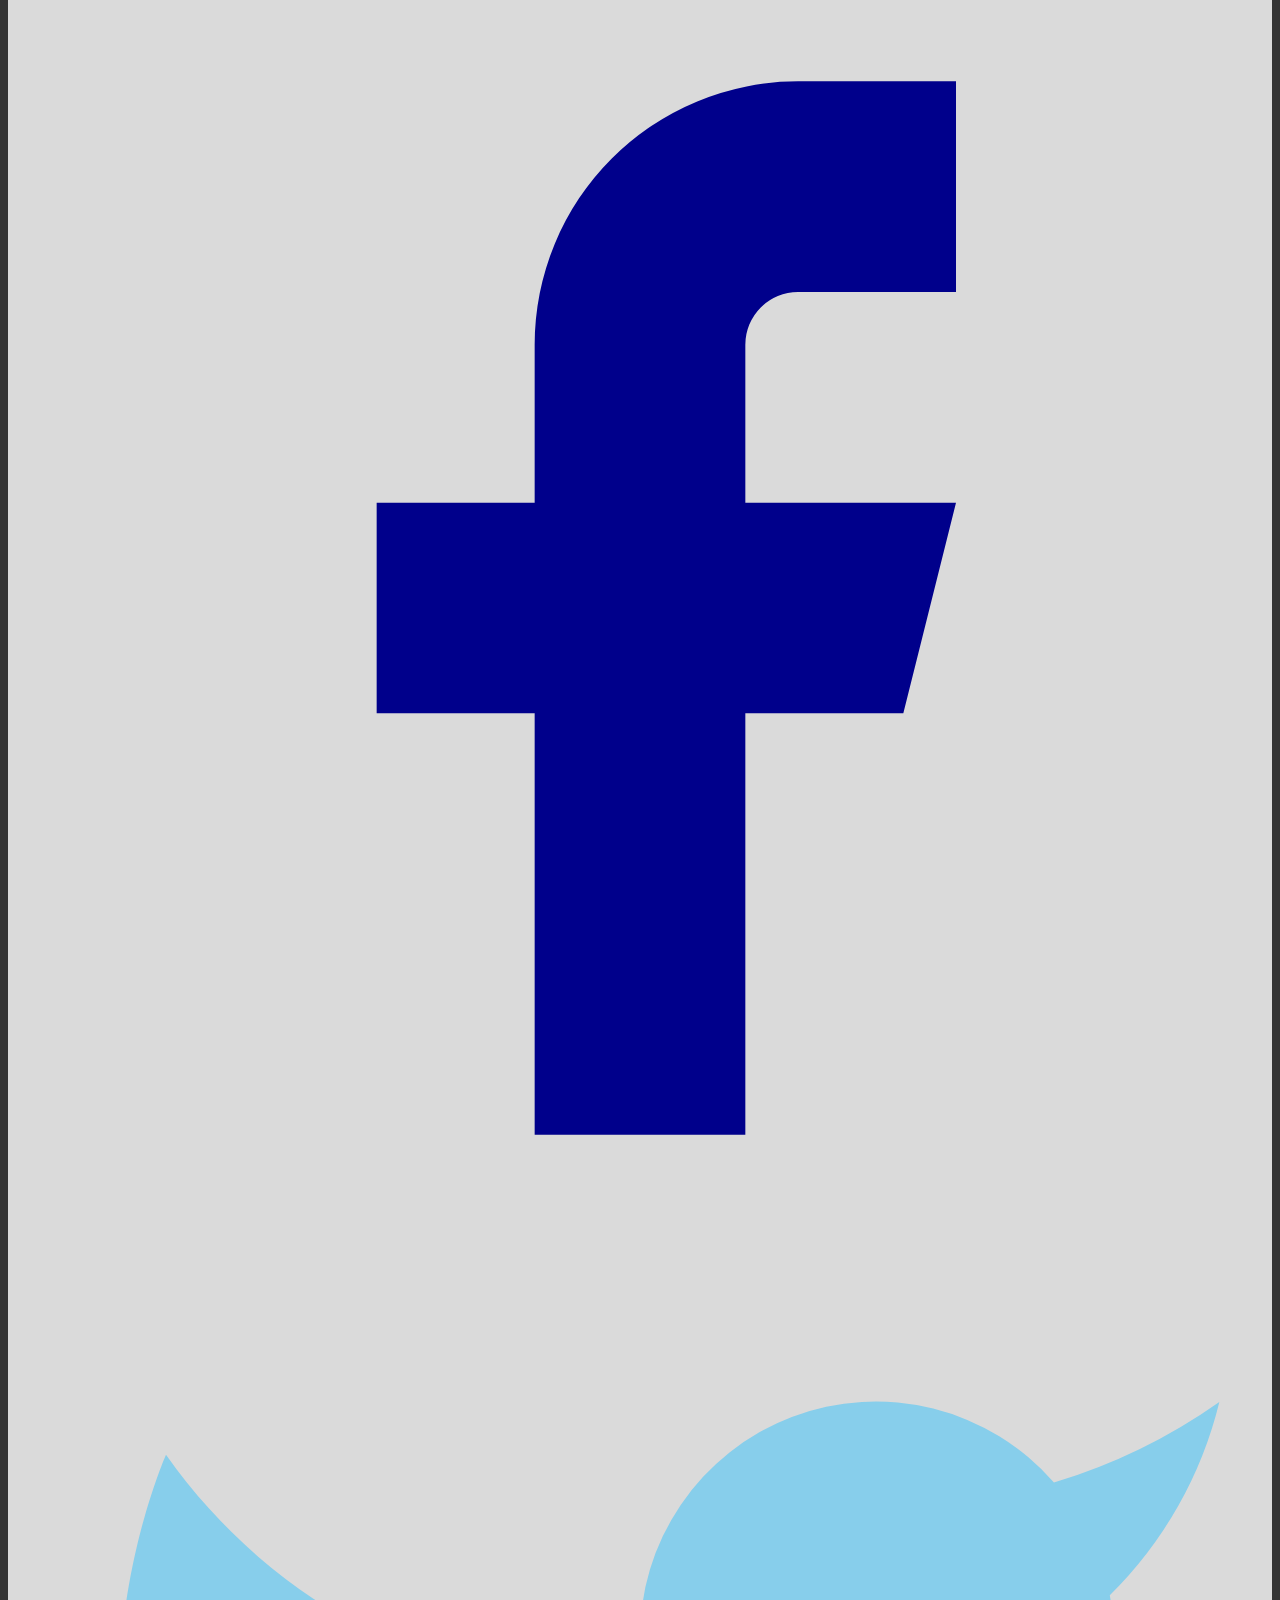
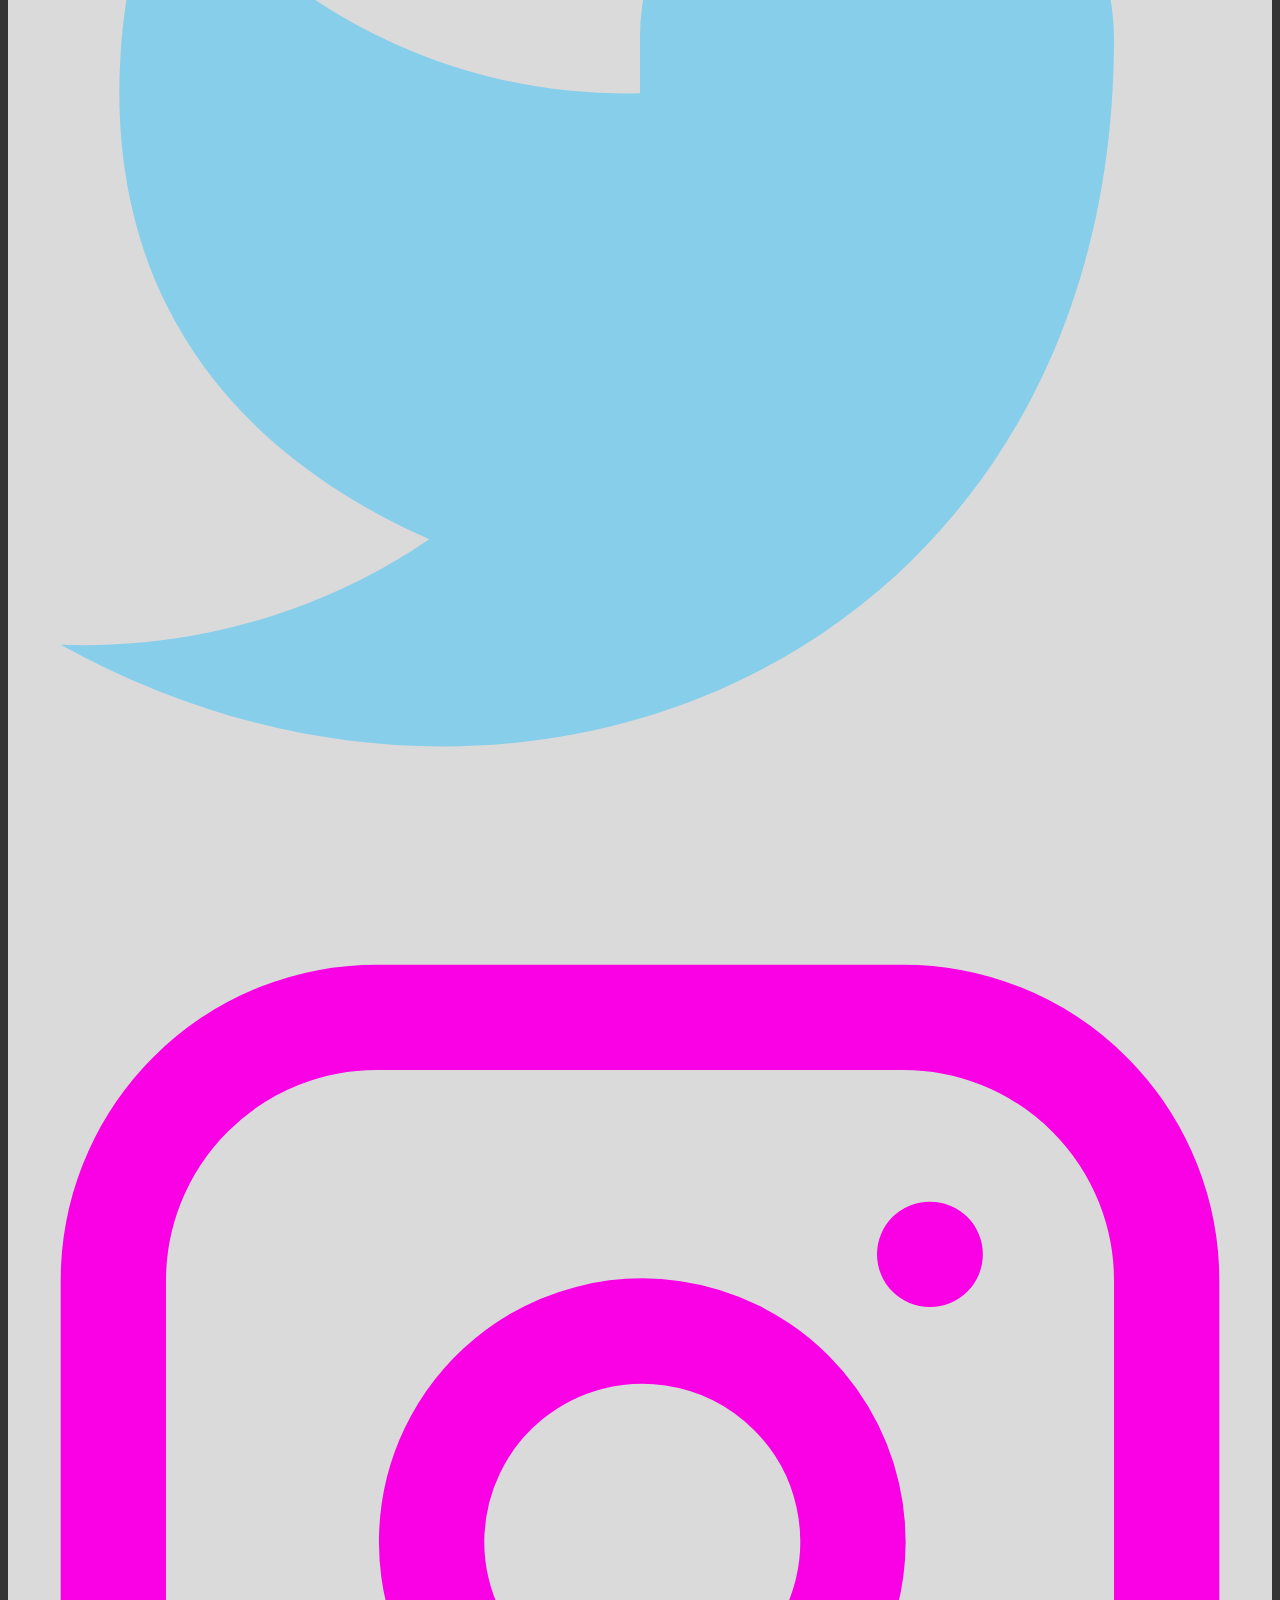
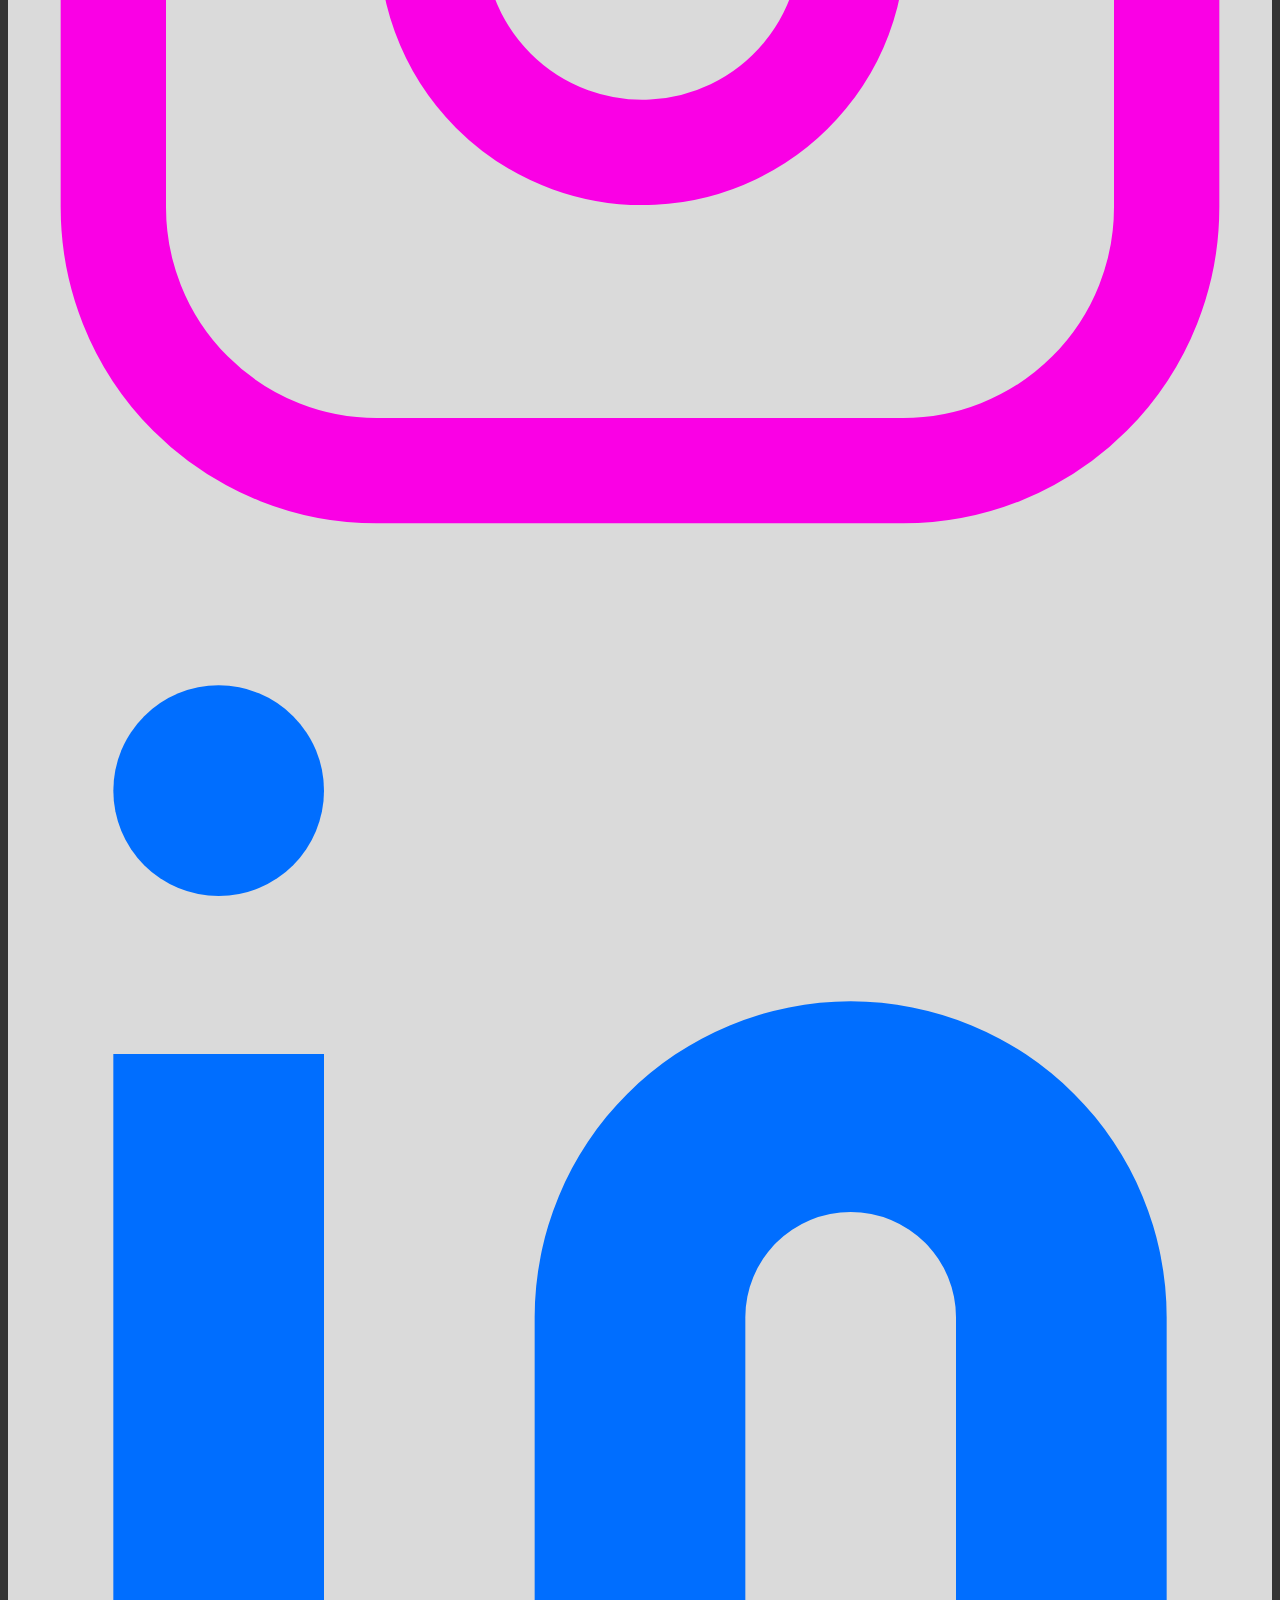
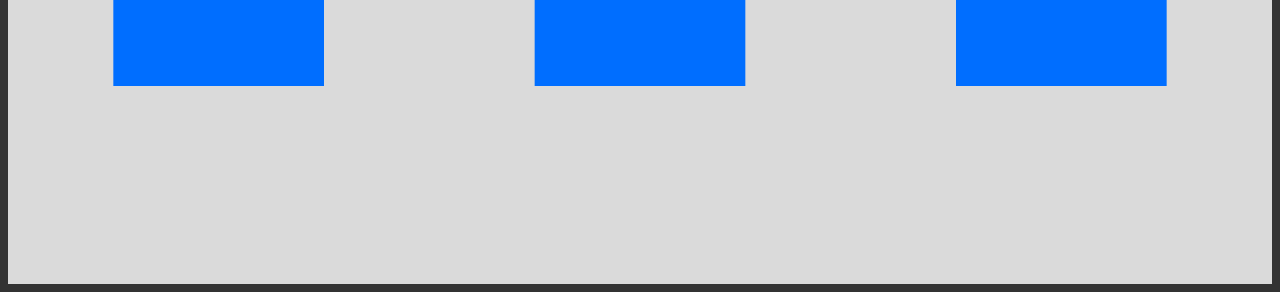
==== commit 06d256b7: "Update profile.html" ====
--- a/profile.html
+++ b/profile.html
@@ -91,26 +91,26 @@
             </div>
             <div class="xl:w-1/4 md:w-1/2 p-4">
               <div class="bg-white-100 p-6 rounded-lg">
-                <img class="h-40 rounded w-full object-cover object-center mb-6" src=https://www.webdevelopmenthelp.net/wp-content/uploads/2015/09/Advantages-of-HTML5-and-CSS3.png?crop=entropy&cs=tinysrgb&fit=crop&fm=jpg&h=620&ixid=eyJhcHBfaWQiOjF9&ixlib=rb-1.2.1&q=80&w=720" alt="content">
-               
-                <h2 style="text-align: center;" class="text-lg text-gray-900 font-medium title-font mb-4"><b>HTML5/CSS</b></h2>
+                <img class="h-40 rounded w-full object-cover object-center mb-6" src="https://firebase.google.com/images/social.png?&q=80&w=720" alt="content">
+               
+                <h2 style="text-align: center;" class="text-lg text-gray-900 font-medium title-font mb-4"><b>Firebase</b></h2>
                 <p class="leading-relaxed text-base"></p><br><br>
               </div>
             </div>
             
             <div class="xl:w-1/4 md:w-1/2 p-4">
               <div class="bg-white-100 p-6 rounded-lg">
-                <img class="h-40 rounded w-full object-cover object-center mb-6" src=https://4.bp.blogspot.com/-s2EhTt57oeU/XHtQtO1QNLI/AAAAAAAANW8/KYkPQEZUyocSpA2RzqCcVt31imXPi63RACLcBGAs/s1600/Free%2BCourses%2Bto%2Blearn%2BJavaScript.jpg?crop=entropy&cs=tinysrgb&fit=crop&fm=jpg&h=620&ixid=eyJhcHBfaWQiOjF9&ixlib=rb-1.2.1&q=80&w=720" alt="content">
-               
-                <h2 style="text-align: center;" class="text-lg text-gray-900 font-medium title-font mb-4"><b>JAVASCRIPT</b></h2>
+                <img class="h-40 rounded w-full object-cover object-center mb-6" src="https://blog.hyperiondev.com/wp-content/uploads/2018/09/Blog-Article-MERN-Stack.jpg?&q=80&w=720" alt="content">
+               
+                <h2 style="text-align: center;" class="text-lg text-gray-900 font-medium title-font mb-4"><b>MERN Stack</b></h2>
                 <p class="leading-relaxed text-base"></p><br><br>
               </div>
             </div>
             <div class="xl:w-1/4 md:w-1/2 p-4">
               <div class="bg-white-100 p-6 rounded-lg">
-                <img class="h-40 rounded w-full object-cover object-center mb-6" src="https://www.csschopper.com/blog/wp-content/uploads/2018/09/web-design-development.jpg?crop=entropy&cs=tinysrgb&fit=crop&fm=jpg&h=600&ixid=eyJhcHBfaWQiOjF9&ixlib=rb-1.2.1&q=80&w=720" alt="content">
-               
-                <h2 style="text-align: center;" class="text-lg text-gray-900 font-medium title-font mb-4"><b>WEB DEVELOPEMENT</b></h2>
+                <img class="h-40 rounded w-full object-cover object-center mb-6" src="https://miro.medium.com/max/2880/1*2tmzU7bve-VlTkOMWsk_Hw.jpeg?&q=80&w=720" alt="content">
+               
+                <h2 style="text-align: center;" class="text-lg text-gray-900 font-medium title-font mb-4"><b>NEXT.JS</b></h2>
                 <p class="leading-relaxed text-base"></p><br><br>
               </div>
             </div>
@@ -253,10 +253,10 @@
             <div class="flex flex-wrap -m-4">
               <div class="xl:w-1/4 md:w-1/2 p-4">
                 <div class="bg-gray-100 p-6 rounded-lg">
-                  <img class="h-40 rounded w-full object-cover object-center mb-6" src="https://images-na.ssl-images-amazon.com/images/I/518xyJeQD6L.jpg?crop=entropy&cs=tinysrgb&fit=crop&fm=jpg&h=600&ixid=eyJhcHBfaWQiOjF9&ixlib=rb-1.2.1&q=80&w=720" alt="content">
-               
-                  <h2 style="text-align: center;" class="text-lg text-gray-900 font-medium title-font mb-4"><b>Snake Game</b></h2>
-                  <p class="leading-relaxed text-base">Basic javascript project created to get a hands-on javascript</p><br>
+                  <img class="h-40 rounded w-full object-cover object-center mb-6" src="./ssc2.png" alt="content">
+               
+                  <h2 style="text-align: center;" class="text-lg text-gray-900 font-medium title-font mb-4"><b>Chirps</b></h2>
+                  <p class="leading-relaxed text-base">It's a social media website that I created </p><br>
                 </div>
               </div>
               <div class="xl:w-1/4 md:w-1/2 p-4">
@@ -271,10 +271,10 @@
               
               <div class="xl:w-1/4 md:w-1/2 p-4">
                 <div class="bg-gray-100 p-6 rounded-lg">
-                  <img class="h-40 rounded w-full object-cover object-center mb-6" src="https://cdn.vox-cdn.com/thumbor/2eZPJ-j9zXm5AIro7TIiEBCgNoc=/0x0:640x427/1200x800/filters:focal(0x0:640x427)/cdn.vox-cdn.com/assets/3218223/google.jpg" alt="content">
+                  <img class="h-40 rounded w-full object-cover object-center mb-6" src="./ssc.png" alt="content">
                  
-                  <h2 style="text-align: center;" class="text-lg text-gray-900 font-medium title-font mb-4"><b>Google-Clone</b></h2>
-                  <p class="leading-relaxed text-base">It's a ReactJS clone of Google Search that uses a custom search API , hosted oon Firebase </p>
+                  <h2 style="text-align: center;" class="text-lg text-gray-900 font-medium title-font mb-4"><b>Coderem</b></h2>
+                  <p class="leading-relaxed text-base">An app for programmers that fetches the data of upcomming and ongoing CP contests </p>
                 </div>
               </div>
               <div class="xl:w-1/4 md:w-1/2 p-4">
